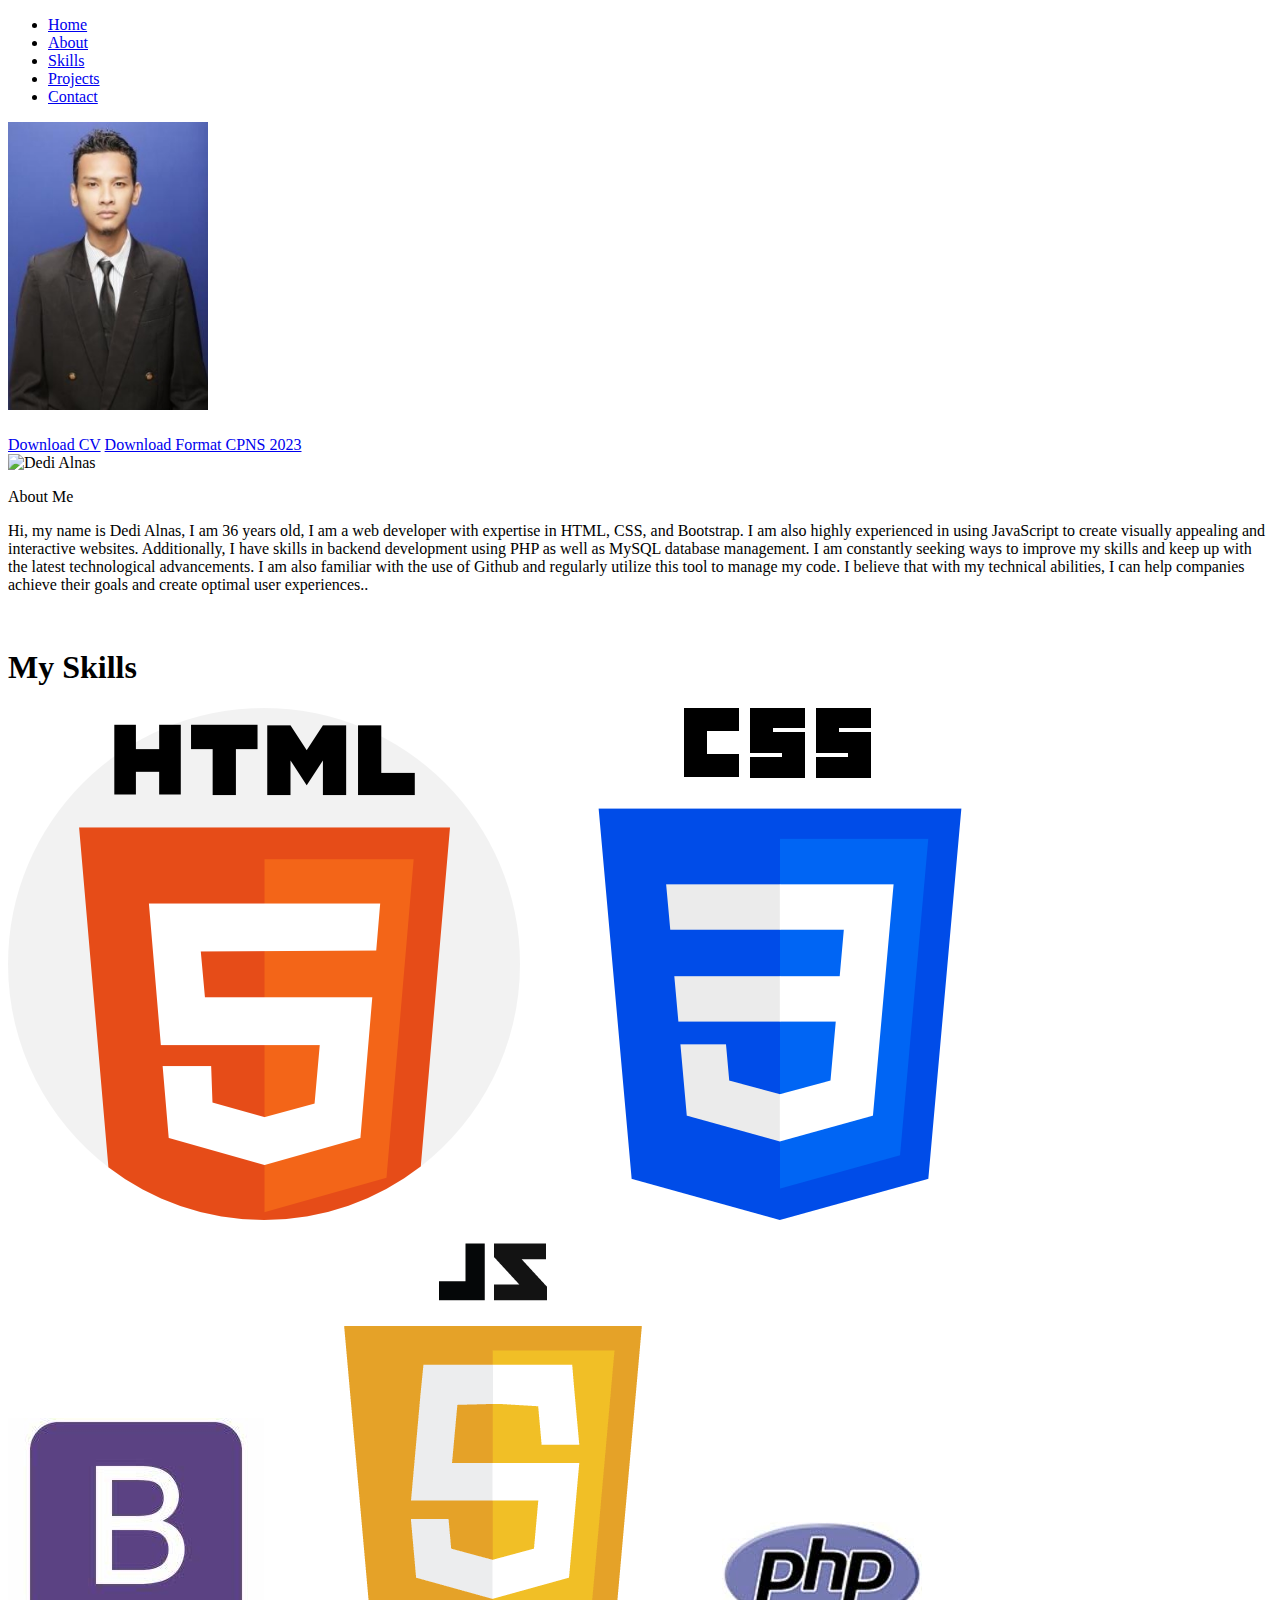
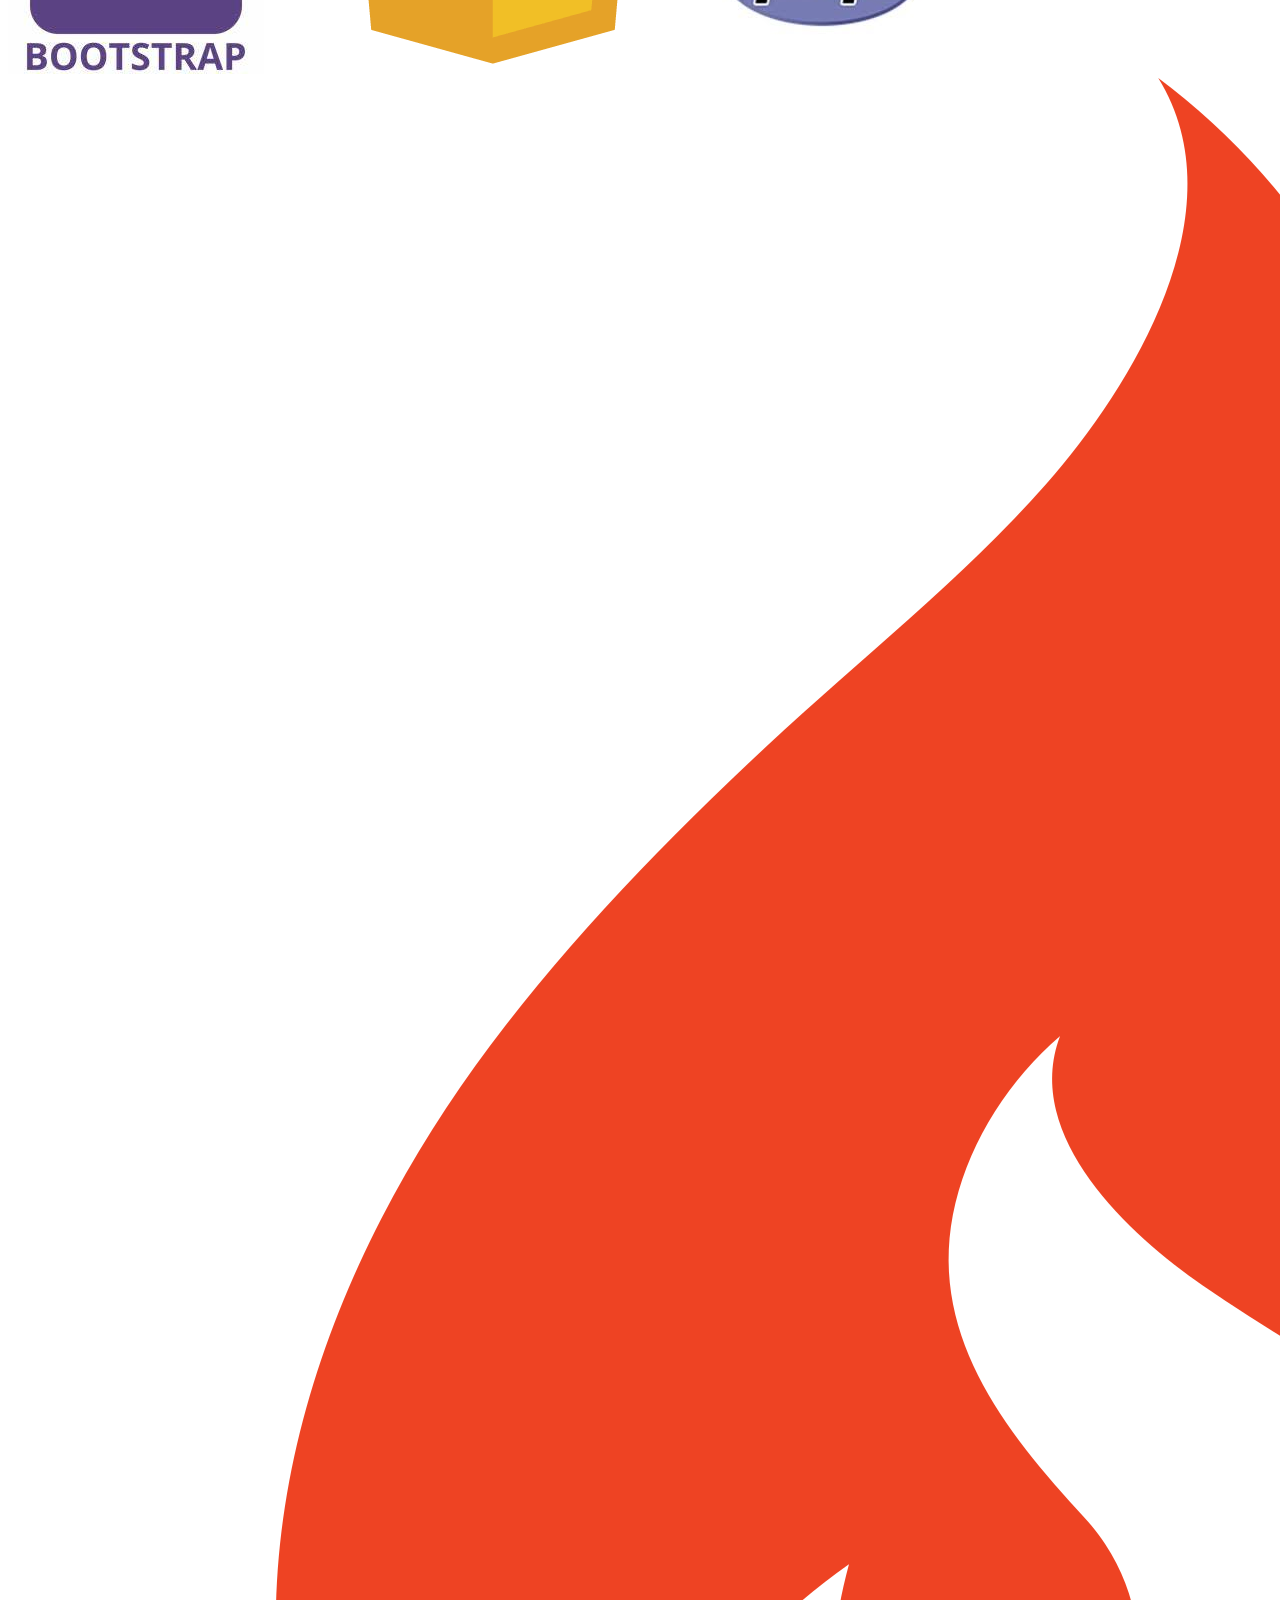
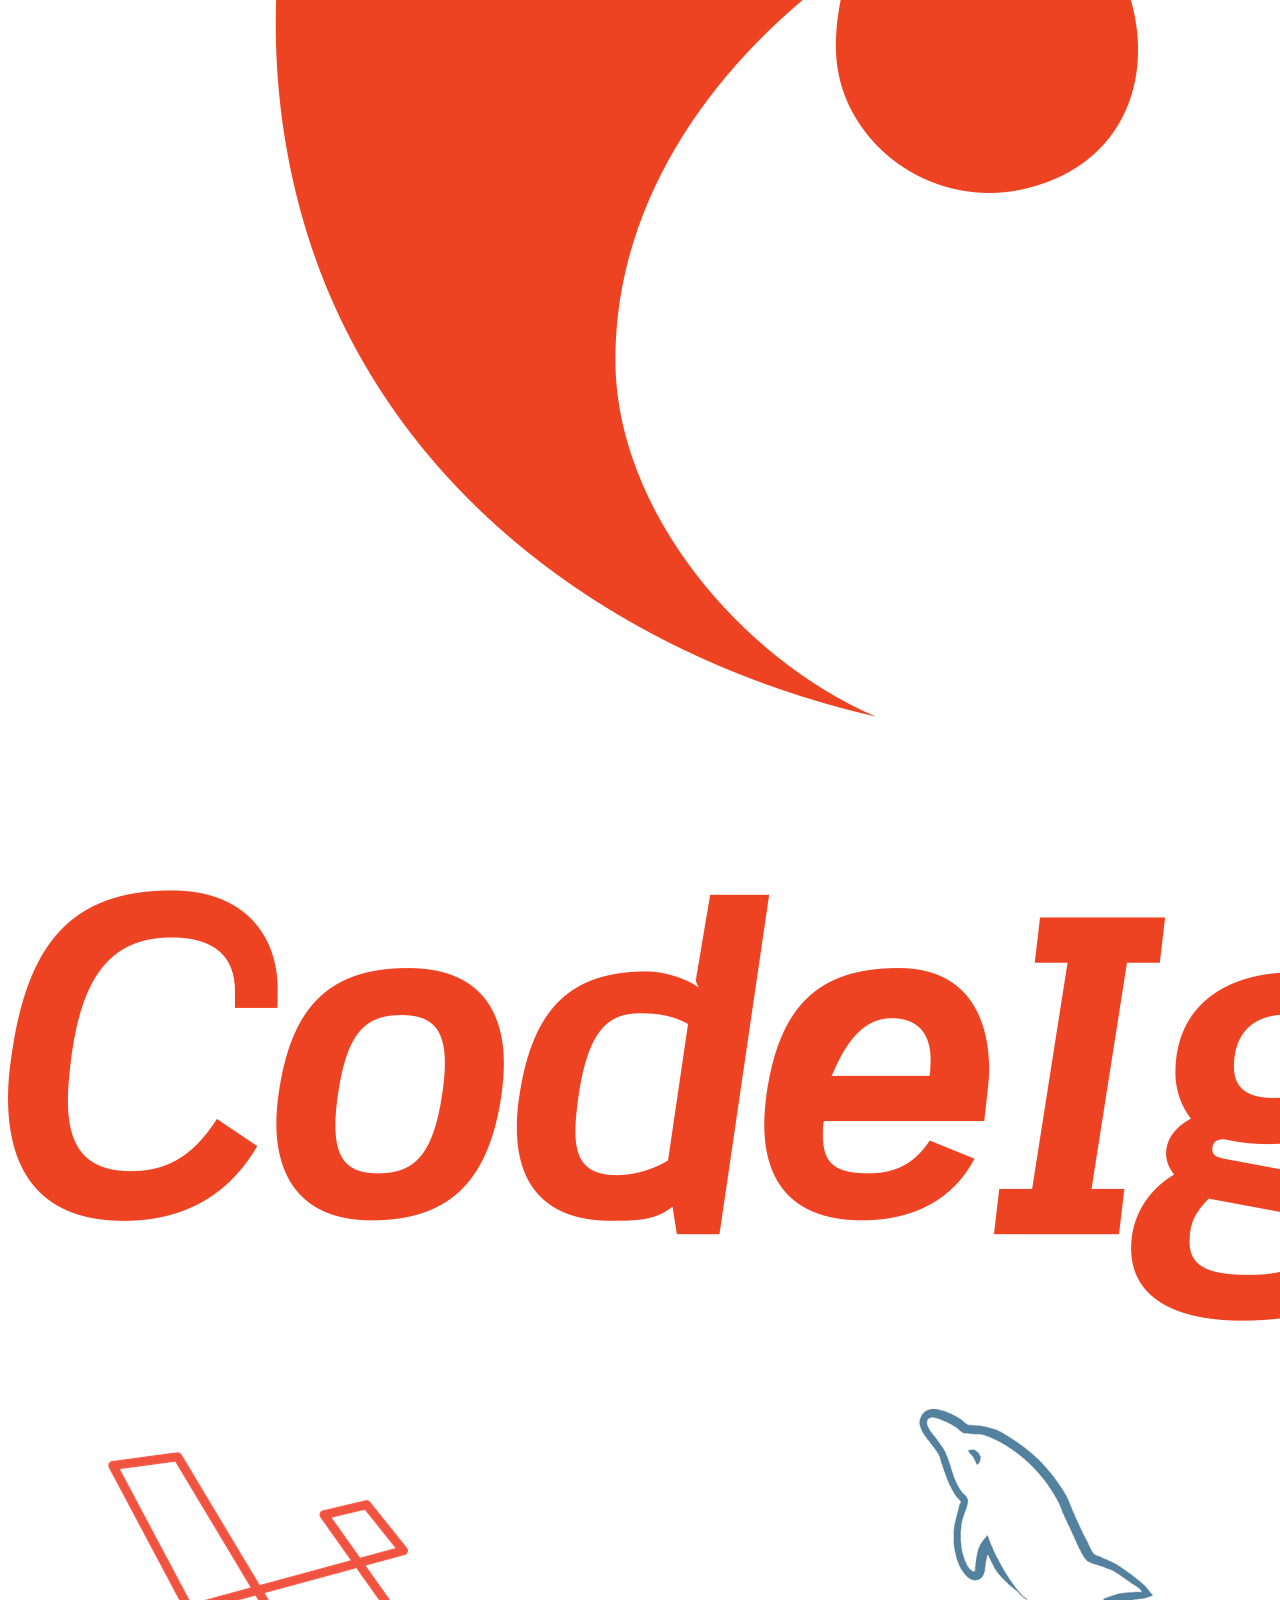
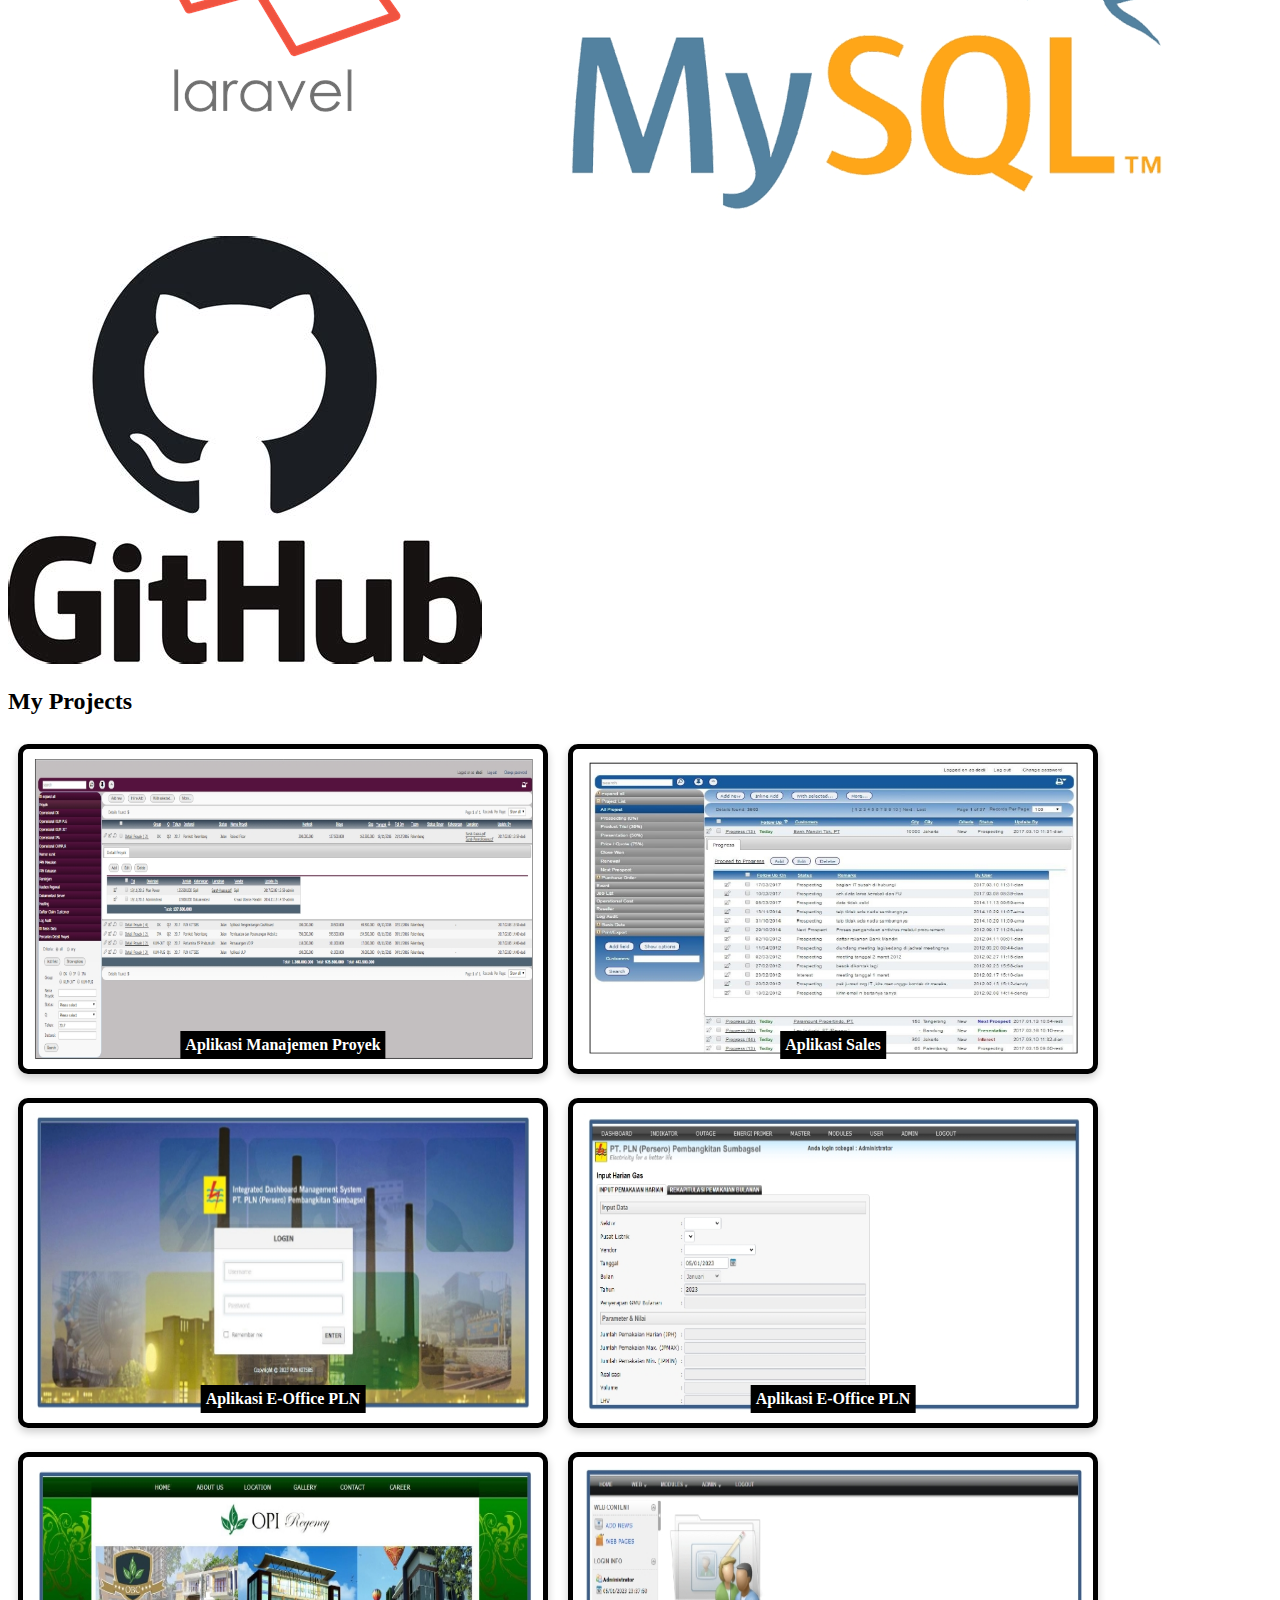
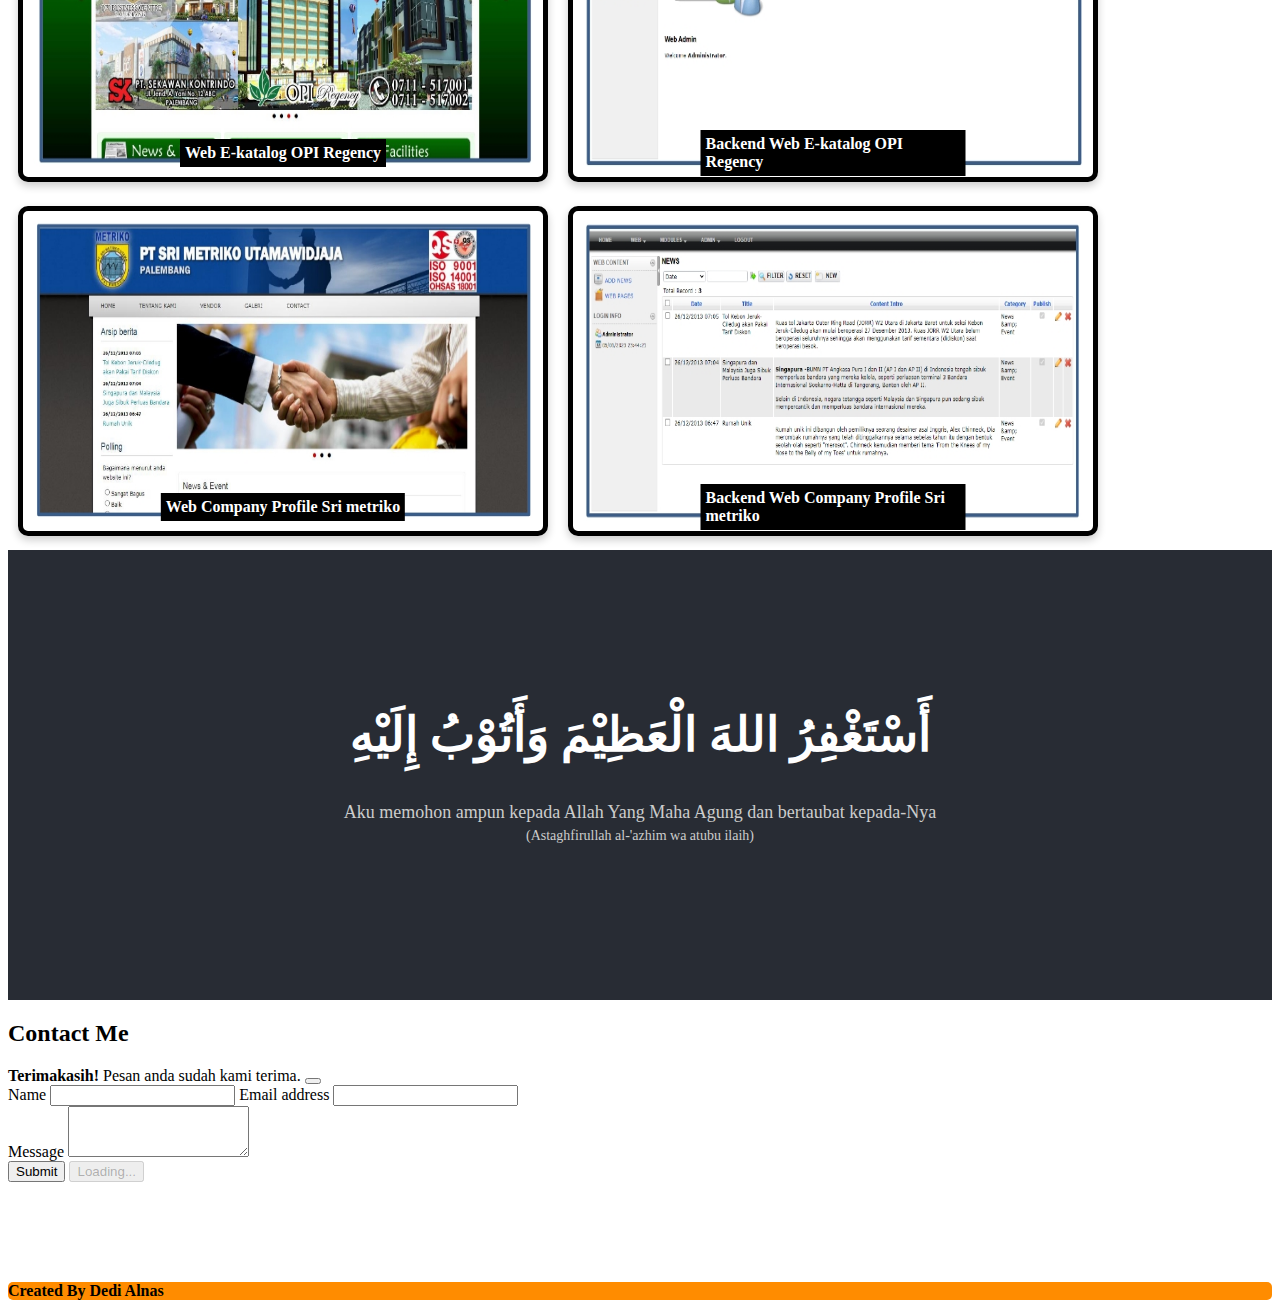
==== index.html @ 6c7654b0 "Update index.html" ====
<!doctype html>
<html lang="en">
<meta http-equiv="content-type" content="text/html;charset=utf-8" />
<head>
    <!-- Required meta tags -->
    <meta charset="utf-8">
    <meta name="viewport" content="width=device-width, initial-scale=1">
    <link href="style.css" rel="stylesheet" />
    <link href="istighfar-1.css" rel="stylesheet" />
    <!-- icons -->
    <link rel="stylesheet" href="bootstrap-icons.css">

    <!-- AOS -->
    <link href="aos.css" rel="stylesheet">

    <!-- Bootstrap CSS -->
     <!-- Bootstrap CSS -->
    <link href="https://cdn.jsdelivr.net/npm/bootstrap@5.3.0-alpha1/dist/css/bootstrap.min.css" rel="stylesheet" integrity="sha384-GLhlTQ8iRABdZLl6O3oVMWSktQOp6b7In1Zl3/Jr59b6EGGoI1aFkw7cmDA6j6gD" crossorigin="anonymous">


    <title>My portofolio</title>
  </head>
  <body id="body">
    <div class="container-fluid">
      <div class="sidebar closed">
          <div class="toggle-btn"><i class="bi bi-list"></i></div>
          <ul>
            <li>
              <a href="#home"><i class="bi bi-house-door"></i> Home</a>
            </li>
            <li>
              <a href="#about"><i class="bi bi-file-person"></i> About</a>
            </li>
            <li>
              <a href="#skills"><i class="bi bi-gear"></i> Skills</a>
            </li>
            <li>
              <a href="#projects"><i class="bi bi-cloud-check"></i> Projects</a>
            </li>
            <li>
              <a href="#contact"><i class="bi bi-envelope-at"></i> Contact</a>
            </li>
          </ul>
        </div>
  
        <div id="home">
          <div class="jumbotron text-center">
              <img src="img/my-photo1.jpg" alt="Dedi Alnas" class="rounded-circle" style="width: 200px;" data-aos="flip-left" data-aos-duration="2000"> 
              <h1 class="display-6 namaSaya" style="font-weight: bold;"></h1>
              <p class="lead"></p>
              <div class="mt-5">
                <a href="https://drive.google.com/file/d/1ObcVB09FexHU_BPFZRwDsA0HOUZtdjm6/view?usp=sharing" class="btn btn-warning" target="_blank"  rel="noopener">Download CV</a>
              <a href="https://drive.google.com/drive/folders/11OX5iCISYa-i_LTRpmwYRWUuKu_EbKeE?usp=sharing" class="btn btn-warning" target="_blank"  rel="noopener">Download Format CPNS 2023</a>
                 <!-- <a href="https://drive.google.com/file/d/12FAf31sppAxHsgdvw7uQ6G42cE6uHcXr/view?usp=sharing" class="btn btn-warning" target="_blank"  rel="noopener">Download Surat Lamaran Jambi</a>!-->
            
                 <!-- <a href="https://drive.google.com/file/d/1p8J8HXUqXCYweuojOw0kg6BB6MOT7AxT/view?usp=sharing" class="btn btn-warning" target="_blank"  rel="noopener">Download Alamat Surat Lamaran Jambi</a>!-->
              </div>
              <div class=" fs-3">
                <a href="https://web.facebook.com/dedialnas.7/" target="_blank"  rel="noopener"><i class="bi bi-facebook"></i> </a>
                <a href="https://wa.me/6287836783938" target="_blank"  rel="noopener"><i class="bi bi-whatsapp"></i> </a>
                <a href="https://www.instagram.com/dedi.alnas.7/" class="text-white" target="_blank"  rel="noopener"> <i class="bi bi-instagram"></i></a>
                <a href="https://t.me/dedialnas7" class="text-white" target="_blank"  rel="noopener"><i class="bi bi-telegram"></i></a>
                <a href="https://dedi-alnas86.github.io" class="text-white" target="_blank"  rel="noopener"><i class="bi bi-github"></i></a>
              </div>
          </div>
      </div>
  
      <container class=" text-white" data-aos="fade-up" data-aos-duration="2000" data-aos-offset="200">
        <div class="row pt-5 fs-3"  id="about">
            <div class="col text-center">
		     <img src="img/my-photo2.jpg" alt="Dedi Alnas" class="rounded-circle" style="width: 200px;" data-aos="flip-left" data-aos-duration="2000"> 
                <p class="text-light">About Me</p>
            </div>
        </div>
        <div class="row justify-content-center text-center">
            <div class="col-8">
                <p>Hi, my name is Dedi Alnas, I am 36 years old, I am a web developer with expertise in HTML, CSS, and Bootstrap. I am also highly experienced in using JavaScript to create visually appealing and interactive websites. Additionally, I have skills in backend development using PHP  as well as MySQL database management.

                  I am constantly seeking ways to improve my skills and keep up with the latest technological advancements. I am also familiar with the use of Github and regularly utilize this tool to manage my code. I believe that with my technical abilities, I can help companies achieve their goals and create optimal user experiences.. </p>
            </div>
        </div>
    </container>
    
      <br>
    
      <!-- skills -->
      <section id="skills">
        <div class="row justify-content-center" data-aos="fade-up" data-aos-duration="1500">
          <h1 class="text-center text-white" >My Skills</h1>
          <div class="col-md-6 col-8 bg-white d-block skills text-center">
            <img src="img/html.png" alt="">
            <img src="img/css.png" alt="">
            <img src="img/bootstrap.png" alt="">
            <img src="img/js.png" alt="">
            <img src="img/php.png" alt="">
	    <img src="img/ci.png" alt="">
	    <img src="img/laravel.png" alt="">
            <img src="img/mysql.png" alt="">
            <img src="img/github.png" alt="">
          </div>
          </div>
        </div>

      </section>
      
      <!-- projects -->
      <section id="projects">
          <div class="container text-light pt-5 col-md-10 col-10">
              <div class="row text-center " data-aos="fade-up" data-aos-duration="1500">
                  <div class="col mb-5">
                      <h2>My Projects</h2>
                  </div>
              </div>
<div style="display: flex; flex-wrap: wrap;">
 <div style="margin: 10px; position: relative;">
    <img src="img/proyek1.jpg" alt="Aplikasi Manajemen" style="border: 5px solid black; padding: 10px; box-shadow: 0 4px 8px 0 rgba(0, 0, 0, 0.2); border-radius: 10px; width: 500px; height: 300px;">
    <div style="position: absolute; top: 90%; left: 50%; transform: translate(-50%, -50%); background-color: black; color: white; padding: 5px;">
      <h2 style="font-size: 16px; margin: 0;">Aplikasi Manajemen Proyek</h2>
    </div>
  </div>
   <div style="margin: 10px; position: relative;">
    <img src="img/proyek2.jpg" alt="Aplikasi Sales" style="border: 5px solid black; padding: 10px; box-shadow: 0 4px 8px 0 rgba(0, 0, 0, 0.2); border-radius: 10px; width: 500px; height: 300px;">
    <div style="position: absolute; top: 90%; left: 50%; transform: translate(-50%, -50%); background-color: black; color: white; padding: 5px;">
      <h2 style="font-size: 16px; margin: 0;">Aplikasi Sales</h2>
    </div>
  </div>
   <div style="margin: 10px; position: relative;">
    <img src="img/proyek3.jpg" alt="Aplikasi E-Office PLN" style="border: 5px solid black; padding: 10px; box-shadow: 0 4px 8px 0 rgba(0, 0, 0, 0.2); border-radius: 10px; width: 500px; height: 300px;">
    <div style="position: absolute; top: 90%; left: 50%; transform: translate(-50%, -50%); background-color: black; color: white; padding: 5px;">
      <h2 style="font-size: 16px; margin: 0;">Aplikasi E-Office PLN</h2>
    </div>
  </div>
   <div style="margin: 10px; position: relative;">
    <img src="img/proyek4.jpg" alt="Aplikasi E-Office PLN" style="border: 5px solid black; padding: 10px; box-shadow: 0 4px 8px 0 rgba(0, 0, 0, 0.2); border-radius: 10px; width: 500px; height: 300px;">
    <div style="position: absolute; top: 90%; left: 50%; transform: translate(-50%, -50%); background-color: black; color: white; padding: 5px;">
      <h2 style="font-size: 16px; margin: 0;">Aplikasi E-Office PLN</h2>
    </div>
  </div>
    <div style="margin: 10px; position: relative;">
    <img src="img/proyek5.jpg" alt="Aplikasi Web E-katalog OPI Regency" style="border: 5px solid black; padding: 10px; box-shadow: 0 4px 8px 0 rgba(0, 0, 0, 0.2); border-radius: 10px; width: 500px; height: 300px;">
    <div style="position: absolute; top: 90%; left: 50%; transform: translate(-50%, -50%); background-color: black; color: white; padding: 5px;">
      <h2 style="font-size: 16px; margin: 0;">Web E-katalog OPI Regency</h2>
    </div>
  </div>
   <div style="margin: 10px; position: relative;">
    <img src="img/proyek6.jpg" alt="Aplikasi Web E-katalog OPI Regency" style="border: 5px solid black; padding: 10px; box-shadow: 0 4px 8px 0 rgba(0, 0, 0, 0.2); border-radius: 10px; width: 500px; height: 300px;">
    <div style="position: absolute; top: 90%; left: 50%; transform: translate(-50%, -50%); background-color: black; color: white; padding: 5px;">
      <h2 style="font-size: 16px; margin: 0;">Backend Web E-katalog OPI Regency</h2>
    </div>
  </div>
    <div style="margin: 10px; position: relative;">
    <img src="img/proyek7.jpg" alt="Aplikasi WebCompany Profile Sri metriko" style="border: 5px solid black; padding: 10px; box-shadow: 0 4px 8px 0 rgba(0, 0, 0, 0.2); border-radius: 10px; width: 500px; height: 300px;">
    <div style="position: absolute; top: 90%; left: 50%; transform: translate(-50%, -50%); background-color: black; color: white; padding: 5px;">
      <h2 style="font-size: 16px; margin: 0;">Web Company Profile Sri metriko</h2>
    </div>
  </div>
   <div style="margin: 10px; position: relative;">
    <img src="img/proyek8.jpg" alt="Aplikasi WebCompany Profile Sri metriko" style="border: 5px solid black; padding: 10px; box-shadow: 0 4px 8px 0 rgba(0, 0, 0, 0.2); border-radius: 10px; width: 500px; height: 300px;">
    <div style="position: absolute; top: 90%; left: 50%; transform: translate(-50%, -50%); background-color: black; color: white; padding: 5px;">
      <h2 style="font-size: 16px; margin: 0;">Backend Web Company Profile Sri metriko</h2>
    </div>
  </div>
  
</div>
				
    
      </section>
   <section id="project">
  <div class="dedicontainer">
		<span class="lafadz">أَسْتَغْفِرُ اللهَ الْعَظِيْمَ وَأَتُوْبُ إِلَيْهِ</span>
		<span class="terjemahan">Aku memohon ampun kepada Allah Yang Maha Agung dan bertaubat kepada-Nya</span>
		<span class="latin">(Astaghfirullah al-'azhim wa atubu ilaih)</span>
	</div>
   </section>
 
      <!-- Contact -->
      <section id="contact" class=" text-white pt-5">
          <div class="container justify-content-center">
              <div class="row  text-center mb-3">
                  <div class="col">
                      <h2>Contact Me</h2>
                  </div>
              </div>
              <div class="row justify-content-center">
                  <div class="col-md-6 col-10">
                    <div class="alert alert-primary alert-dismissible fade show d-none" role="alert">
                      <strong>Terimakasih!</strong> Pesan anda sudah kami terima.
                      <button type="button" class="btn-close" data-bs-dismiss="alert" aria-label="Close"></button>
                    </div>
                      <form id="myForm" name="my-portofolio-form">
                          <div class="mb-3">
                            <label for="name" class="form-label">Name</label>
                            <input type="text" class="form-control" id="name" aria-describedby="nama" name="nama">
                            <label for="email" class="form-label">Email address</label>
                            <input type="email" class="form-control" id="Email1" aria-describedby="emailHelp" name="email">
                            <div class="mb-3">
                              <label for="message" class="form-label">Message</label>
                              <textarea class="form-control" id="message" rows="3" name="pesan"></textarea>
                            </div>
                          <button type="submit" class="btn btn-warning btn-kirim">Submit</button>
                          <button class="btn btn-warning btn-loading d-none" type="button" disabled>
                            <span class="spinner-border spinner-border-sm" role="status" aria-hidden="true"></span>
                            Loading...
                          </button>
                        </form>
                  </div>
              </div>
          </div>
      </section>
  
     <!-- footer -->
     <div class="justify-content-center">
        <footer class='text-center text-white' >
            <div class="container col-md-8 col-8" style="background-color: #ff8c00;  border-radius: 5px; margin-top: 100px;">
                <p><b>Created By Dedi Alnas</b></p>
            </div>
        </footer>
     </div>
   
    </div>
<!-- Script untuk mengirim pesan ke nomor WhatsApp -->
<script>
  const form = document.querySelector('#myForm');
  form.addEventListener('submit', (event) => {
    event.preventDefault(); // mencegah form mengirim data secara normal

    const name = form.elements['nama'].value;
    const phoneNumber = '6287836783938'; // nomor telepon yang telah ditentukan
    const email = form.elements['email'].value;
    const message = form.elements['pesan'].value;

    // format pesan WhatsApp
    const whatsappMessage = `Halo, saya ${name} dengan email ${email}. Saya ingin bertanya tentang ${message}. Terima kasih!`;

    // membuka chat di WhatsApp menggunakan URL wa.me
    window.open(`https://wa.me/${phoneNumber}?text=${encodeURIComponent(whatsappMessage)}`, '_blank');
  });
</script>
       
    <!-- AOS -->
    <script src="https://unpkg.com/aos@2.3.1/dist/aos.js"></script>
    <script>
        AOS.init();
    </script>

    <!-- GSAP -->
    <script src="https://cdnjs.cloudflare.com/ajax/libs/gsap/3.11.4/gsap.min.js"></script>
    <script src="https://cdnjs.cloudflare.com/ajax/libs/gsap/3.11.4/TextPlugin.min.js"></script>
    <script>
        gsap.registerPlugin(TextPlugin);
        gsap.to('.namaSaya', {duration: 2, delay: 1.5, text:'Dedi Alnas'});
        gsap.to('.lead', {duration: 2, delay: 3.5, text:'Web Programmer'});
    </script>

    <script>
        const toggleBtn = document.querySelector(".toggle-btn");
        const sidebar = document.querySelector(".sidebar");

        toggleBtn.addEventListener("click", () => {
        sidebar.classList.toggle("closed");
        sidebar.classList.toggle("open");
        });
    </script>

  <script>
    const scriptURL = 'https://script.google.com/macros/s/AKfycbwP9Jght-1t6X1AUlAY5HAukcW0KbuoWo2IVGdk7WSLvIsR-WNMR3EM1KkATSB2Up_YGQ/exec'
    const form = document.forms['my-portofolio-form'];
    const btnKirim = document.querySelector('.btn-kirim');
    const btnLoading = document.querySelector('.btn-loading');
    const alert = document.querySelector('.alert');


    form.addEventListener('submit', e => {
      e.preventDefault();
      btnLoading.classList.toggle('d-none');
      btnKirim.classList.toggle('d-none');
      fetch(scriptURL, { method: 'POST', body: new FormData(form)})
        .then(response => {
          btnLoading.classList.toggle('d-none');
          btnKirim.classList.toggle('d-none');
          alert.classList.toggle('d-none');
          form.reset();
          console.log('Success!', response)})
        .catch(error => console.error('Error!', error.message))
    })
  </script>

    <!-- akhir dari jumbotron -->

    <!-- Optional JavaScript; choose one of the two! -->

   <!-- Option 1: Bootstrap Bundle with Popper -->
    <script src="https://cdn.jsdelivr.net/npm/bootstrap@5.3.0-alpha1/dist/js/bootstrap.bundle.min.js" integrity="sha384-w76AqPfDkMBDXo30jS1Sgez6pr3x5MlQ1ZAGC+nuZB+EYdgRZgiwxhTBTkF7CXvN" crossorigin="anonymous"></script>


    <!-- Option 2: Separate Popper and Bootstrap JS -->
    <!--
    <script src="https://cdn.jsdelivr.net/npm/@popperjs/core@2.9.2/dist/umd/popper.min.js" integrity="sha384-IQsoLXl5PILFhosVNubq5LC7Qb9DXgDA9i+tQ8Zj3iwWAwPtgFTxbJ8NT4GN1R8p" crossorigin="anonymous"></script>
    <script src="https://cdn.jsdelivr.net/npm/bootstrap@5.0.2/dist/js/bootstrap.min.js" integrity="sha384-cVKIPhGWiC2Al4u+LWgxfKTRIcfu0JTxR+EQDz/bgldoEyl4H0zUF0QKbrJ0EcQF" crossorigin="anonymous"></script>
    -->
  </body>


</html>
---- istighfar-1.css ----
.dedicontainer {
  display: flex;
  flex-direction: column;
  justify-content: center;
  align-items: center;
  height: 50vh;
  background-color: #282c34;
}

.lafadz {
  font-family: 'Amiri', serif;
  font-size: 48px;
  font-weight: bold;
  color: #fff;
  animation-name: istighfar;
  animation-duration: 3s;
  animation-timing-function: ease-in-out;
  animation-iteration-count: infinite;
  margin-bottom: 30px;
}

@keyframes istighfar {
  0% {
    transform: scale(1);
    color: #fff;
  }
  50% {
    transform: scale(1.5);
    color: #e74c3c;
  }
  100% {
    transform: scale(1);
    color: #fff;
  }
}

.terjemahan {
  font-size: 18px;
  color: #ccc;
  margin-top: 10px;
}

.latin {
  font-size: 14px;
  color: #ccc;
  margin-top: 5px;
}
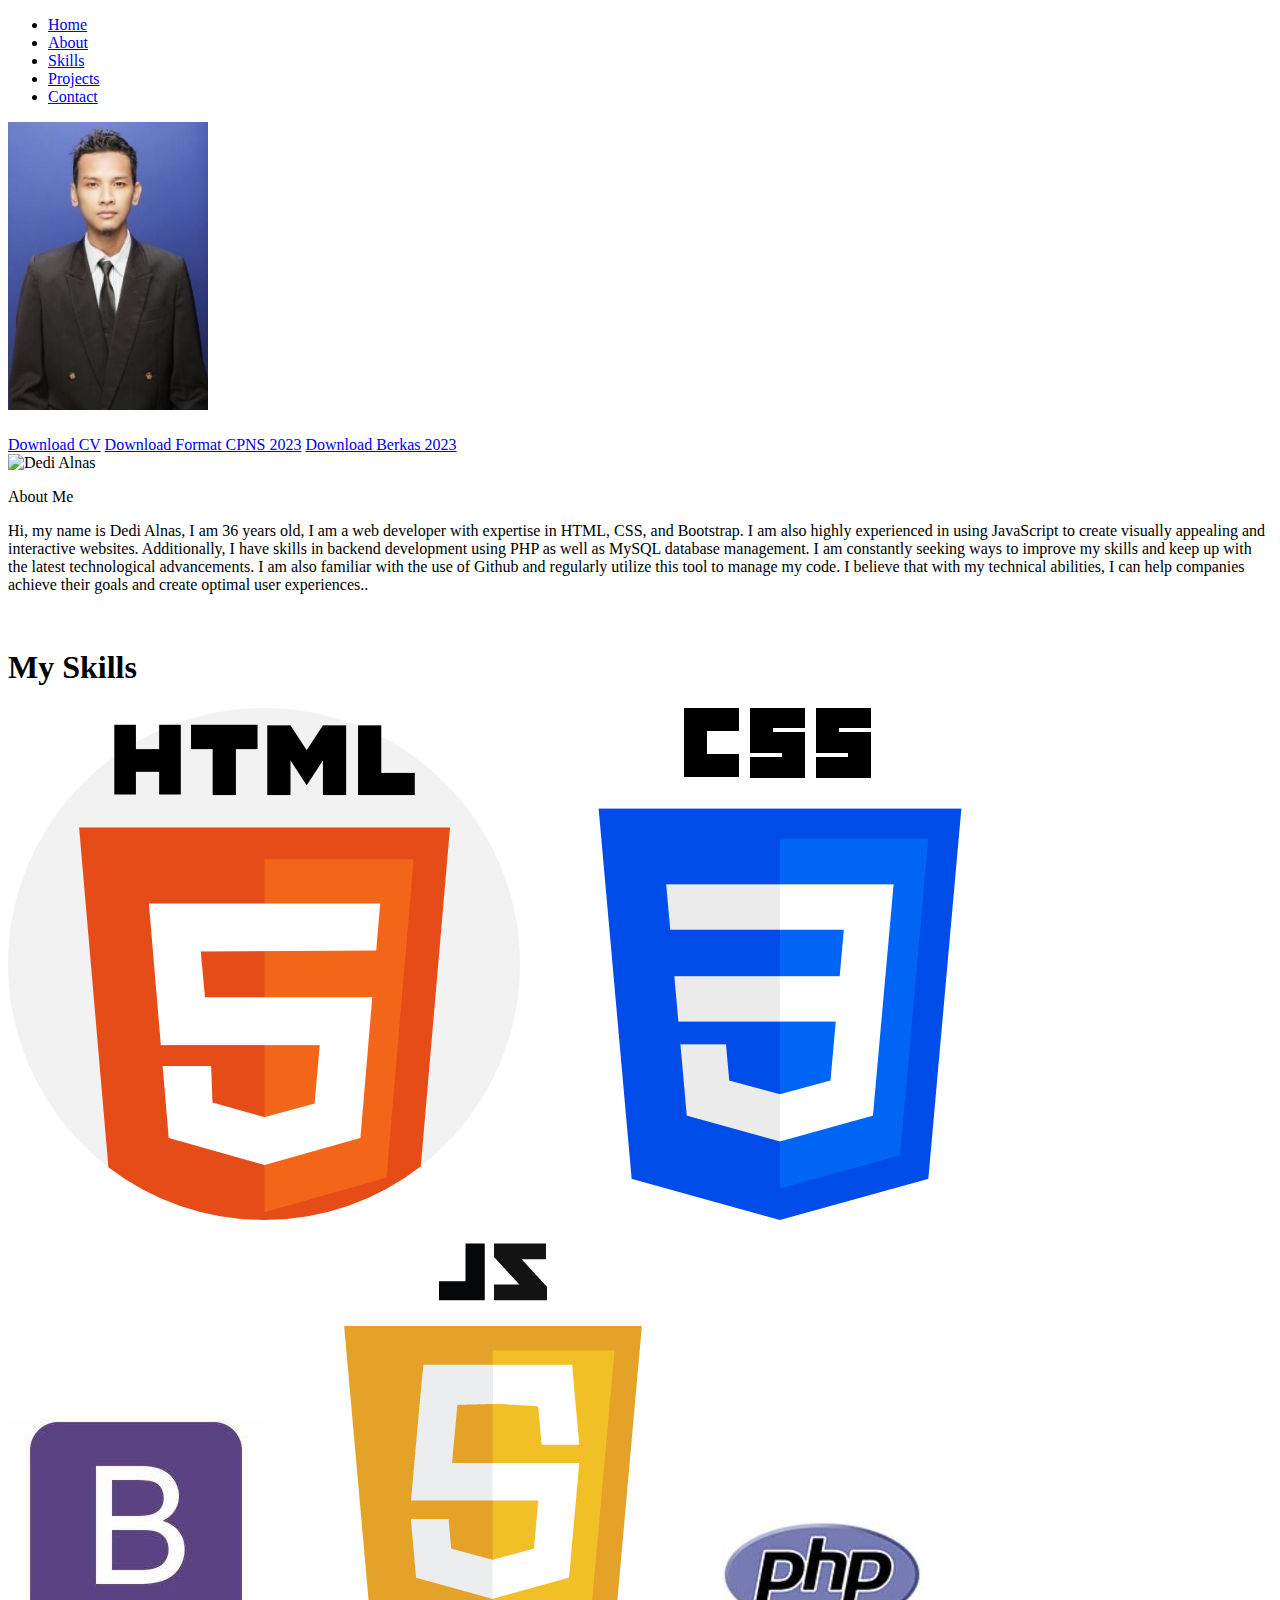
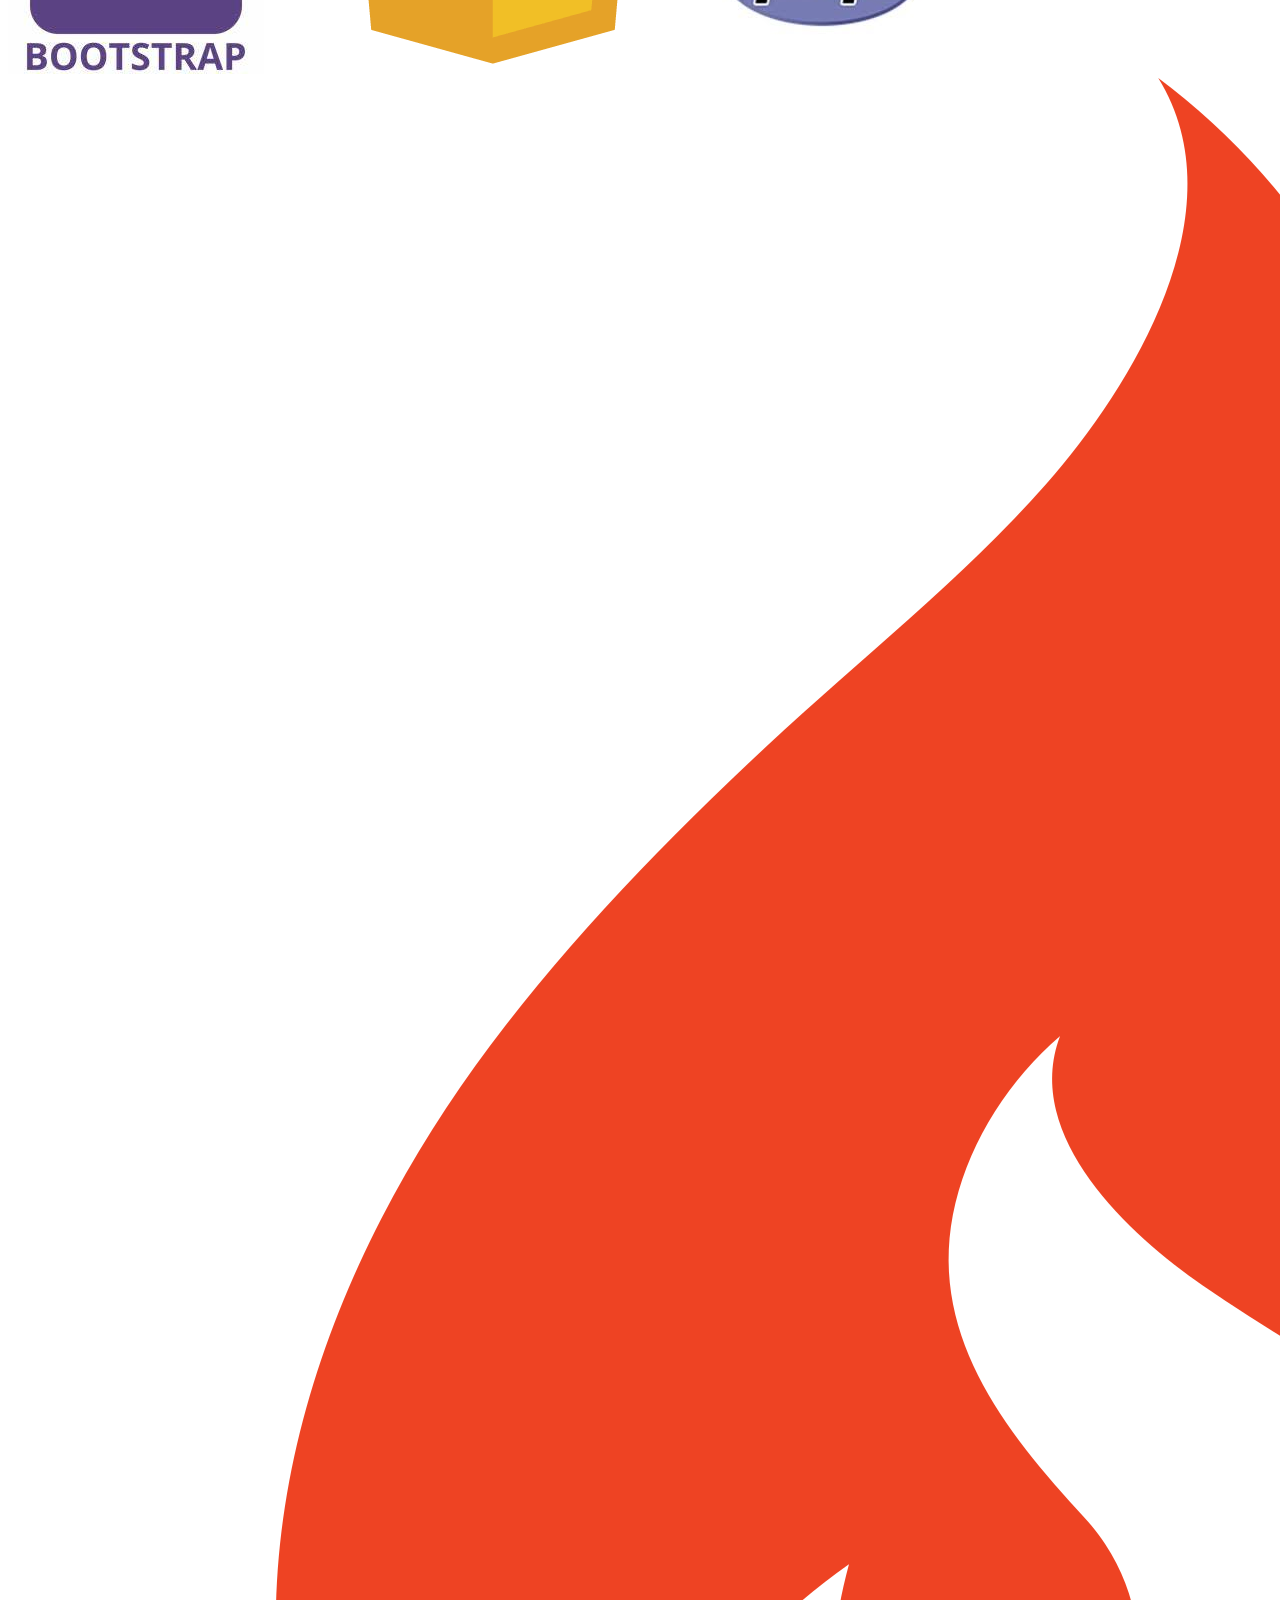
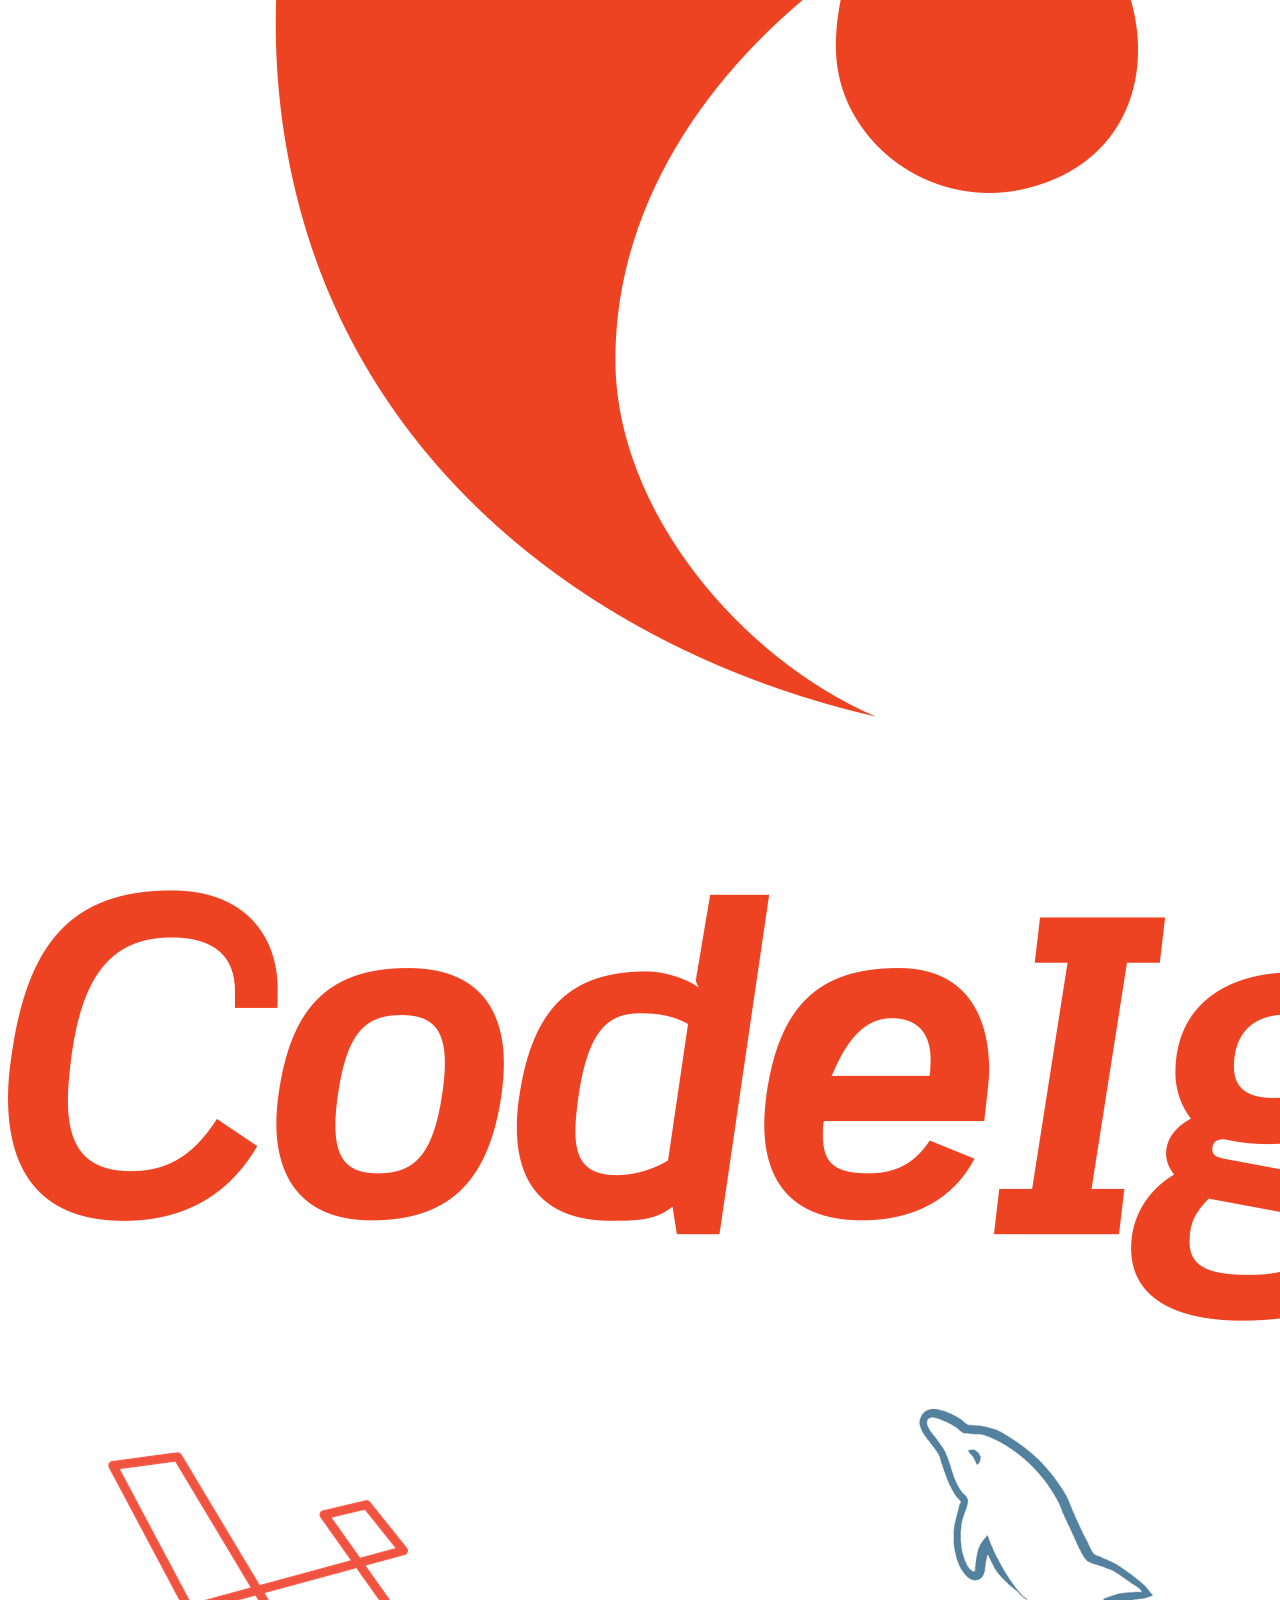
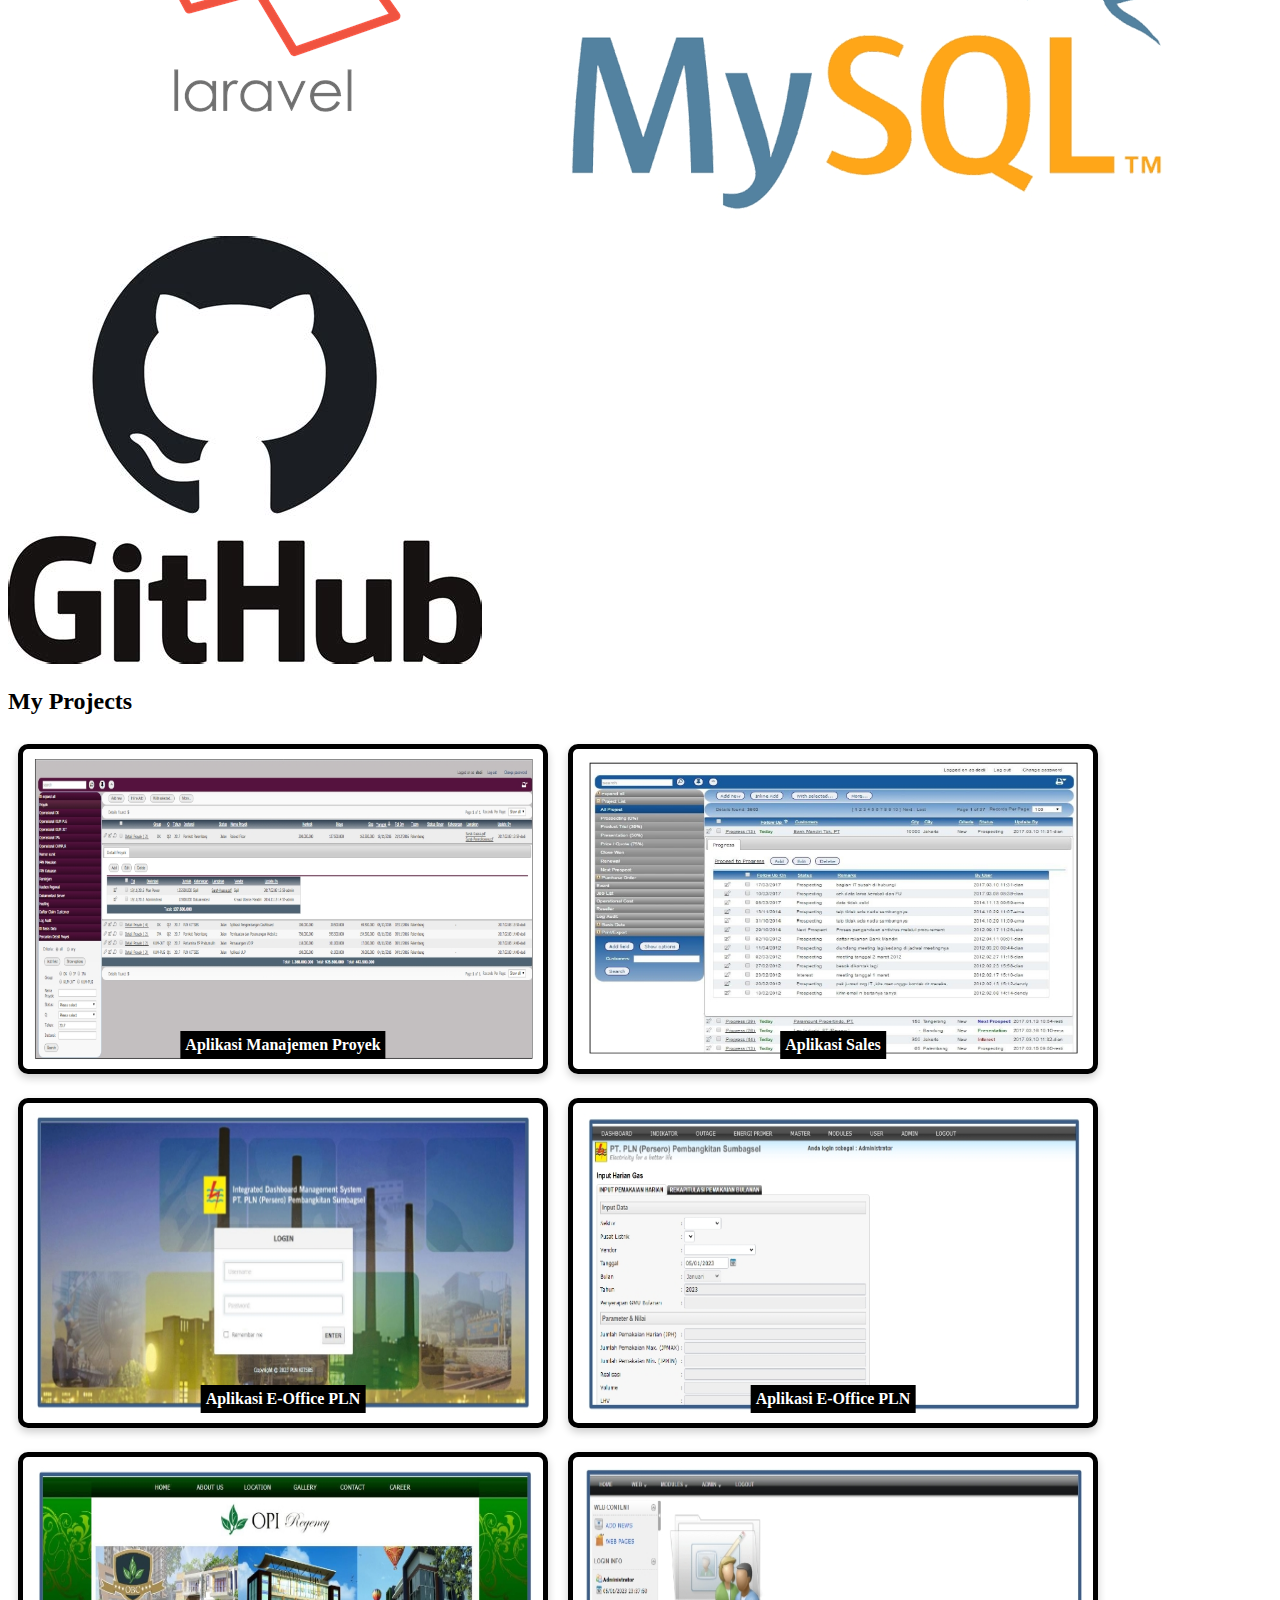
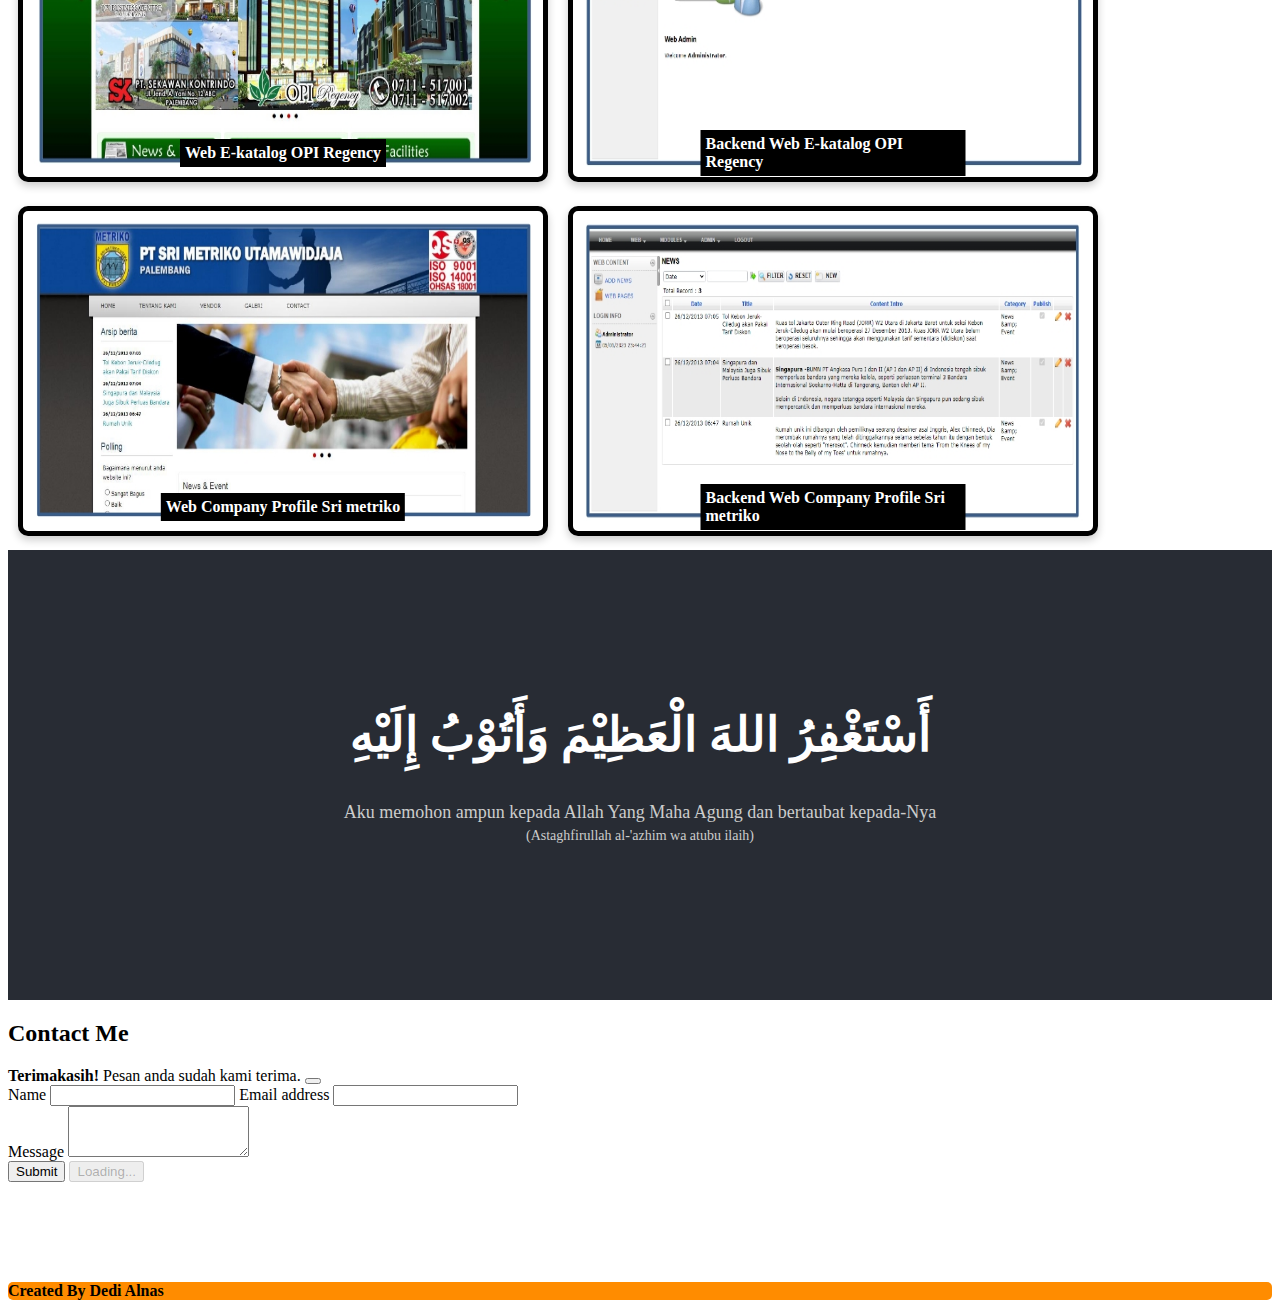
==== commit 08be6904: "Update index.html" ====
--- a/index.html
+++ b/index.html
@@ -51,6 +51,7 @@
               <div class="mt-5">
                 <a href="https://drive.google.com/file/d/1ObcVB09FexHU_BPFZRwDsA0HOUZtdjm6/view?usp=sharing" class="btn btn-warning" target="_blank"  rel="noopener">Download CV</a>
               <a href="https://drive.google.com/drive/folders/11OX5iCISYa-i_LTRpmwYRWUuKu_EbKeE?usp=sharing" class="btn btn-warning" target="_blank"  rel="noopener">Download Format CPNS 2023</a>
+		     <a href="https://drive.google.com/drive/folders/1hymvB_NoiC24GOta5oCnGQEcuuYCeIk2?usp=sharing" class="btn btn-warning" target="_blank"  rel="noopener">Download Berkas 2023</a>  
                  <!-- <a href="https://drive.google.com/file/d/12FAf31sppAxHsgdvw7uQ6G42cE6uHcXr/view?usp=sharing" class="btn btn-warning" target="_blank"  rel="noopener">Download Surat Lamaran Jambi</a>!-->
             
                  <!-- <a href="https://drive.google.com/file/d/1p8J8HXUqXCYweuojOw0kg6BB6MOT7AxT/view?usp=sharing" class="btn btn-warning" target="_blank"  rel="noopener">Download Alamat Surat Lamaran Jambi</a>!-->
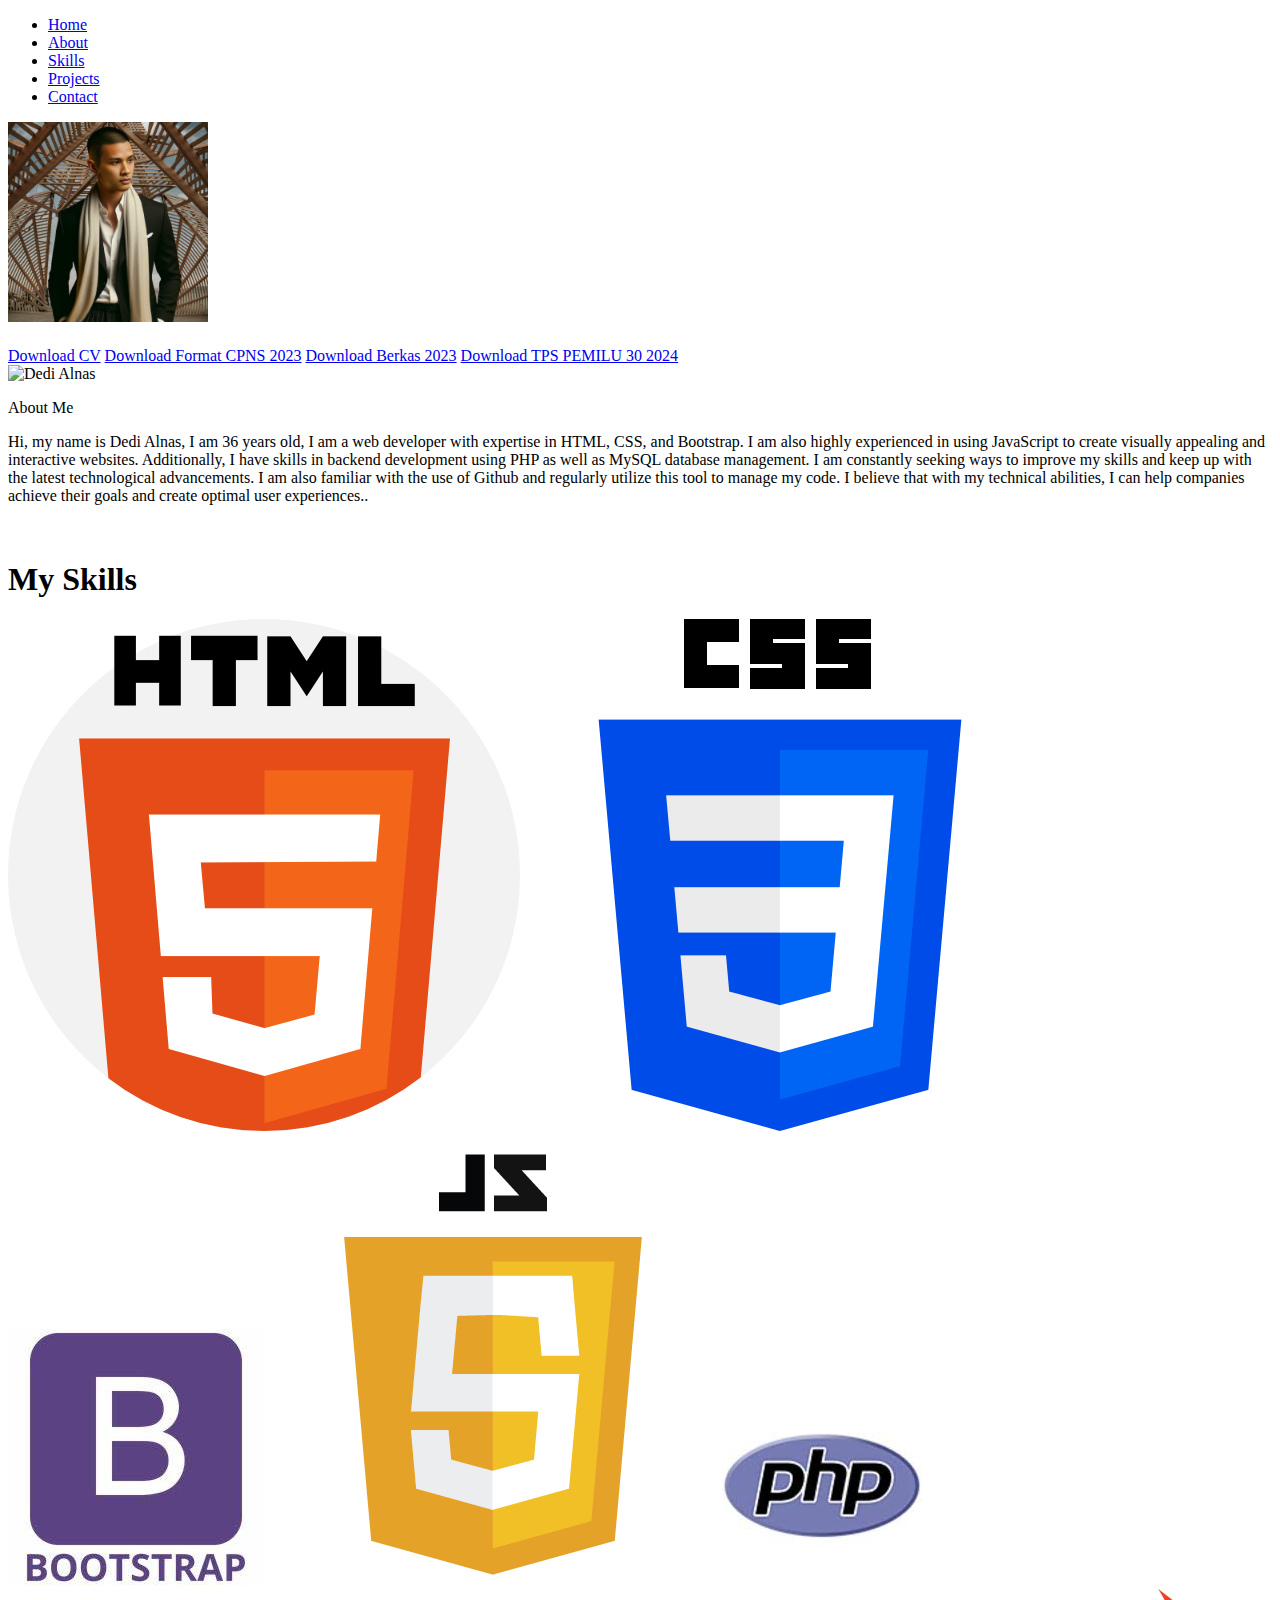
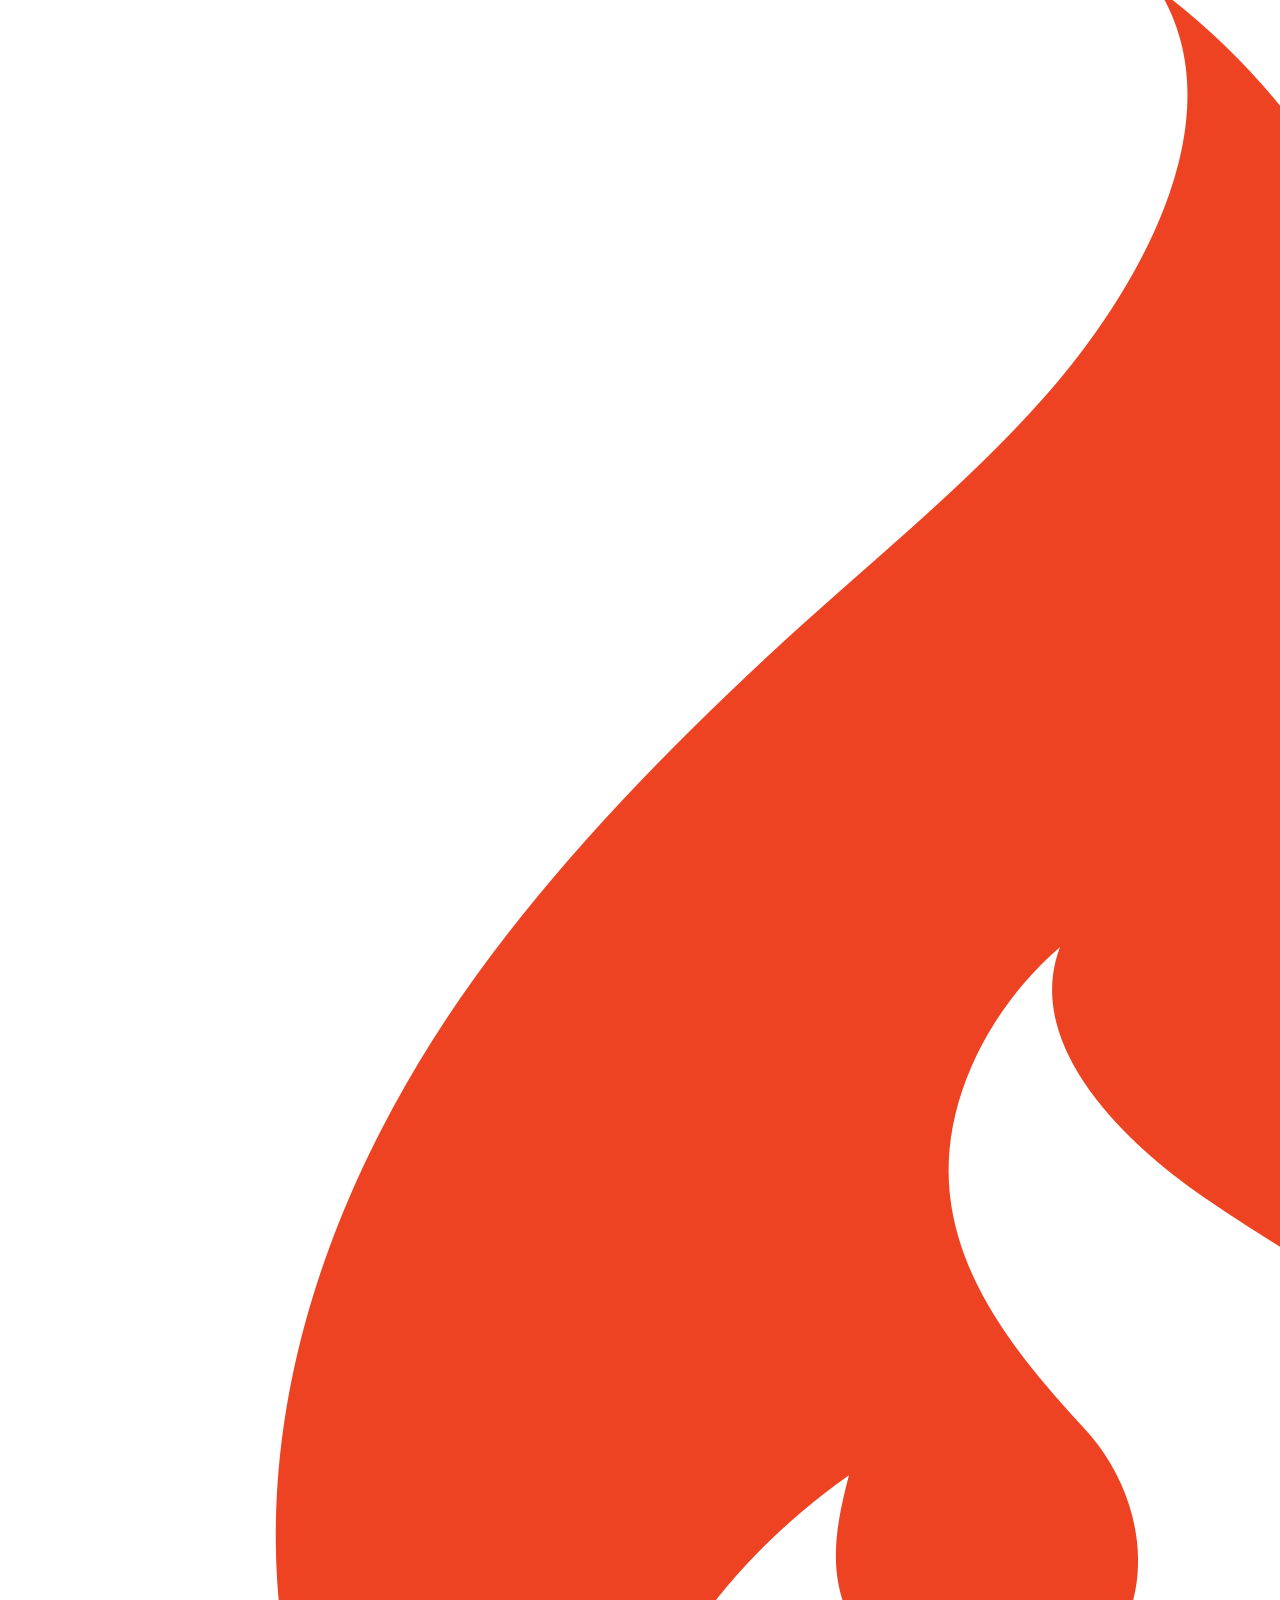
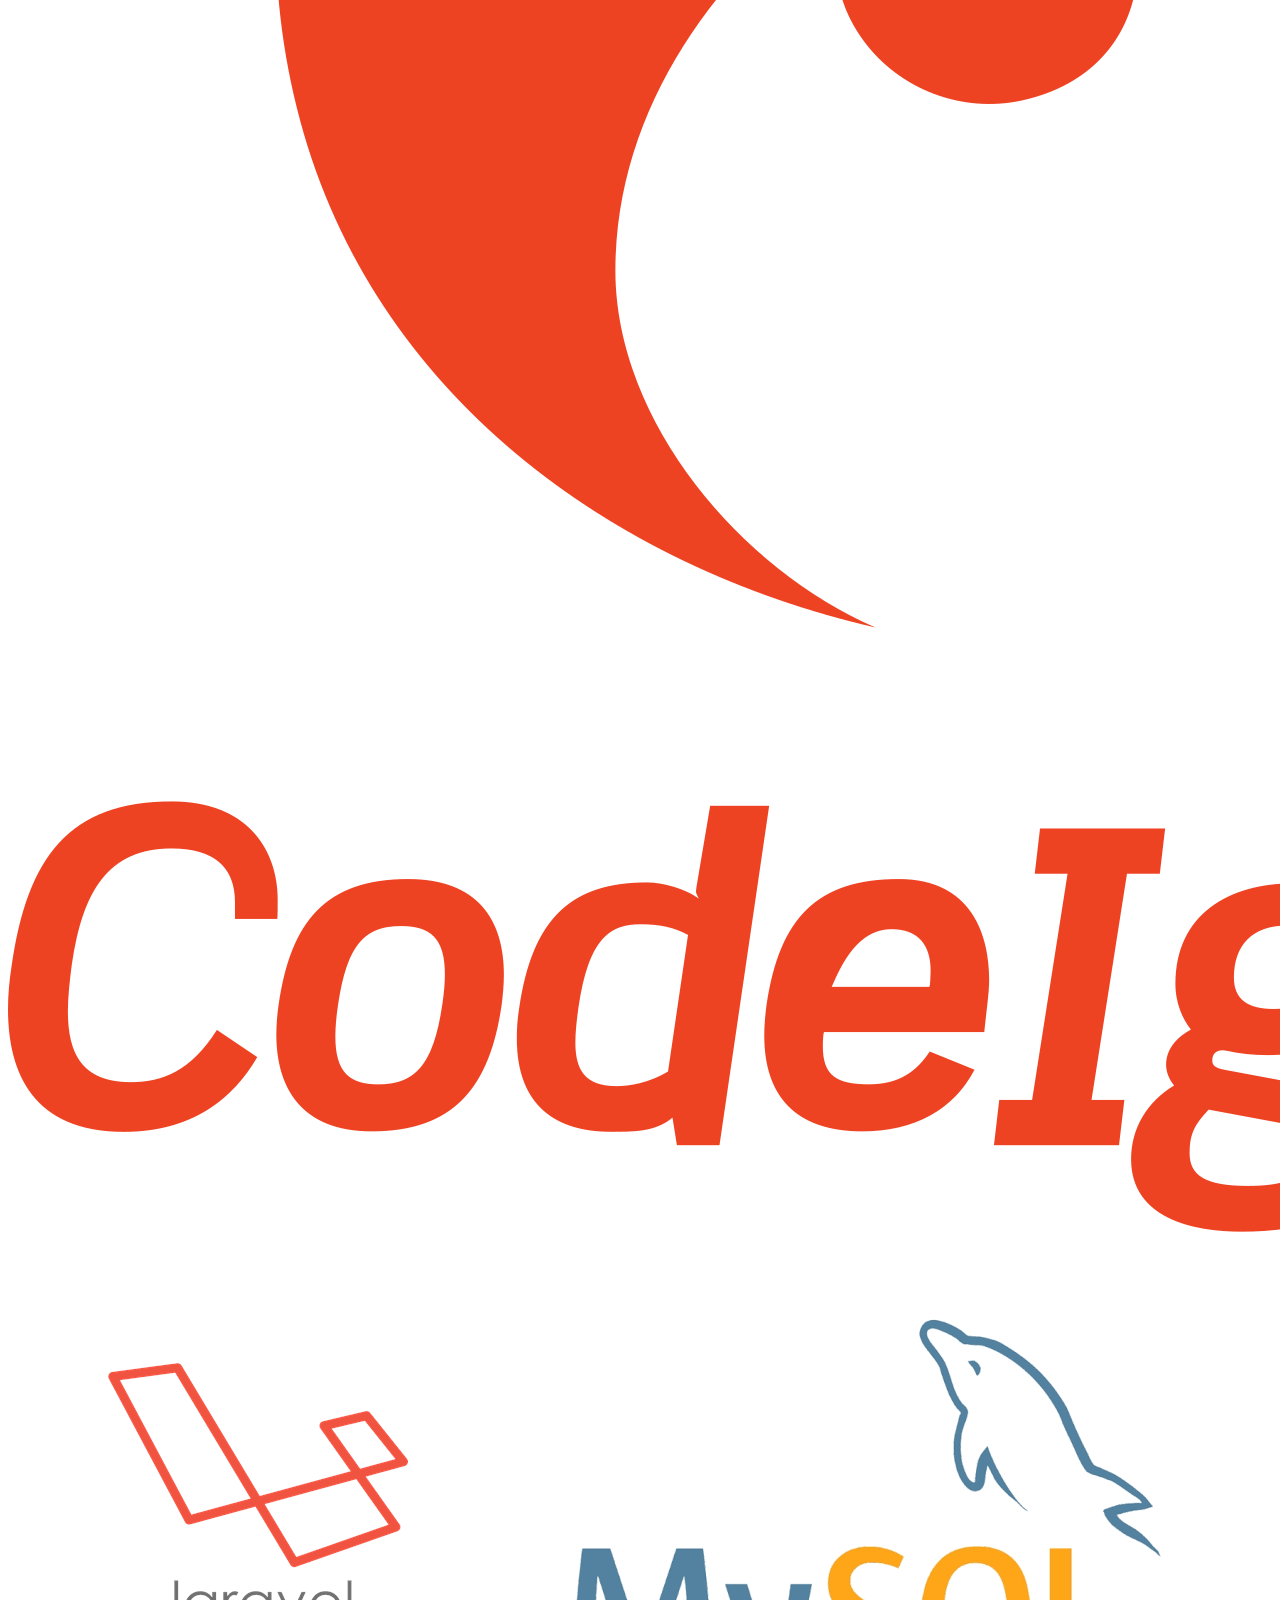
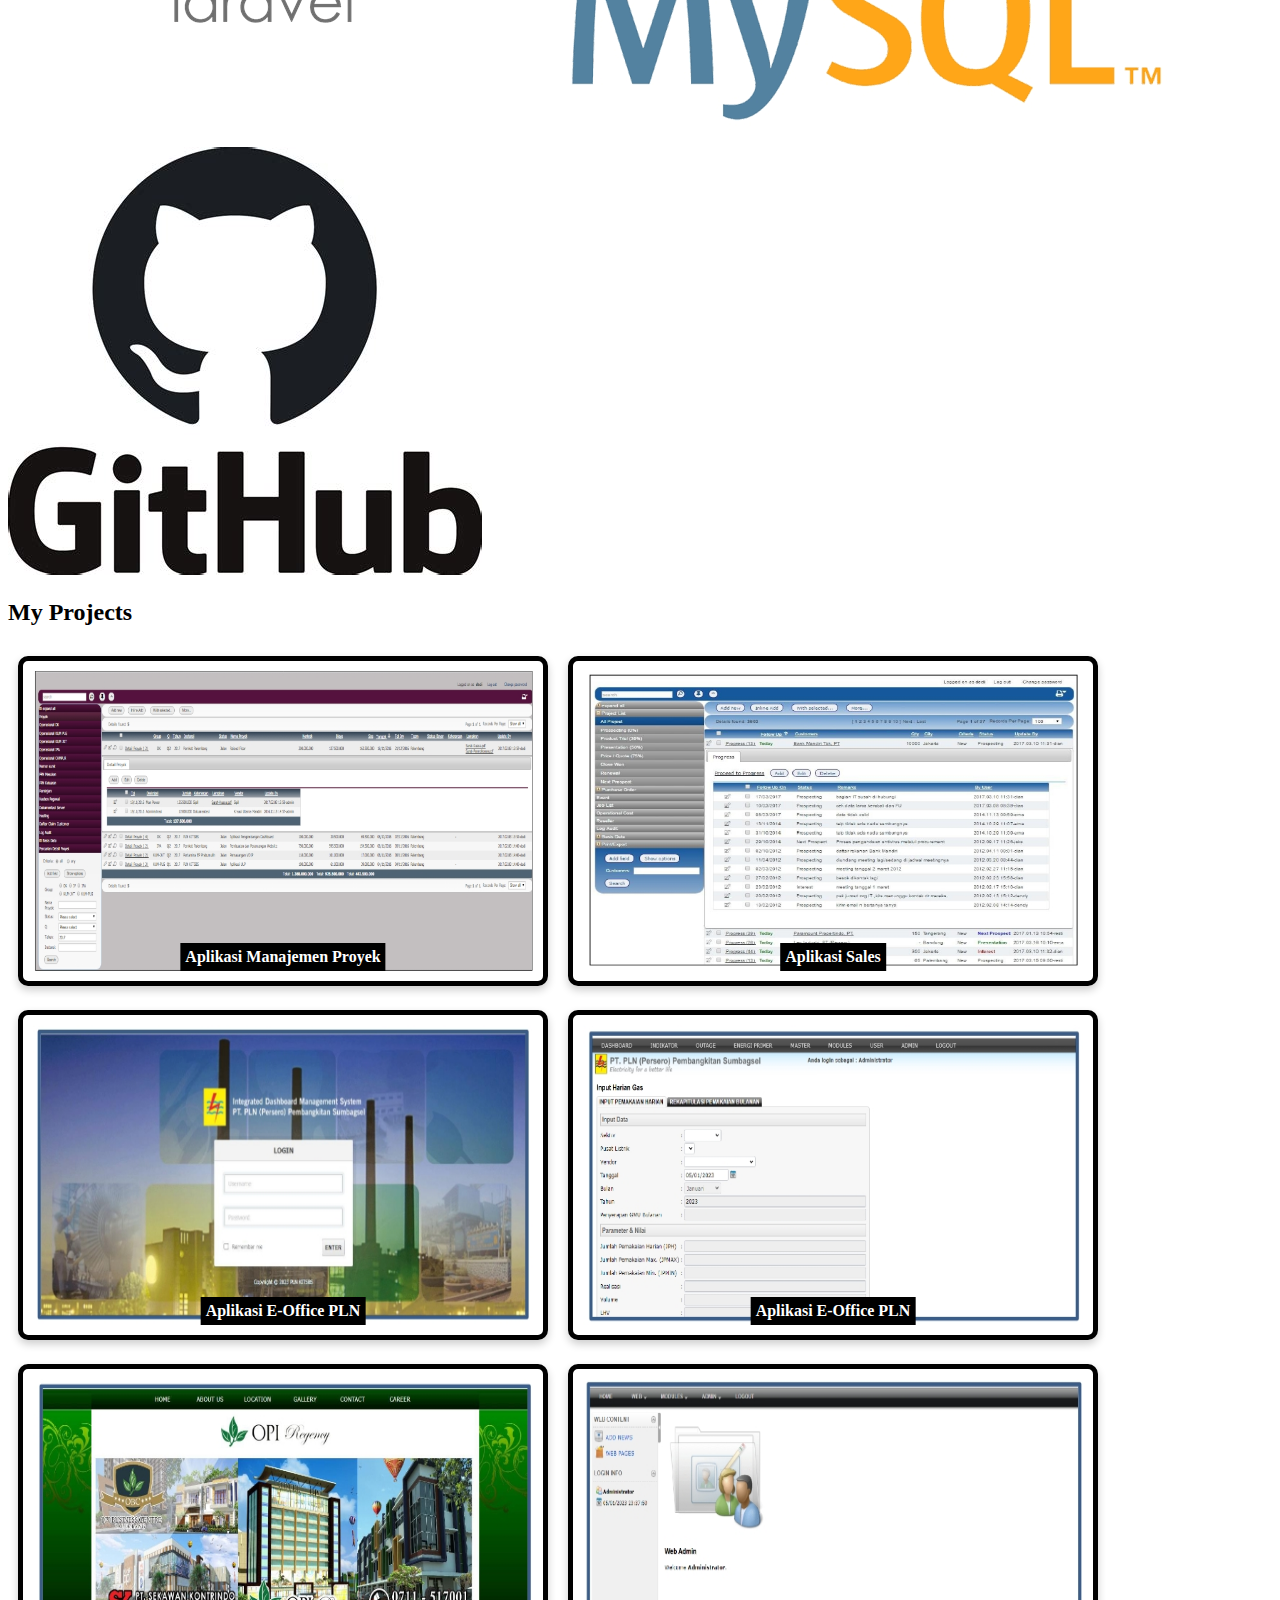
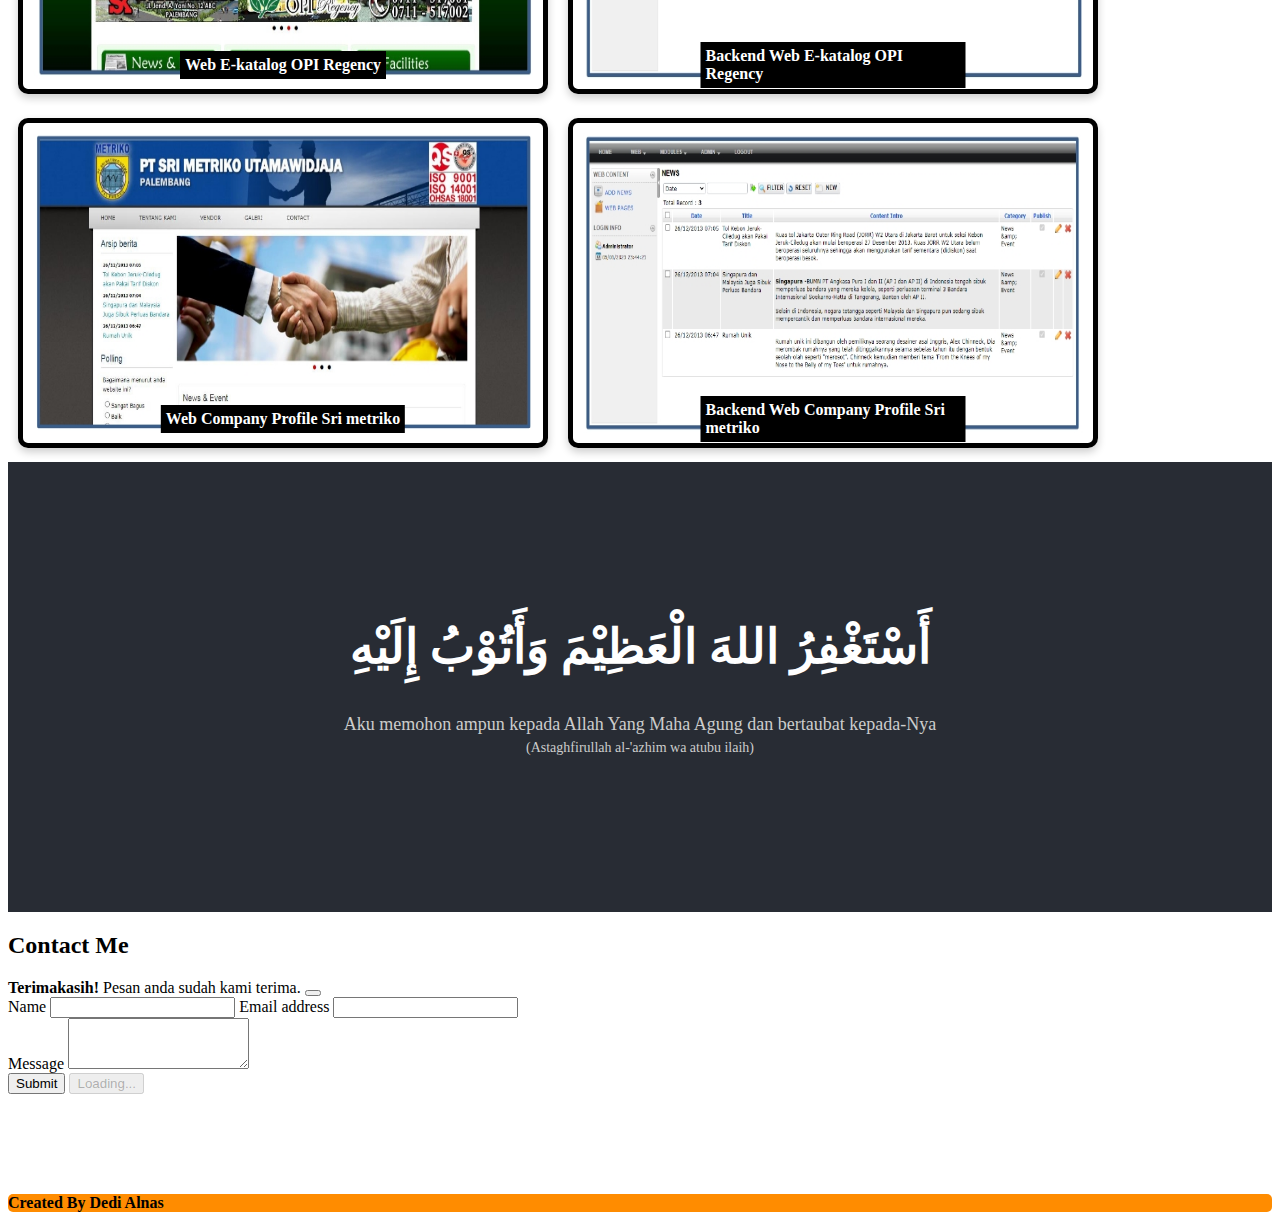
==== commit 475e2892: "Update index.html" ====
--- a/index.html
+++ b/index.html
@@ -45,13 +45,14 @@
   
         <div id="home">
           <div class="jumbotron text-center">
-              <img src="img/my-photo1.jpg" alt="Dedi Alnas" class="rounded-circle" style="width: 200px;" data-aos="flip-left" data-aos-duration="2000"> 
+              <img src="img/dedi-3.png" alt="Dedi Alnas" class="rounded-circle" style="width: 200px;" data-aos="flip-left" data-aos-duration="2000"> 
               <h1 class="display-6 namaSaya" style="font-weight: bold;"></h1>
               <p class="lead"></p>
               <div class="mt-5">
                 <a href="https://drive.google.com/file/d/1ObcVB09FexHU_BPFZRwDsA0HOUZtdjm6/view?usp=sharing" class="btn btn-warning" target="_blank"  rel="noopener">Download CV</a>
               <a href="https://drive.google.com/drive/folders/11OX5iCISYa-i_LTRpmwYRWUuKu_EbKeE?usp=sharing" class="btn btn-warning" target="_blank"  rel="noopener">Download Format CPNS 2023</a>
-		     <a href="https://drive.google.com/drive/folders/1hymvB_NoiC24GOta5oCnGQEcuuYCeIk2?usp=sharing" class="btn btn-warning" target="_blank"  rel="noopener">Download Berkas 2023</a>  
+		     <a href="https://drive.google.com/drive/folders/1hymvB_NoiC24GOta5oCnGQEcuuYCeIk2?usp=sharing" class="btn btn-warning" target="_blank"  rel="noopener">Download Berkas 2023</a> 
+		       <a href="https://drive.google.com/drive/folders/1WU-8kdDUcH6vaq9xGUfDH9_2qd6PGZGE?usp=sharing" class="btn btn-warning" target="_blank"  rel="noopener">Download TPS PEMILU 30 2024</a> 
                  <!-- <a href="https://drive.google.com/file/d/12FAf31sppAxHsgdvw7uQ6G42cE6uHcXr/view?usp=sharing" class="btn btn-warning" target="_blank"  rel="noopener">Download Surat Lamaran Jambi</a>!-->
             
                  <!-- <a href="https://drive.google.com/file/d/1p8J8HXUqXCYweuojOw0kg6BB6MOT7AxT/view?usp=sharing" class="btn btn-warning" target="_blank"  rel="noopener">Download Alamat Surat Lamaran Jambi</a>!-->
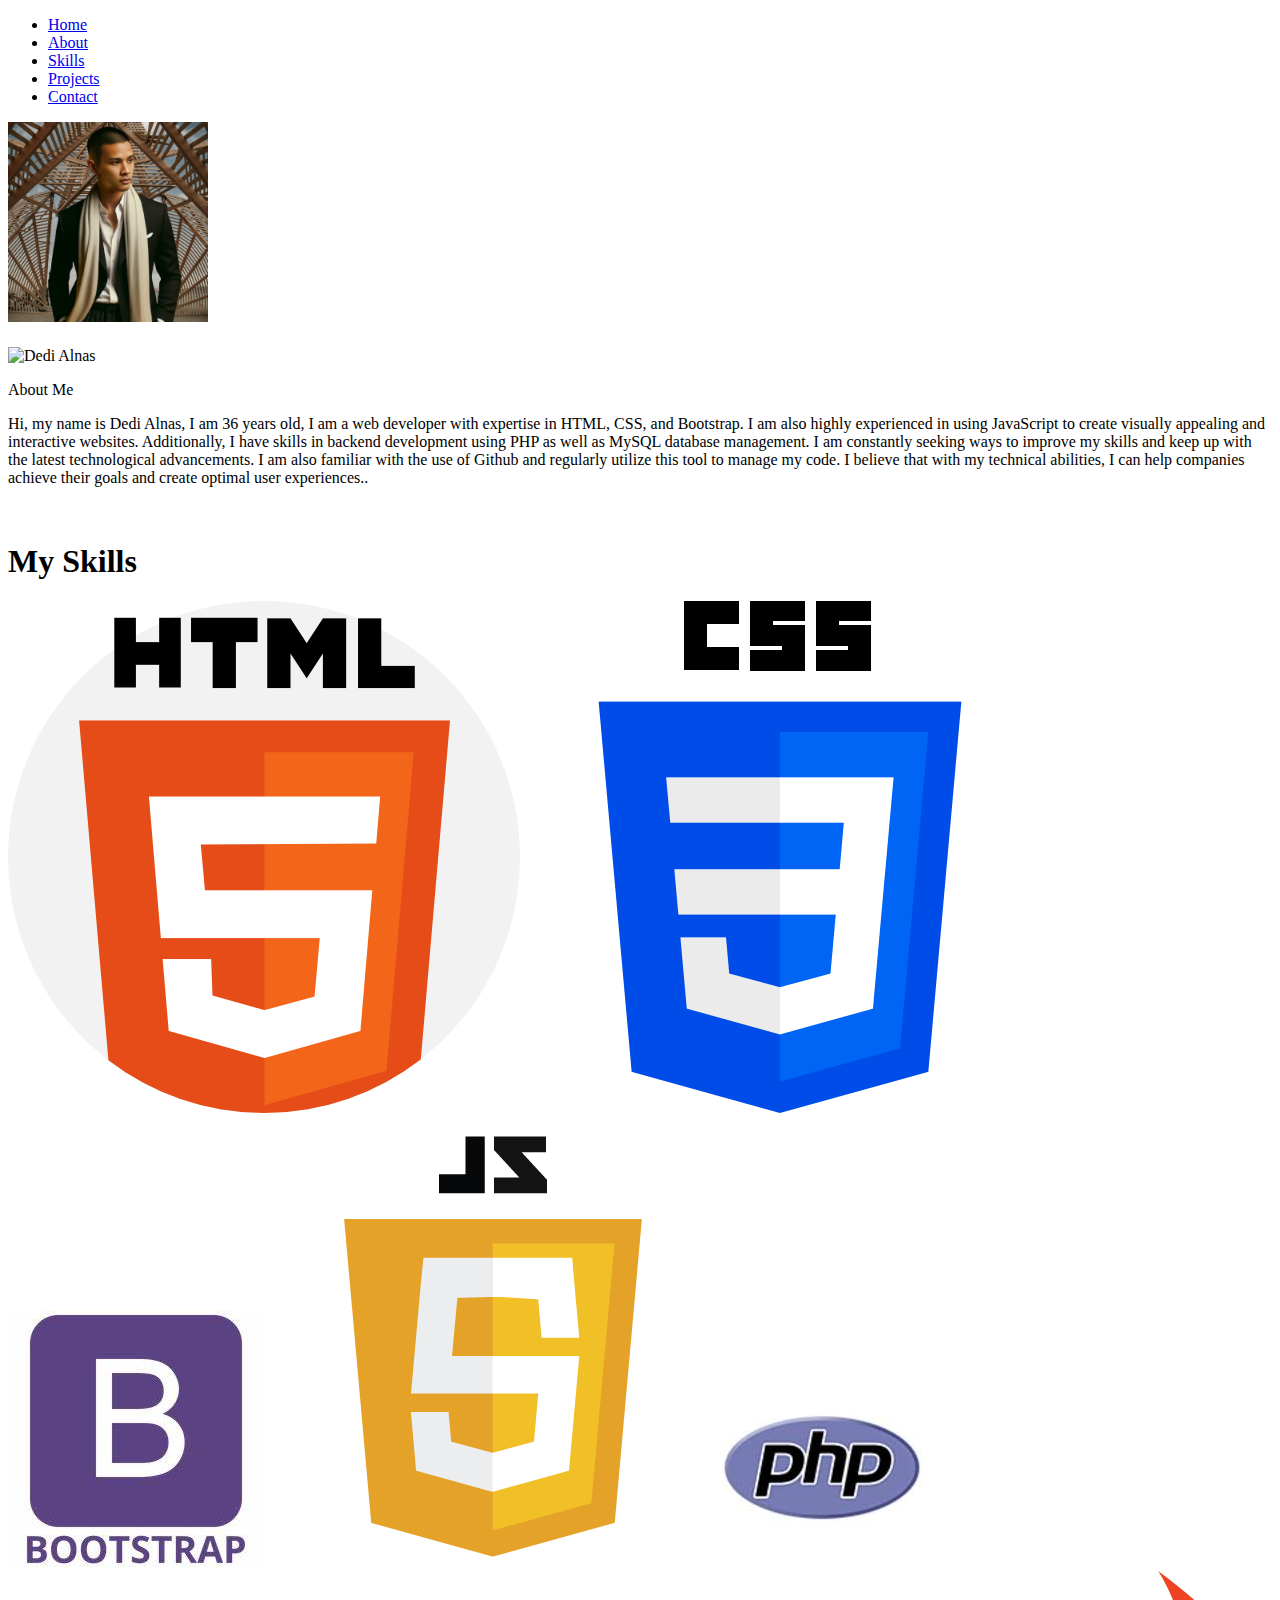
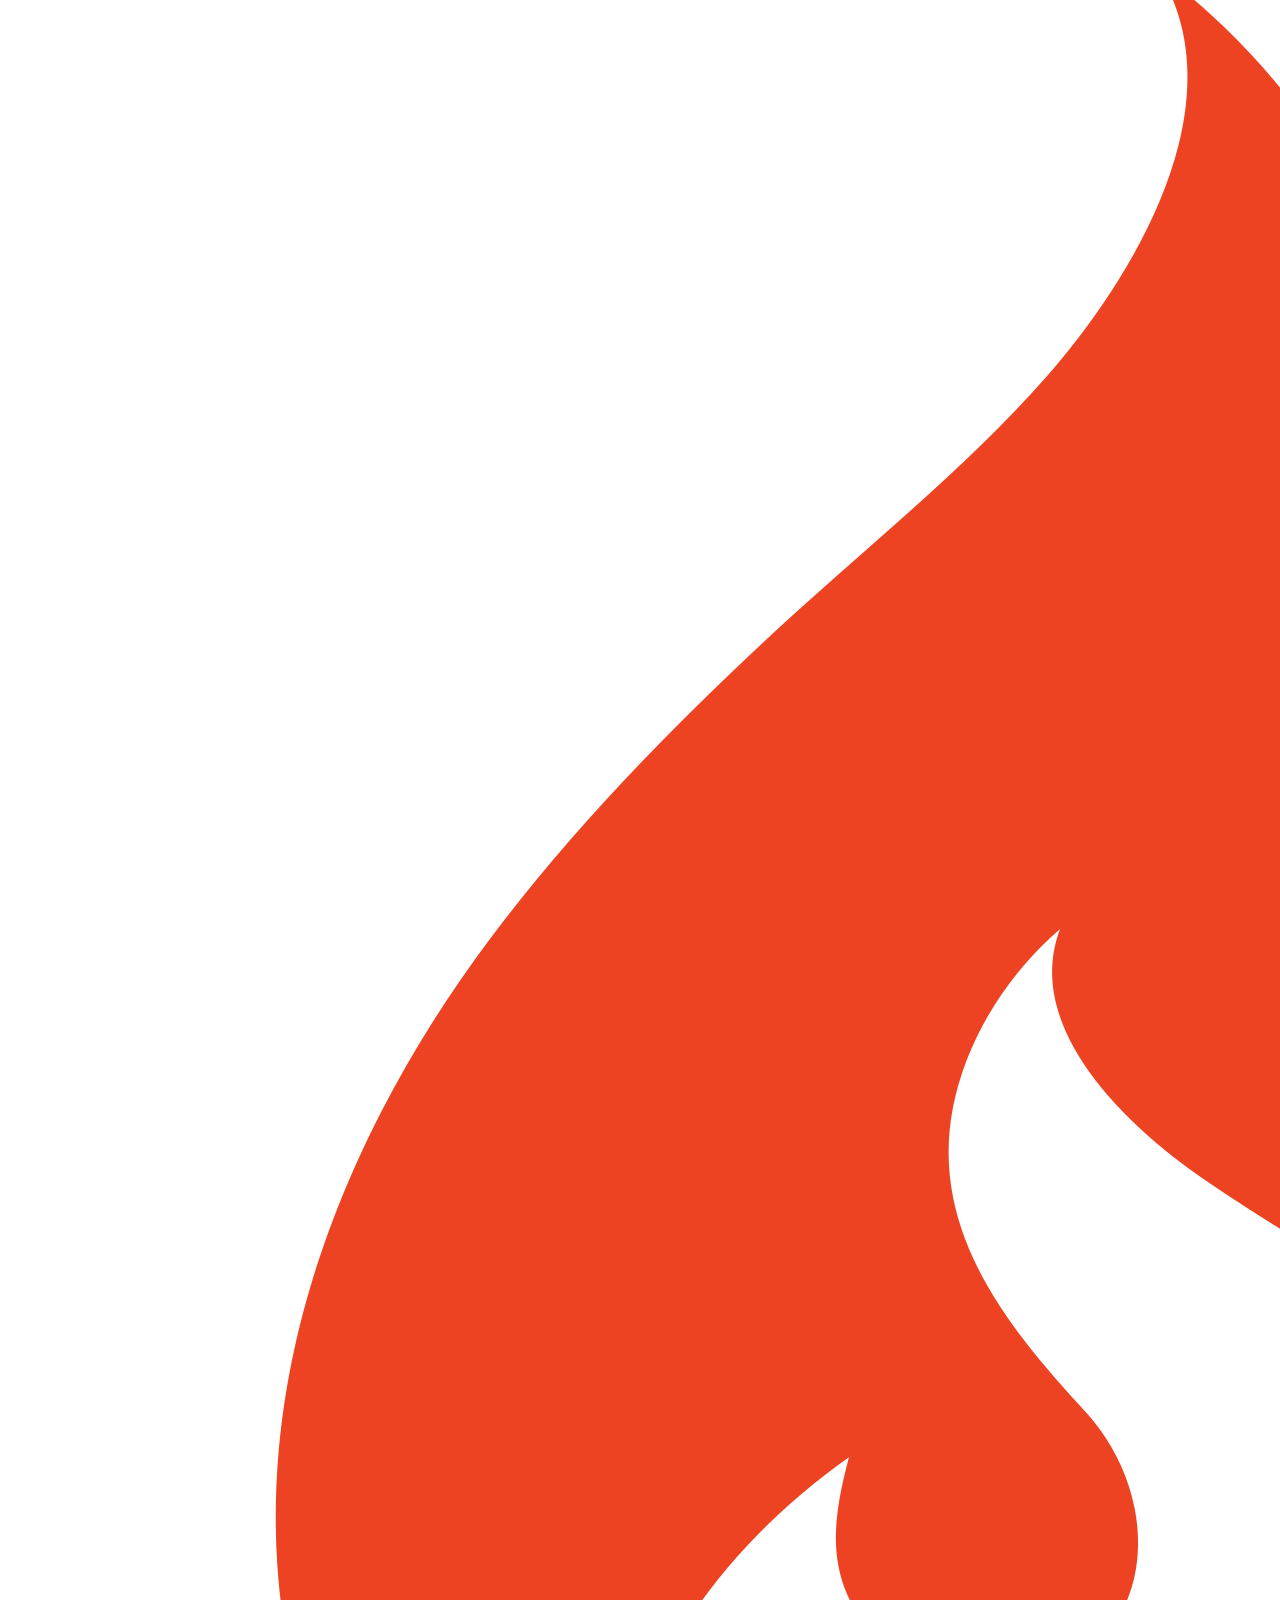
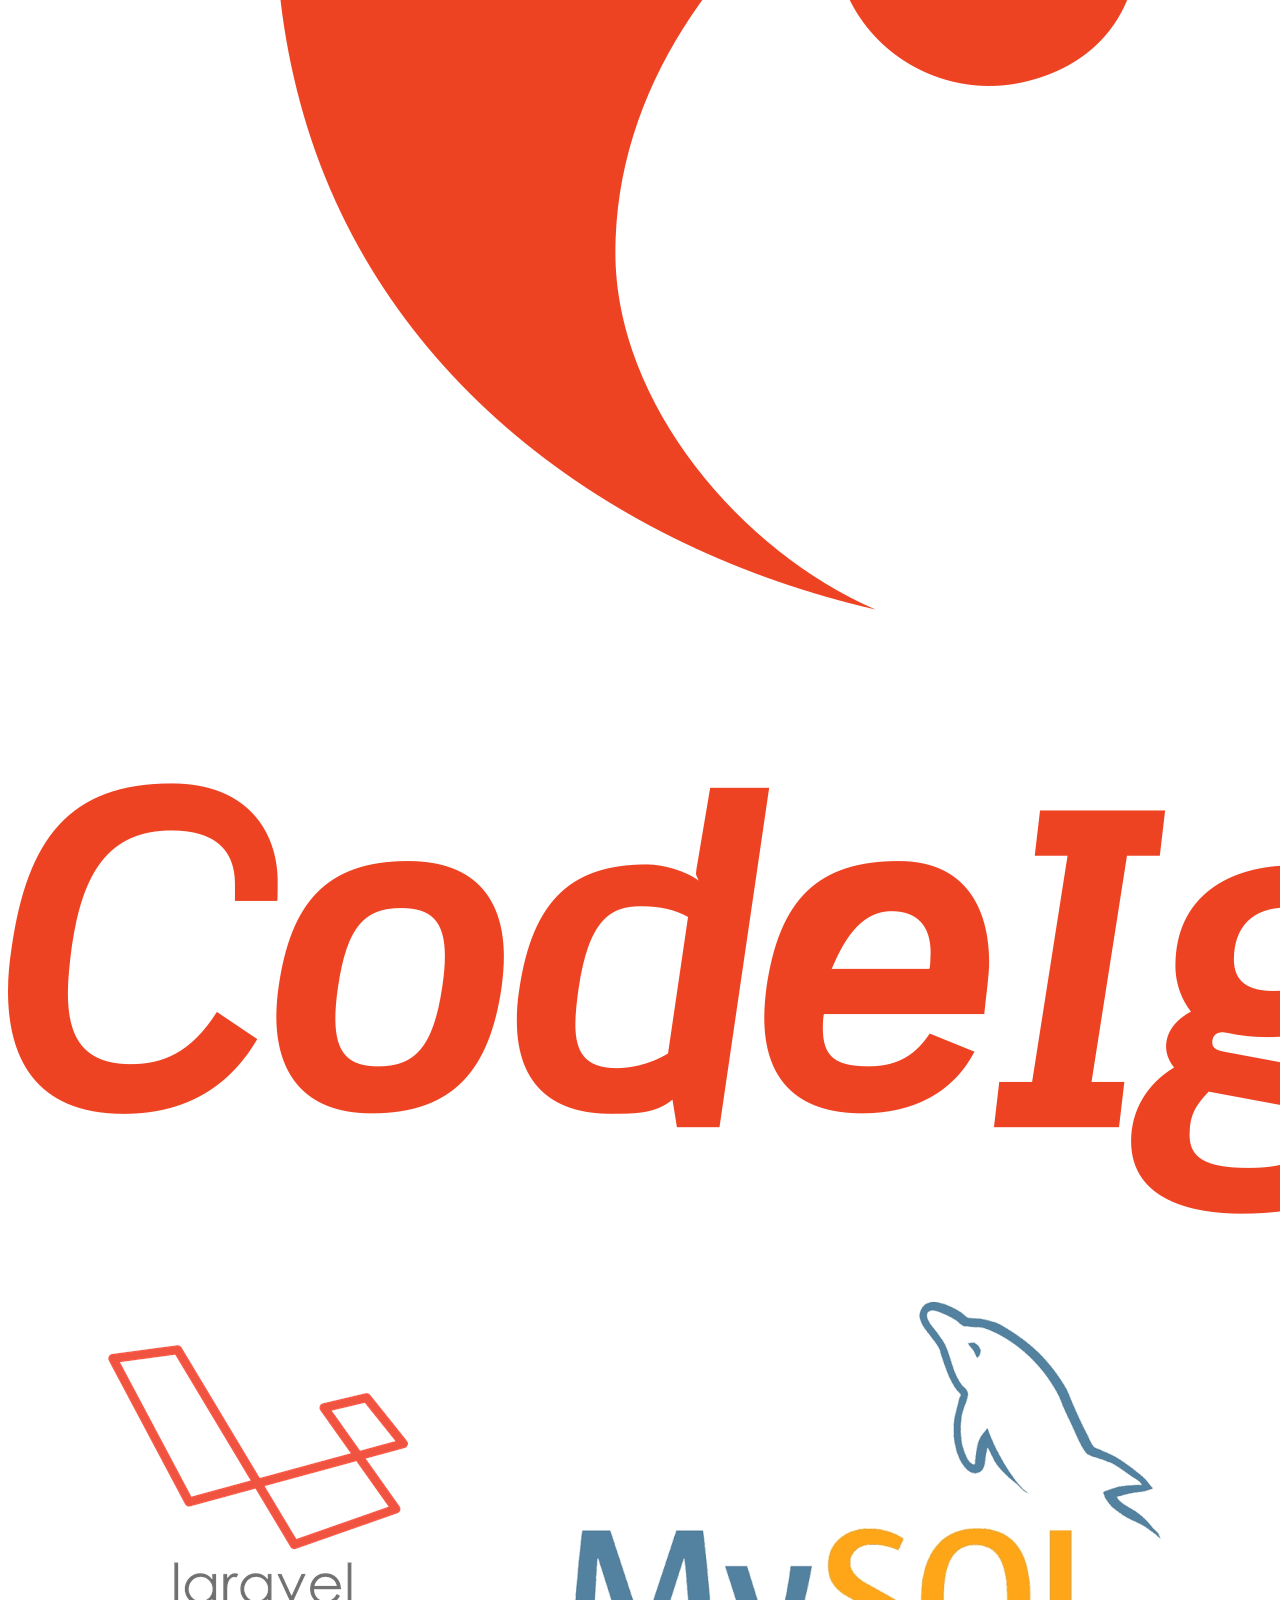
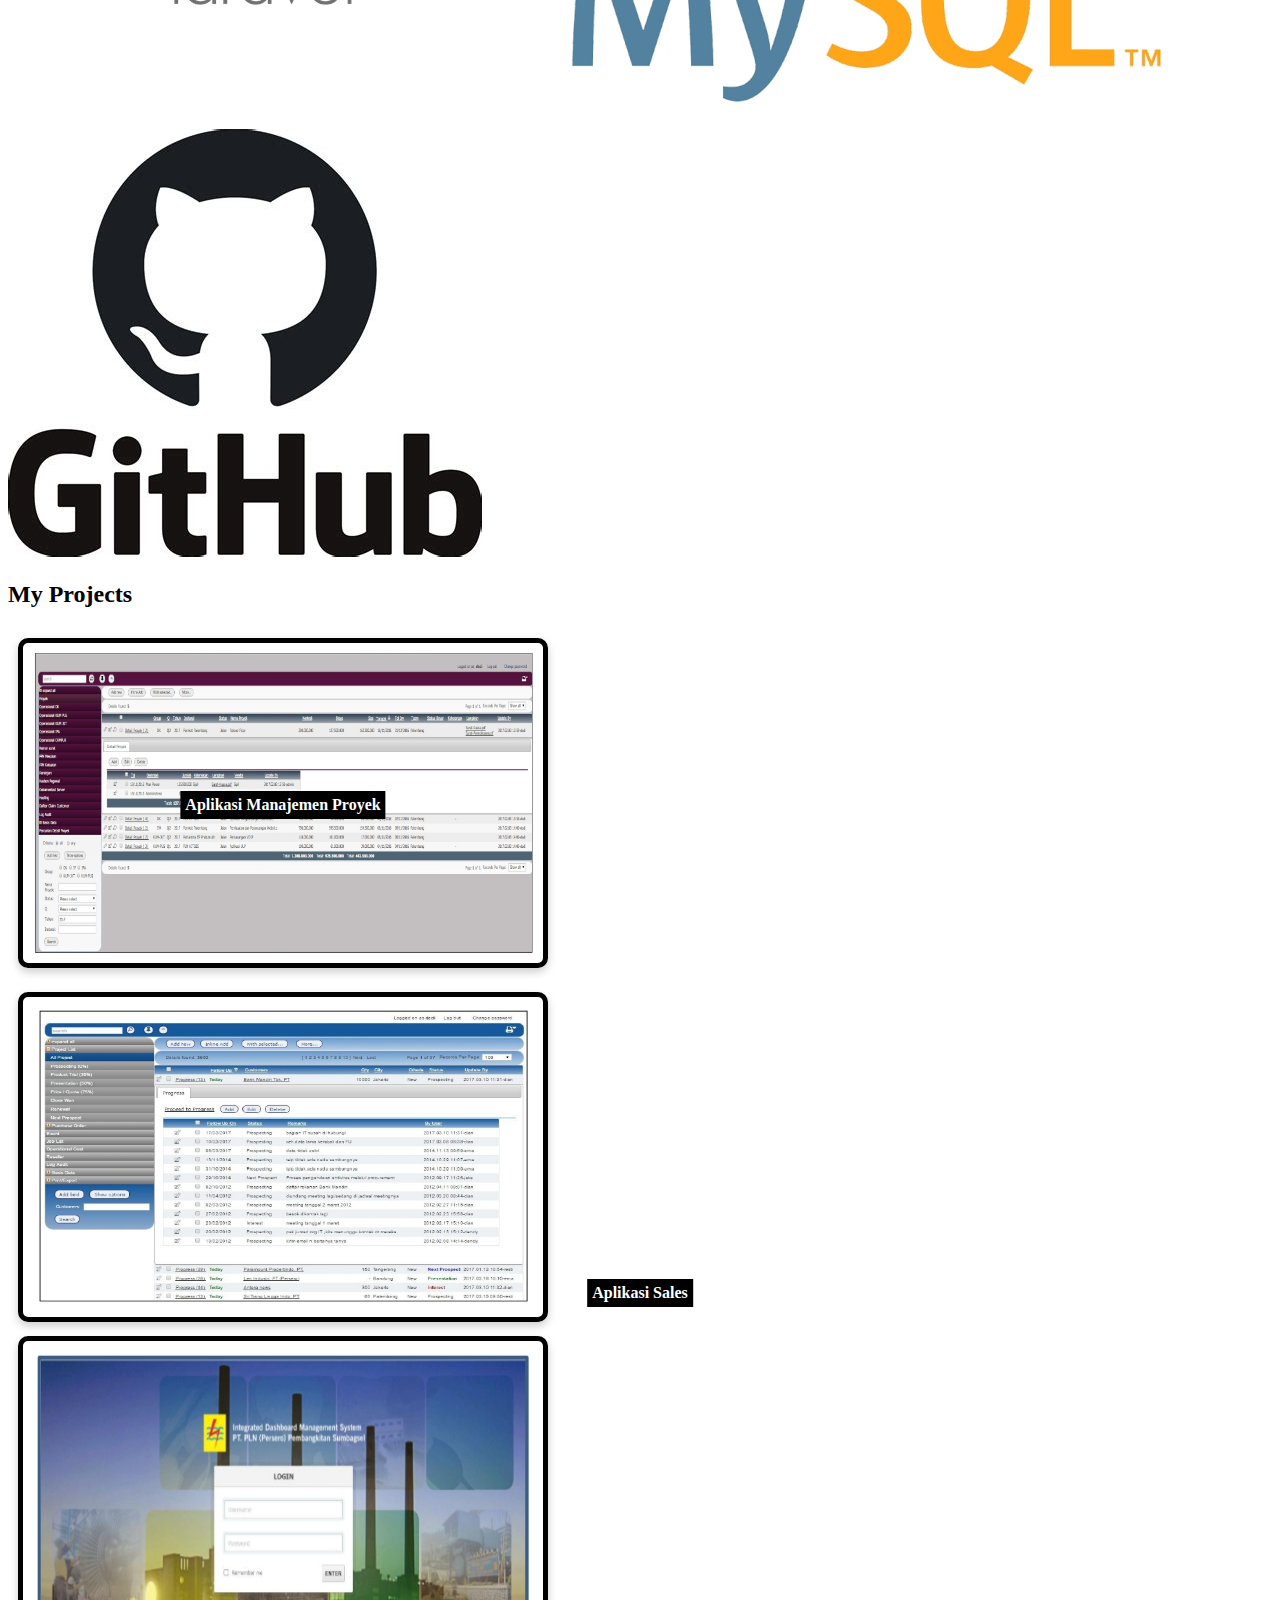
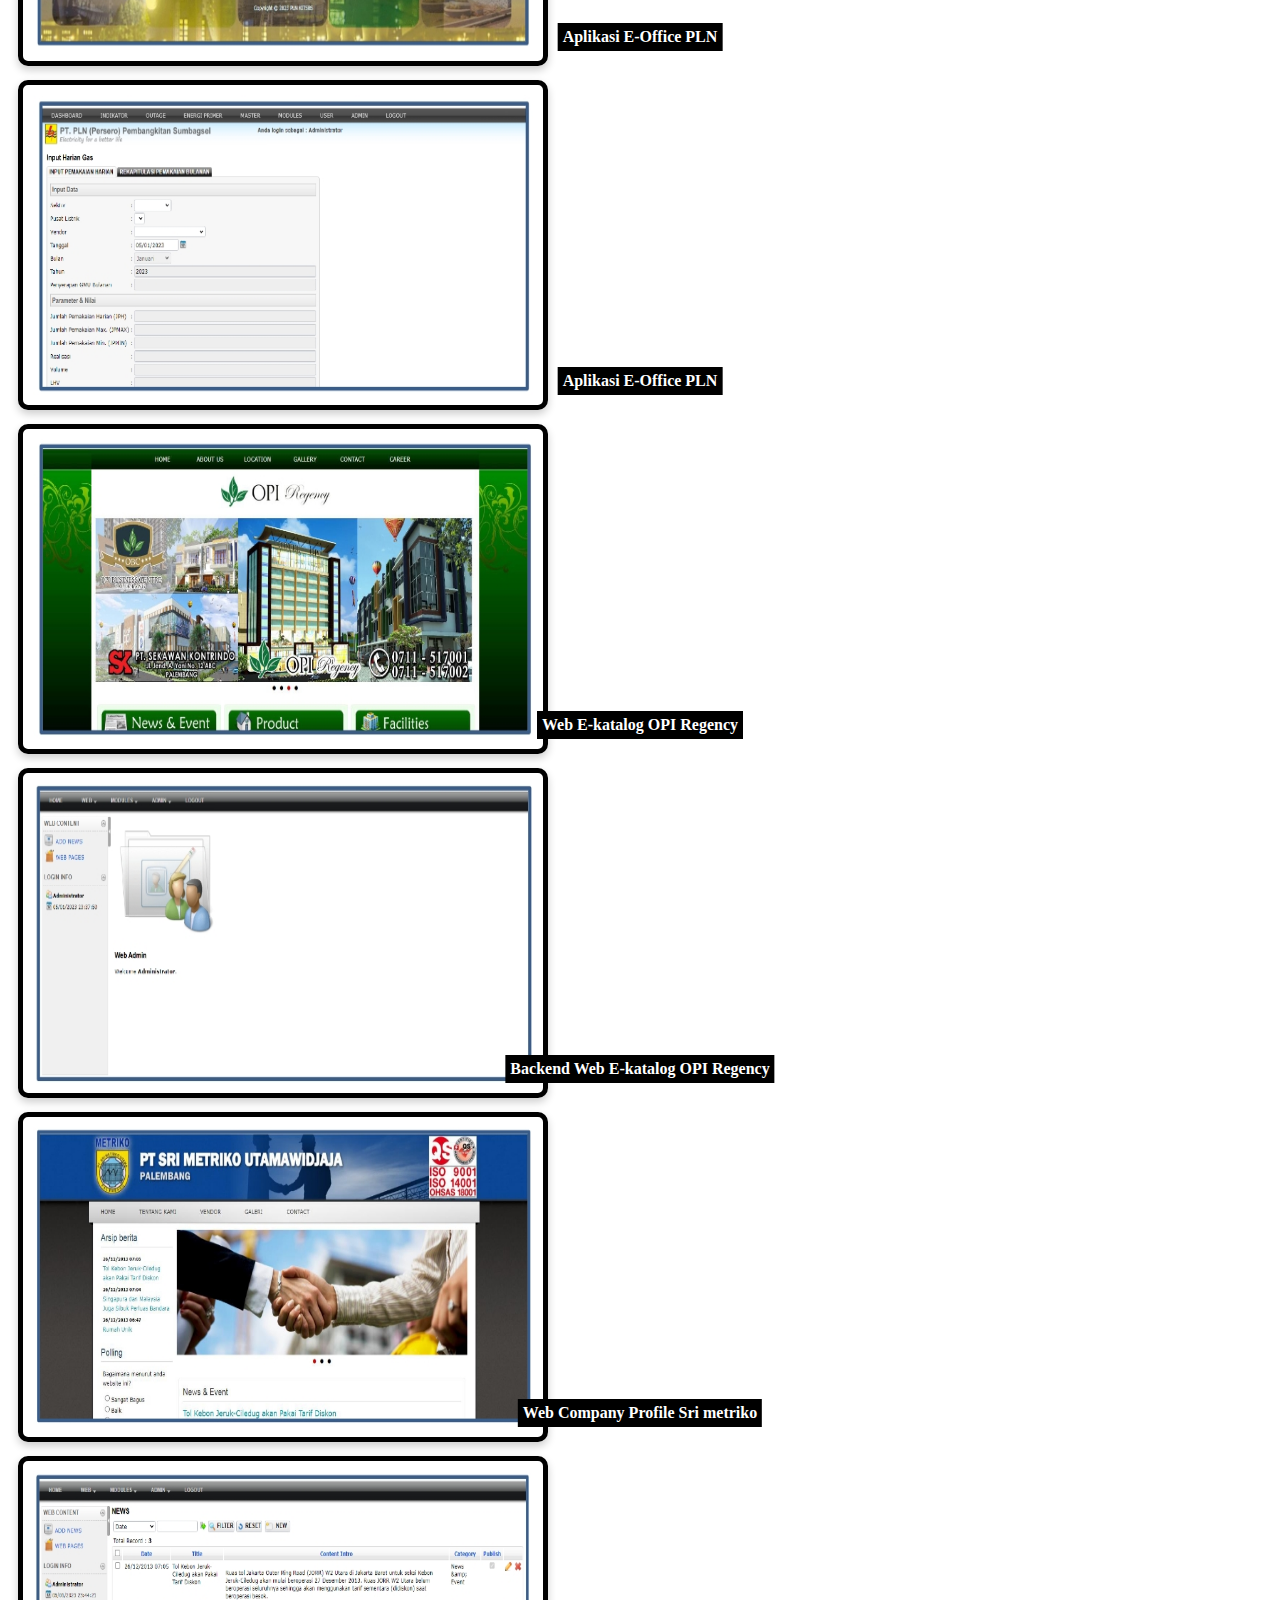
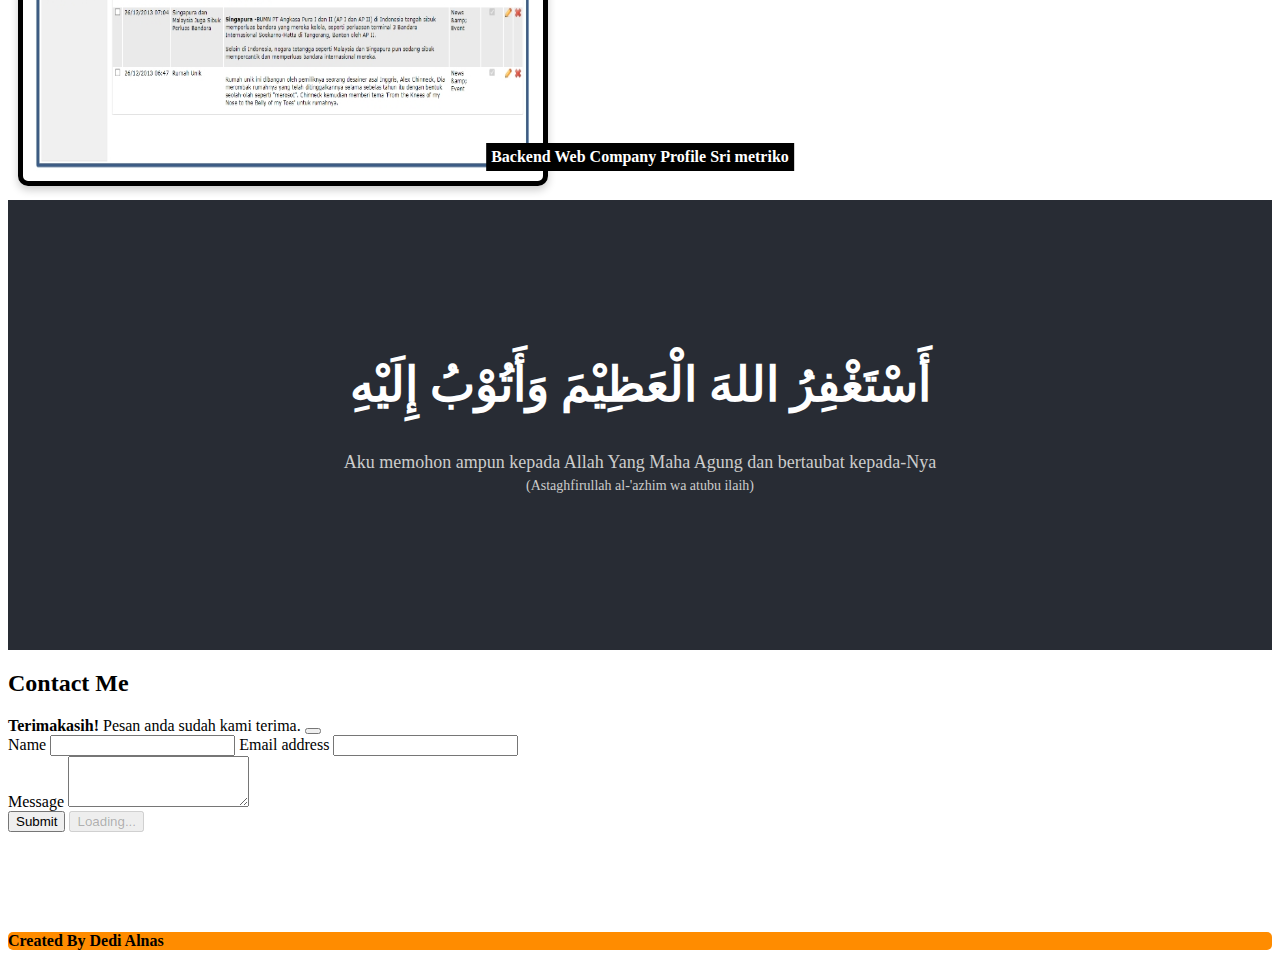
==== commit 51163f04: "Update index.html" ====
--- a/index.html
+++ b/index.html
@@ -49,10 +49,10 @@
               <h1 class="display-6 namaSaya" style="font-weight: bold;"></h1>
               <p class="lead"></p>
               <div class="mt-5">
-                <a href="https://drive.google.com/file/d/1ObcVB09FexHU_BPFZRwDsA0HOUZtdjm6/view?usp=sharing" class="btn btn-warning" target="_blank"  rel="noopener">Download CV</a>
-              <a href="https://drive.google.com/drive/folders/11OX5iCISYa-i_LTRpmwYRWUuKu_EbKeE?usp=sharing" class="btn btn-warning" target="_blank"  rel="noopener">Download Format CPNS 2023</a>
-		     <a href="https://drive.google.com/drive/folders/1hymvB_NoiC24GOta5oCnGQEcuuYCeIk2?usp=sharing" class="btn btn-warning" target="_blank"  rel="noopener">Download Berkas 2023</a> 
-		       <a href="https://drive.google.com/drive/folders/1WU-8kdDUcH6vaq9xGUfDH9_2qd6PGZGE?usp=sharing" class="btn btn-warning" target="_blank"  rel="noopener">Download TPS PEMILU 30 2024</a> 
+              <!--   <a href="https://drive.google.com/file/d/1ObcVB09FexHU_BPFZRwDsA0HOUZtdjm6/view?usp=sharing" class="btn btn-warning" target="_blank"  rel="noopener">Download CV</a>!-->
+           <!--    <a href="https://drive.google.com/drive/folders/11OX5iCISYa-i_LTRpmwYRWUuKu_EbKeE?usp=sharing" class="btn btn-warning" target="_blank"  rel="noopener">Download Format CPNS 2023</a>!-->
+		   <!--   <a href="https://drive.google.com/drive/folders/1hymvB_NoiC24GOta5oCnGQEcuuYCeIk2?usp=sharing" class="btn btn-warning" target="_blank"  rel="noopener">Download Berkas 2023</a>!--> 
+		     <!--   <a href="https://drive.google.com/drive/folders/1WU-8kdDUcH6vaq9xGUfDH9_2qd6PGZGE?usp=sharing" class="btn btn-warning" target="_blank"  rel="noopener">Download TPS PEMILU 30 2024</a>!-->
                  <!-- <a href="https://drive.google.com/file/d/12FAf31sppAxHsgdvw7uQ6G42cE6uHcXr/view?usp=sharing" class="btn btn-warning" target="_blank"  rel="noopener">Download Surat Lamaran Jambi</a>!-->
             
                  <!-- <a href="https://drive.google.com/file/d/1p8J8HXUqXCYweuojOw0kg6BB6MOT7AxT/view?usp=sharing" class="btn btn-warning" target="_blank"  rel="noopener">Download Alamat Surat Lamaran Jambi</a>!-->
@@ -114,11 +114,12 @@
                   </div>
               </div>
 <div style="display: flex; flex-wrap: wrap;">
- <div style="margin: 10px; position: relative;">
+<div style="margin: 10px; position: relative; text-align: center;">
     <img src="img/proyek1.jpg" alt="Aplikasi Manajemen" style="border: 5px solid black; padding: 10px; box-shadow: 0 4px 8px 0 rgba(0, 0, 0, 0.2); border-radius: 10px; width: 500px; height: 300px;">
-    <div style="position: absolute; top: 90%; left: 50%; transform: translate(-50%, -50%); background-color: black; color: white; padding: 5px;">
-      <h2 style="font-size: 16px; margin: 0;">Aplikasi Manajemen Proyek</h2>
-    </div>
+    <div style="position: absolute; top: 50%; left: 50%; transform: translate(-50%, -50%); background-color: black; color: white; padding: 5px;">
+        <h2 style="font-size: 16px; margin: 0;">Aplikasi Manajemen Proyek</h2>
+    </div>
+</div>
   </div>
    <div style="margin: 10px; position: relative;">
     <img src="img/proyek2.jpg" alt="Aplikasi Sales" style="border: 5px solid black; padding: 10px; box-shadow: 0 4px 8px 0 rgba(0, 0, 0, 0.2); border-radius: 10px; width: 500px; height: 300px;">
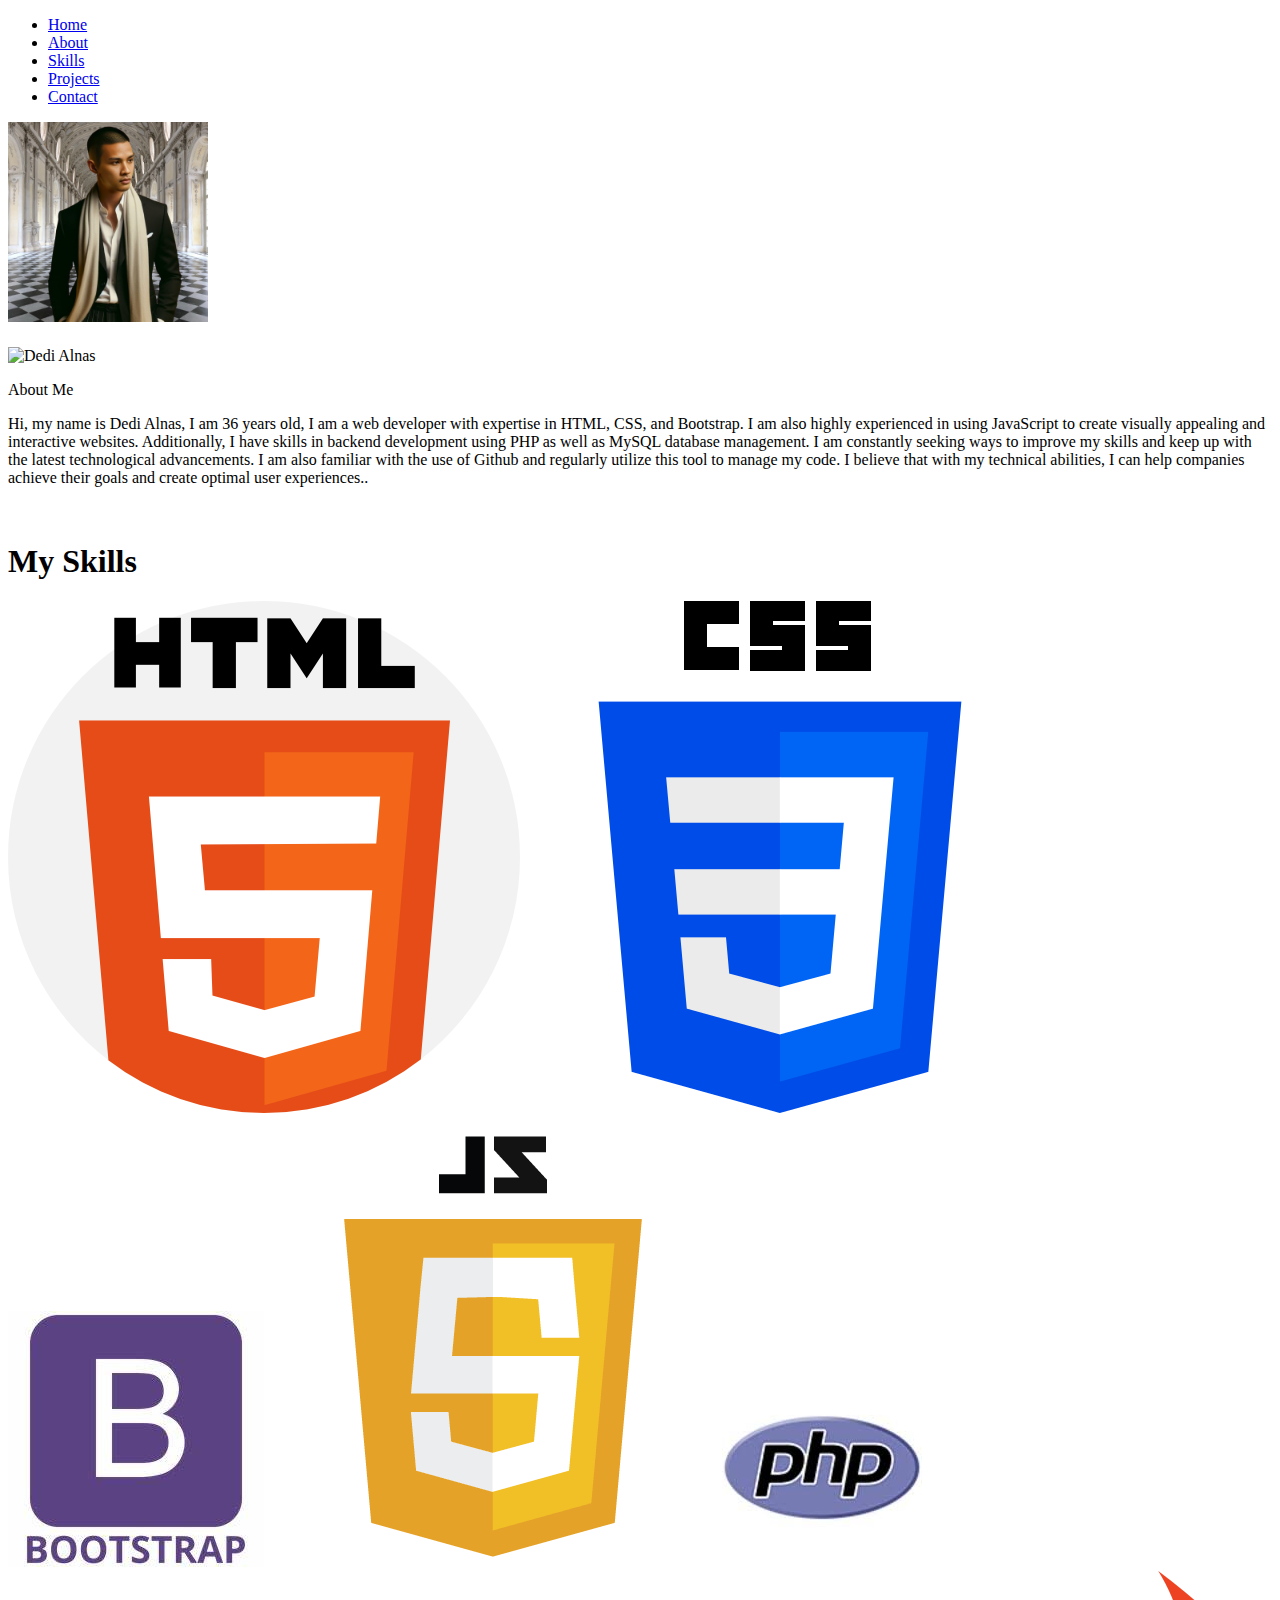
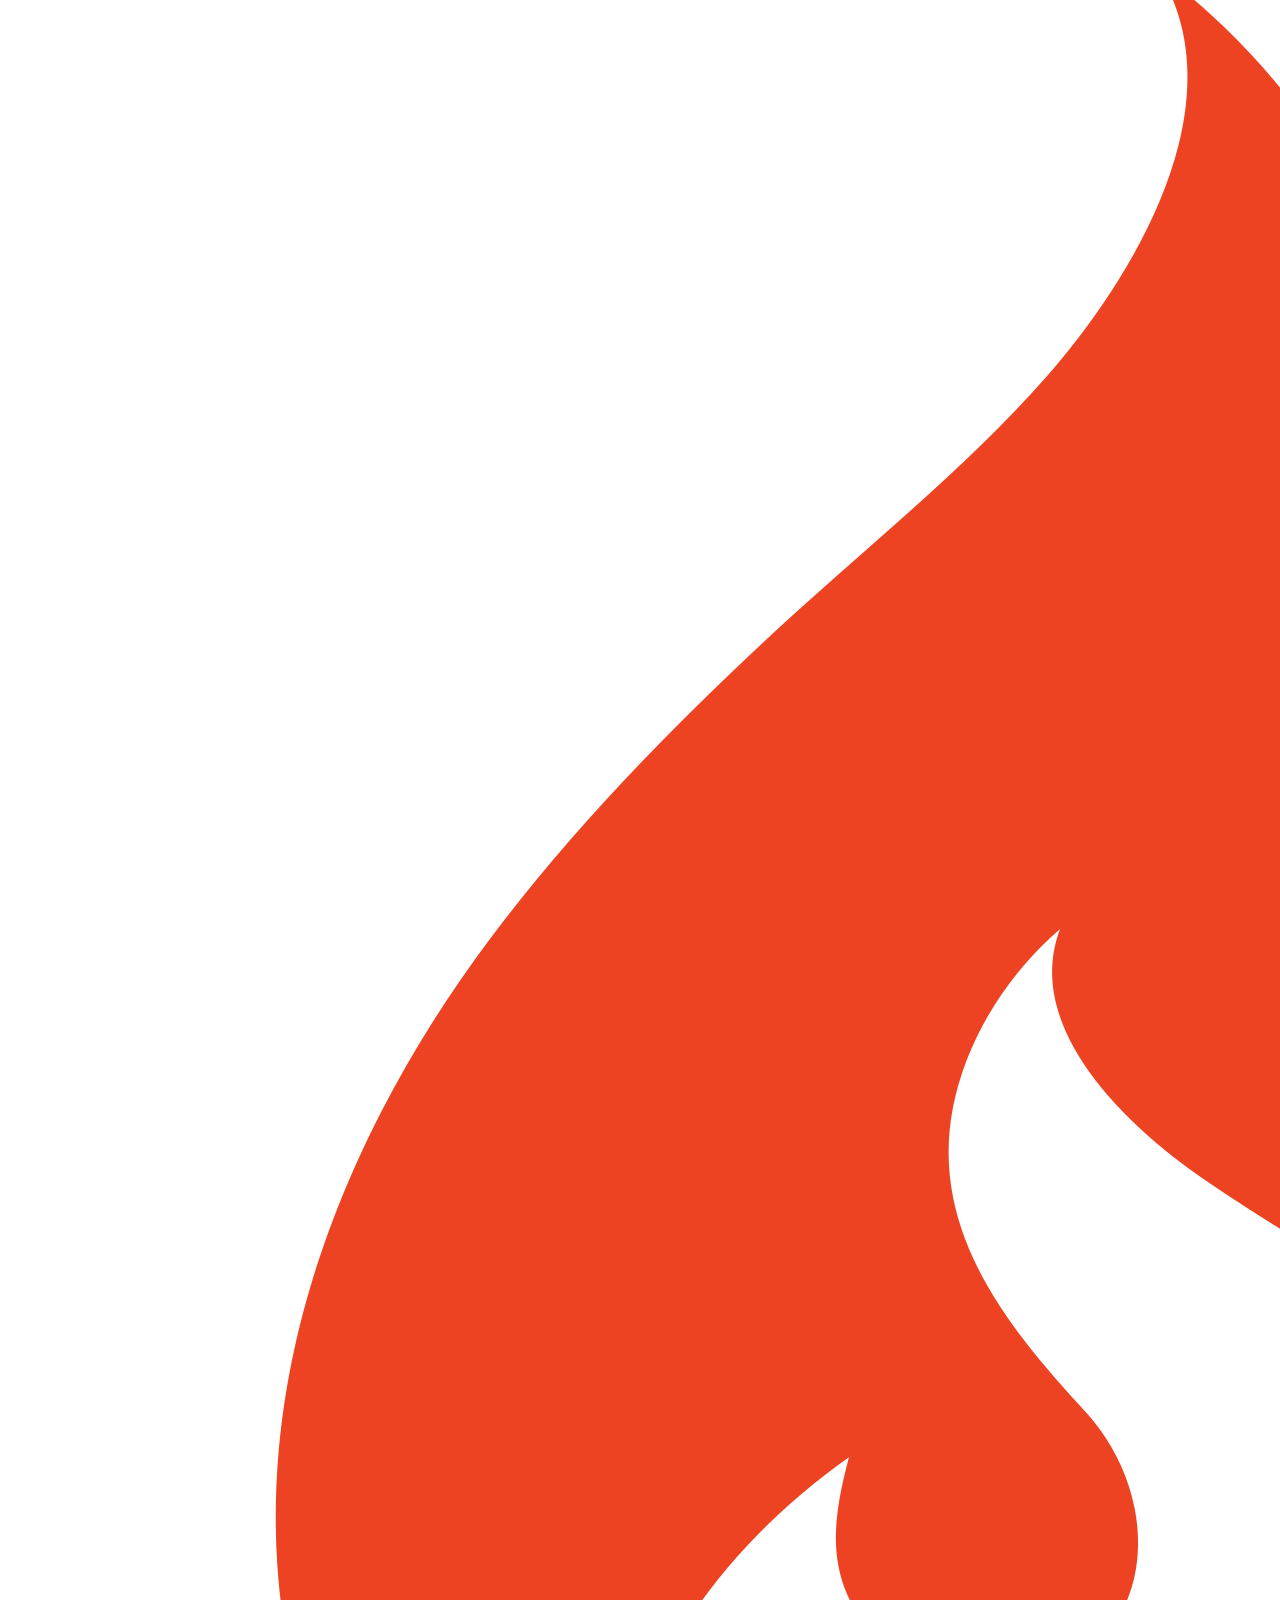
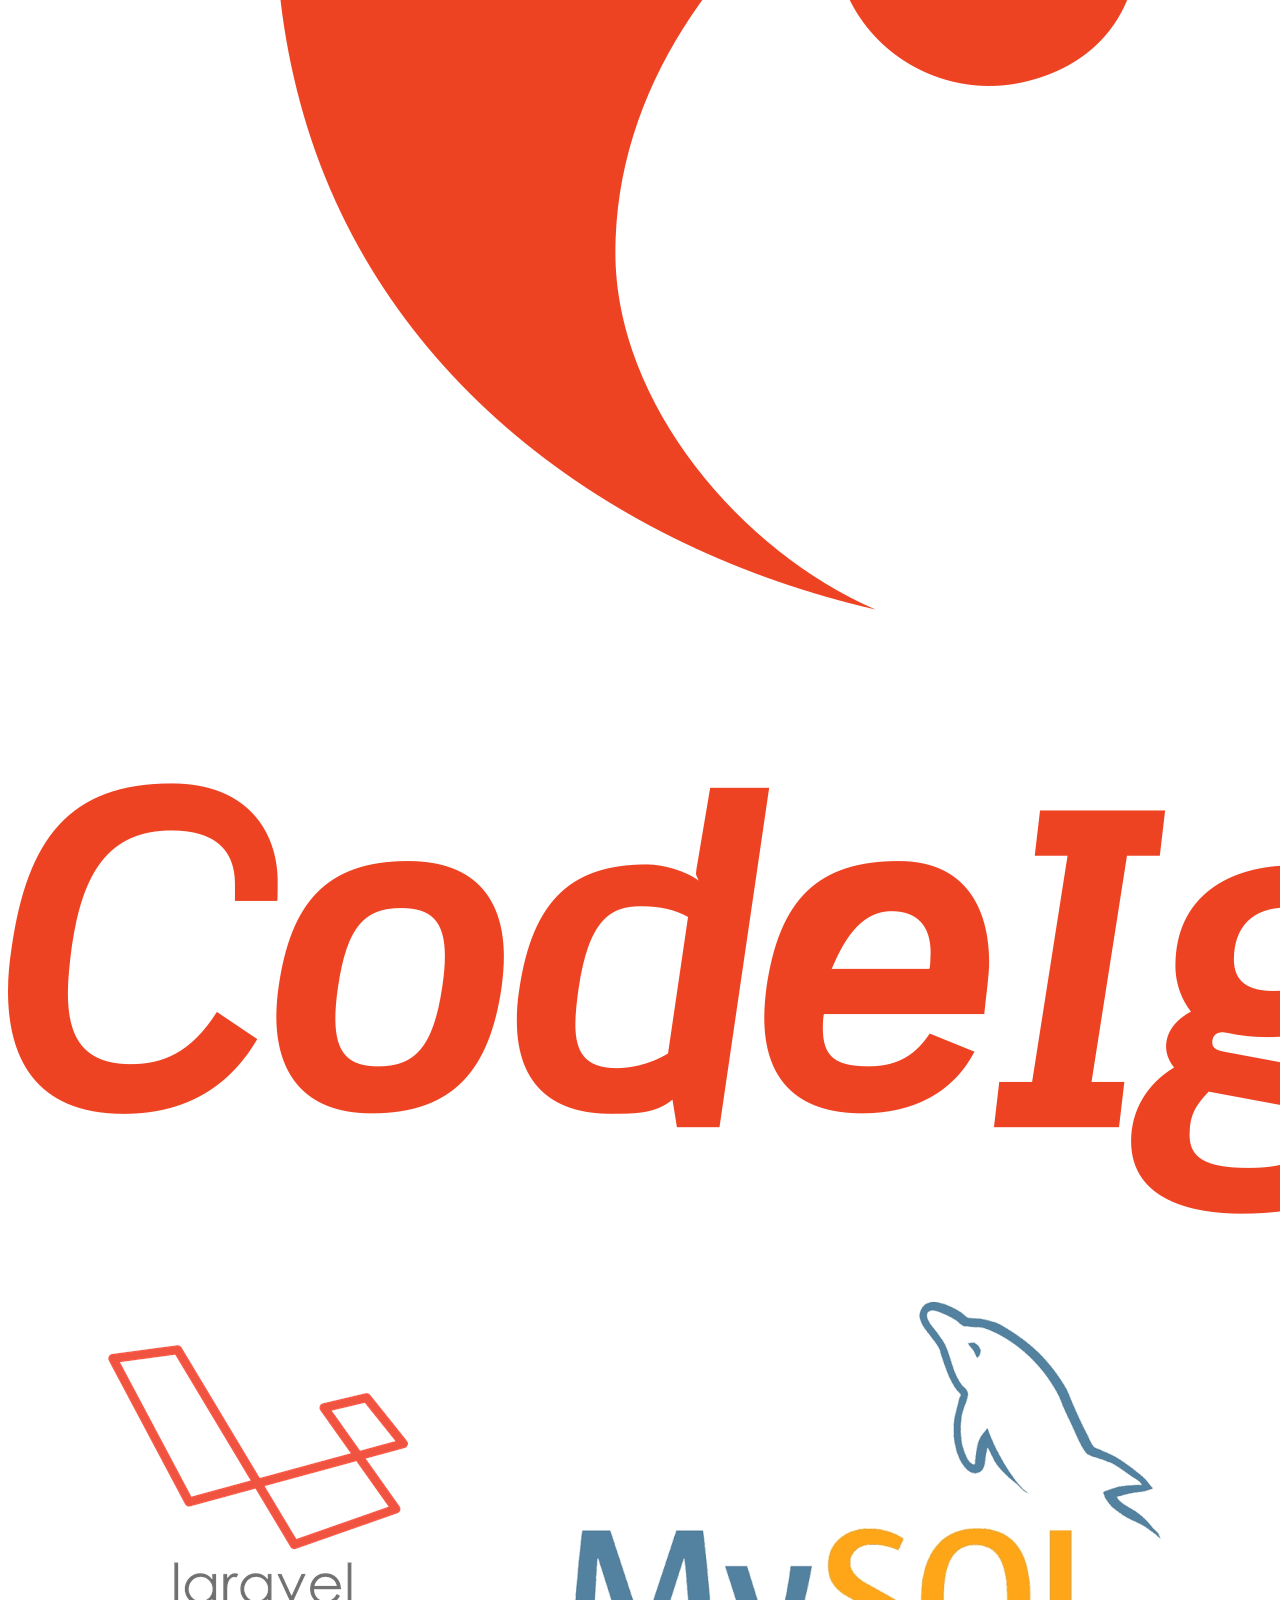
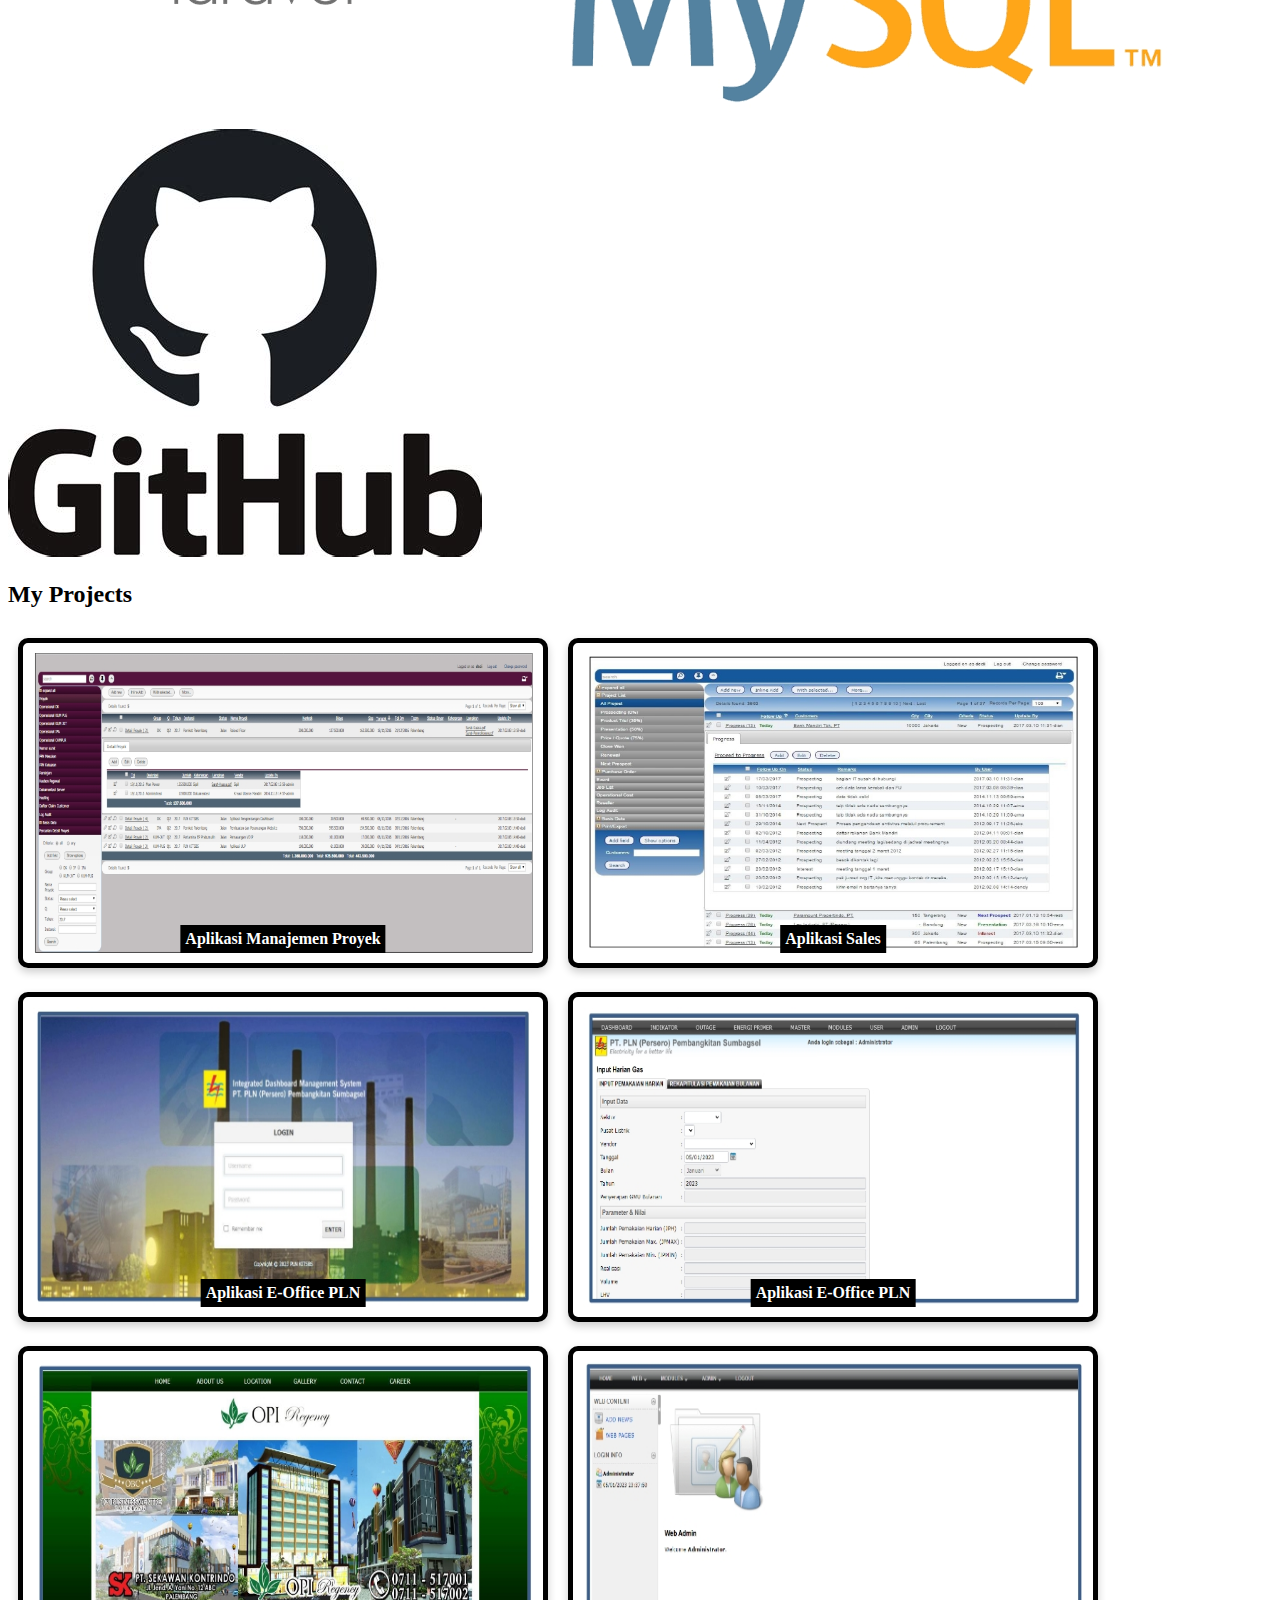
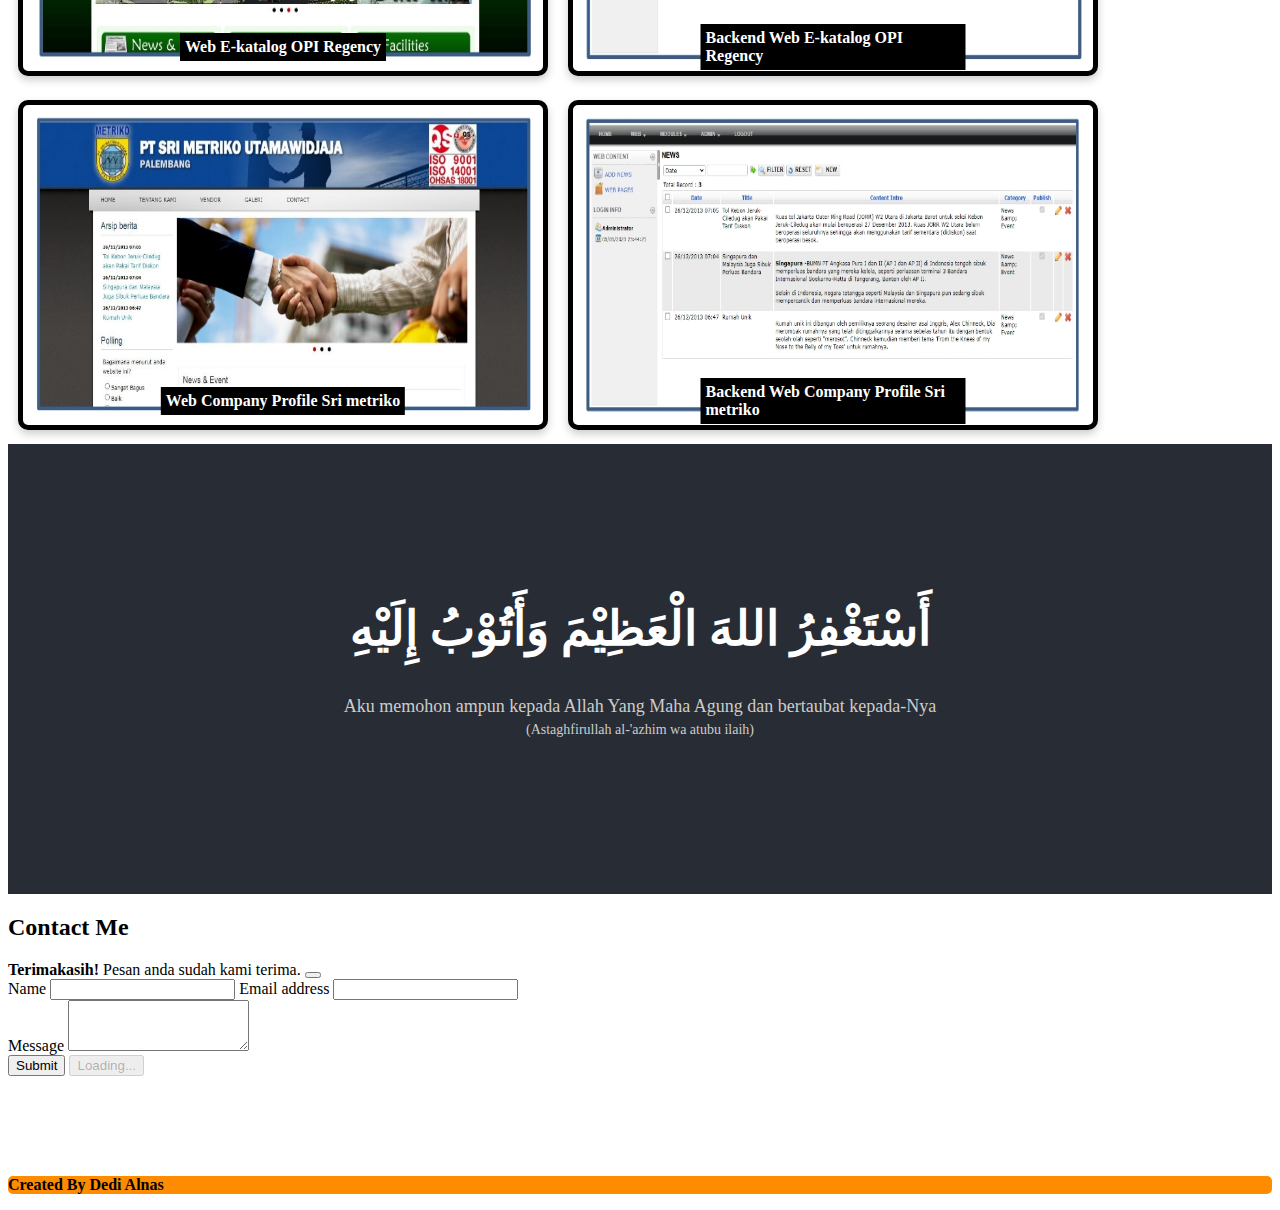
==== commit d9018c33: "Update index.html" ====
--- a/index.html
+++ b/index.html
@@ -45,7 +45,7 @@
   
         <div id="home">
           <div class="jumbotron text-center">
-              <img src="img/dedi-3.png" alt="Dedi Alnas" class="rounded-circle" style="width: 200px;" data-aos="flip-left" data-aos-duration="2000"> 
+              <img src="img/dedi-2.png" alt="Dedi Alnas" class="rounded-circle" style="width: 200px;" data-aos="flip-left" data-aos-duration="2000"> 
               <h1 class="display-6 namaSaya" style="font-weight: bold;"></h1>
               <p class="lead"></p>
               <div class="mt-5">
@@ -114,13 +114,12 @@
                   </div>
               </div>
 <div style="display: flex; flex-wrap: wrap;">
-<div style="margin: 10px; position: relative; text-align: center;">
+<div style="margin: 10px; position: relative;">
     <img src="img/proyek1.jpg" alt="Aplikasi Manajemen" style="border: 5px solid black; padding: 10px; box-shadow: 0 4px 8px 0 rgba(0, 0, 0, 0.2); border-radius: 10px; width: 500px; height: 300px;">
-    <div style="position: absolute; top: 50%; left: 50%; transform: translate(-50%, -50%); background-color: black; color: white; padding: 5px;">
-        <h2 style="font-size: 16px; margin: 0;">Aplikasi Manajemen Proyek</h2>
+    <div style="position: absolute; top: 90%; left: 50%; transform: translate(-50%, -50%); background-color: black; color: white; padding: 5px;">
+      <h2 style="font-size: 16px; margin: 0;">Aplikasi Manajemen Proyek</h2>
     </div>
 </div>
-  </div>
    <div style="margin: 10px; position: relative;">
     <img src="img/proyek2.jpg" alt="Aplikasi Sales" style="border: 5px solid black; padding: 10px; box-shadow: 0 4px 8px 0 rgba(0, 0, 0, 0.2); border-radius: 10px; width: 500px; height: 300px;">
     <div style="position: absolute; top: 90%; left: 50%; transform: translate(-50%, -50%); background-color: black; color: white; padding: 5px;">
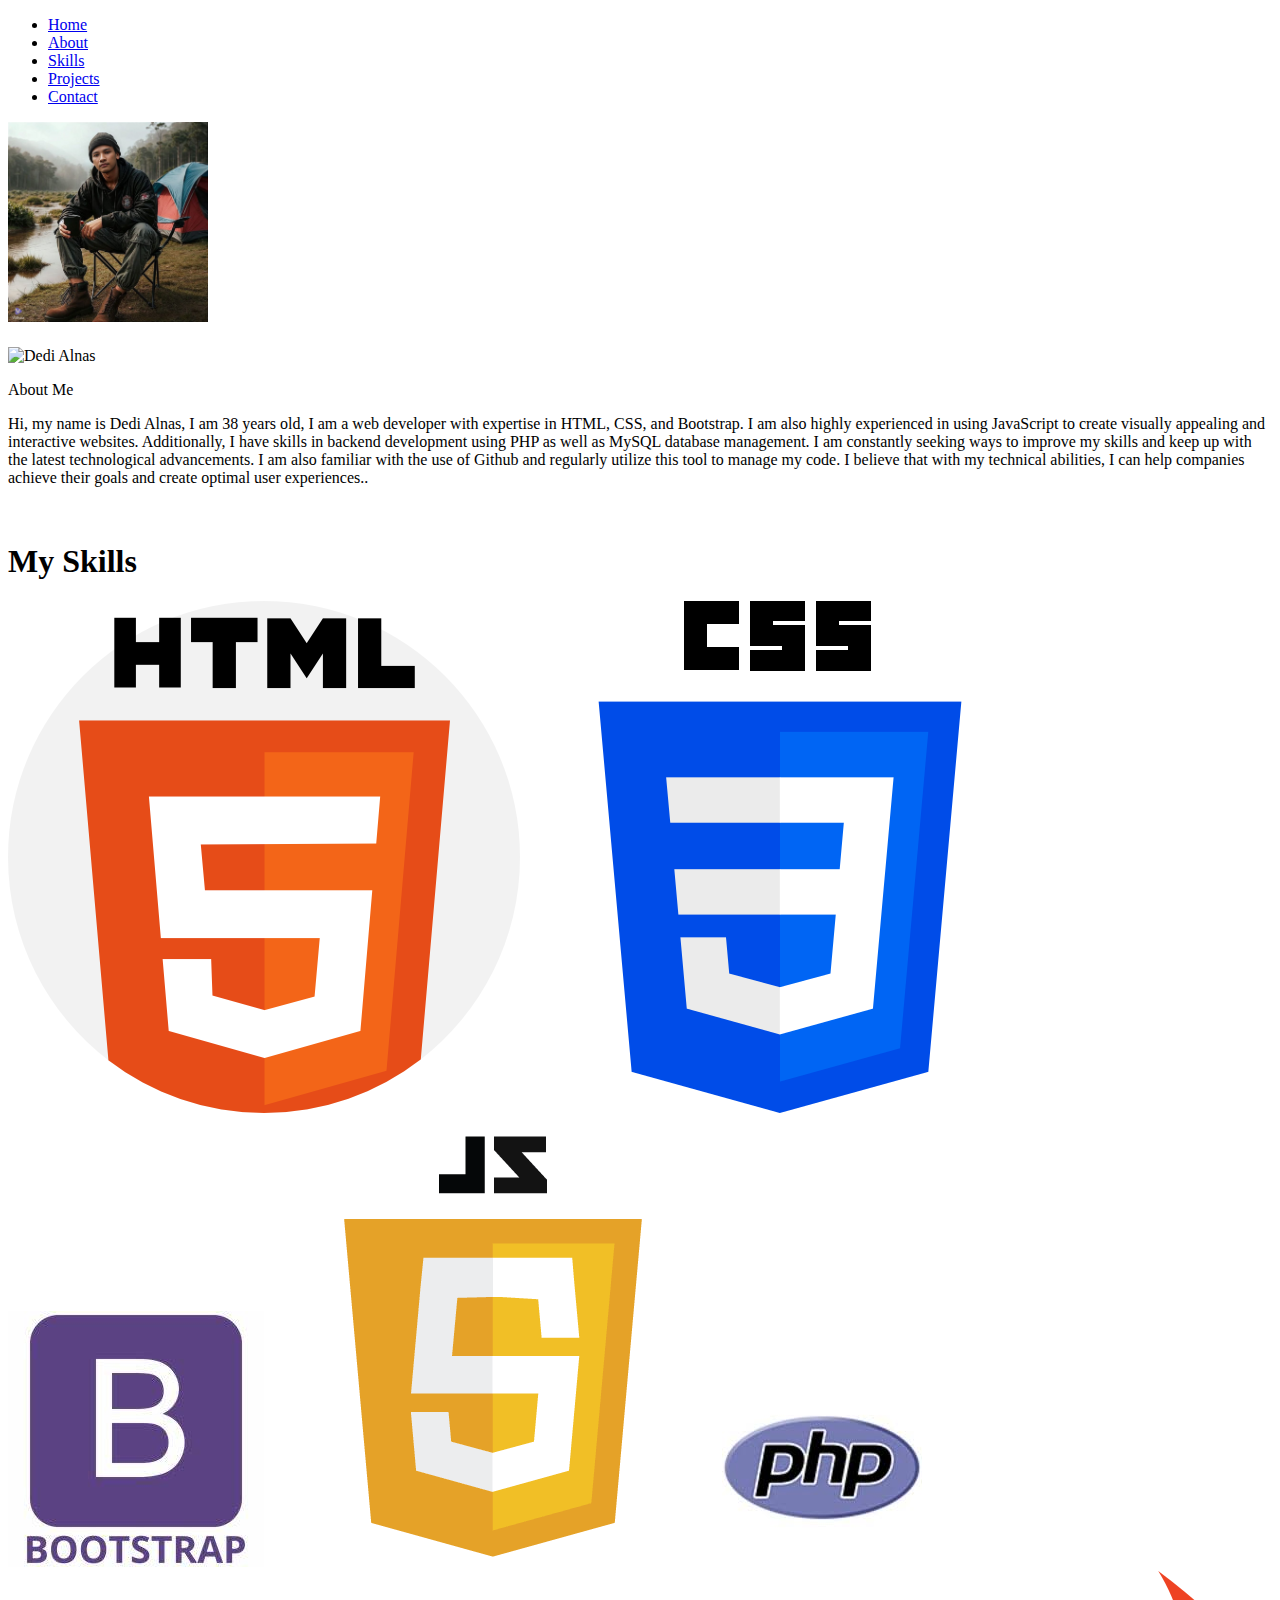
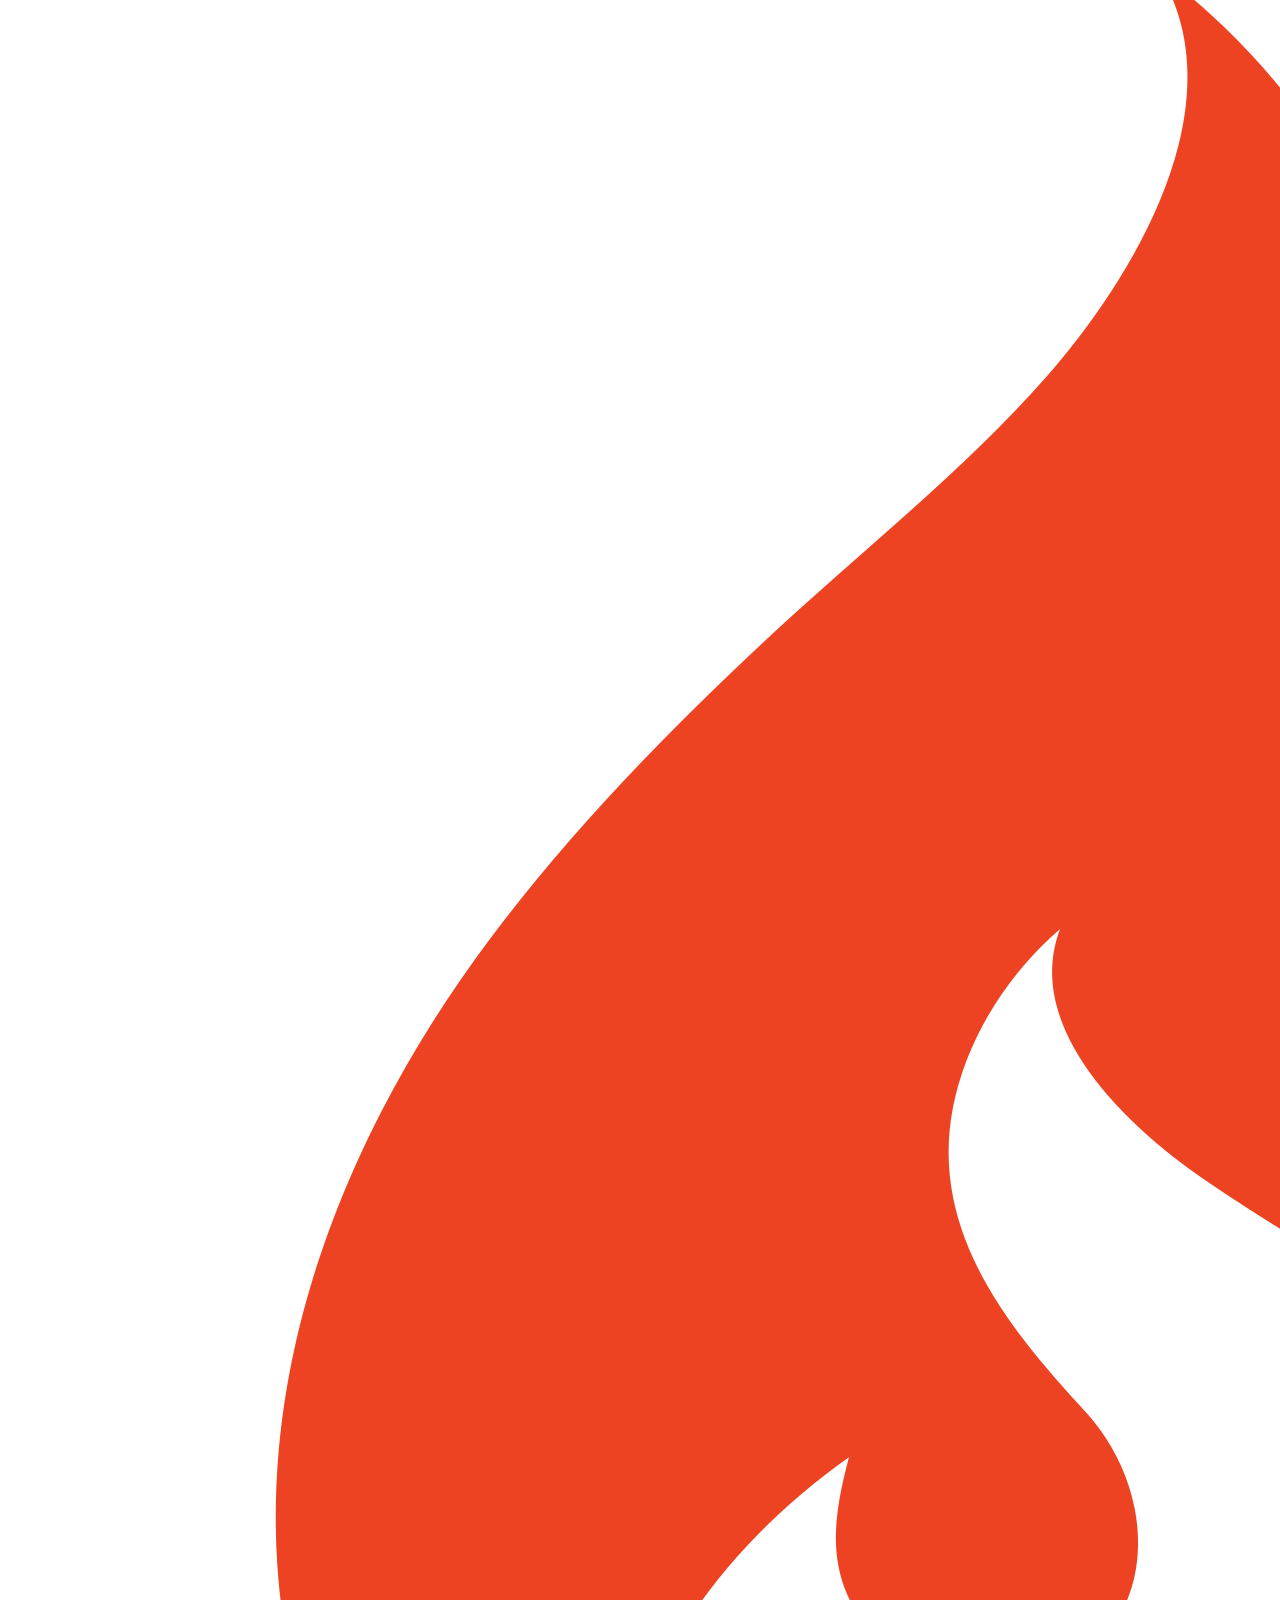
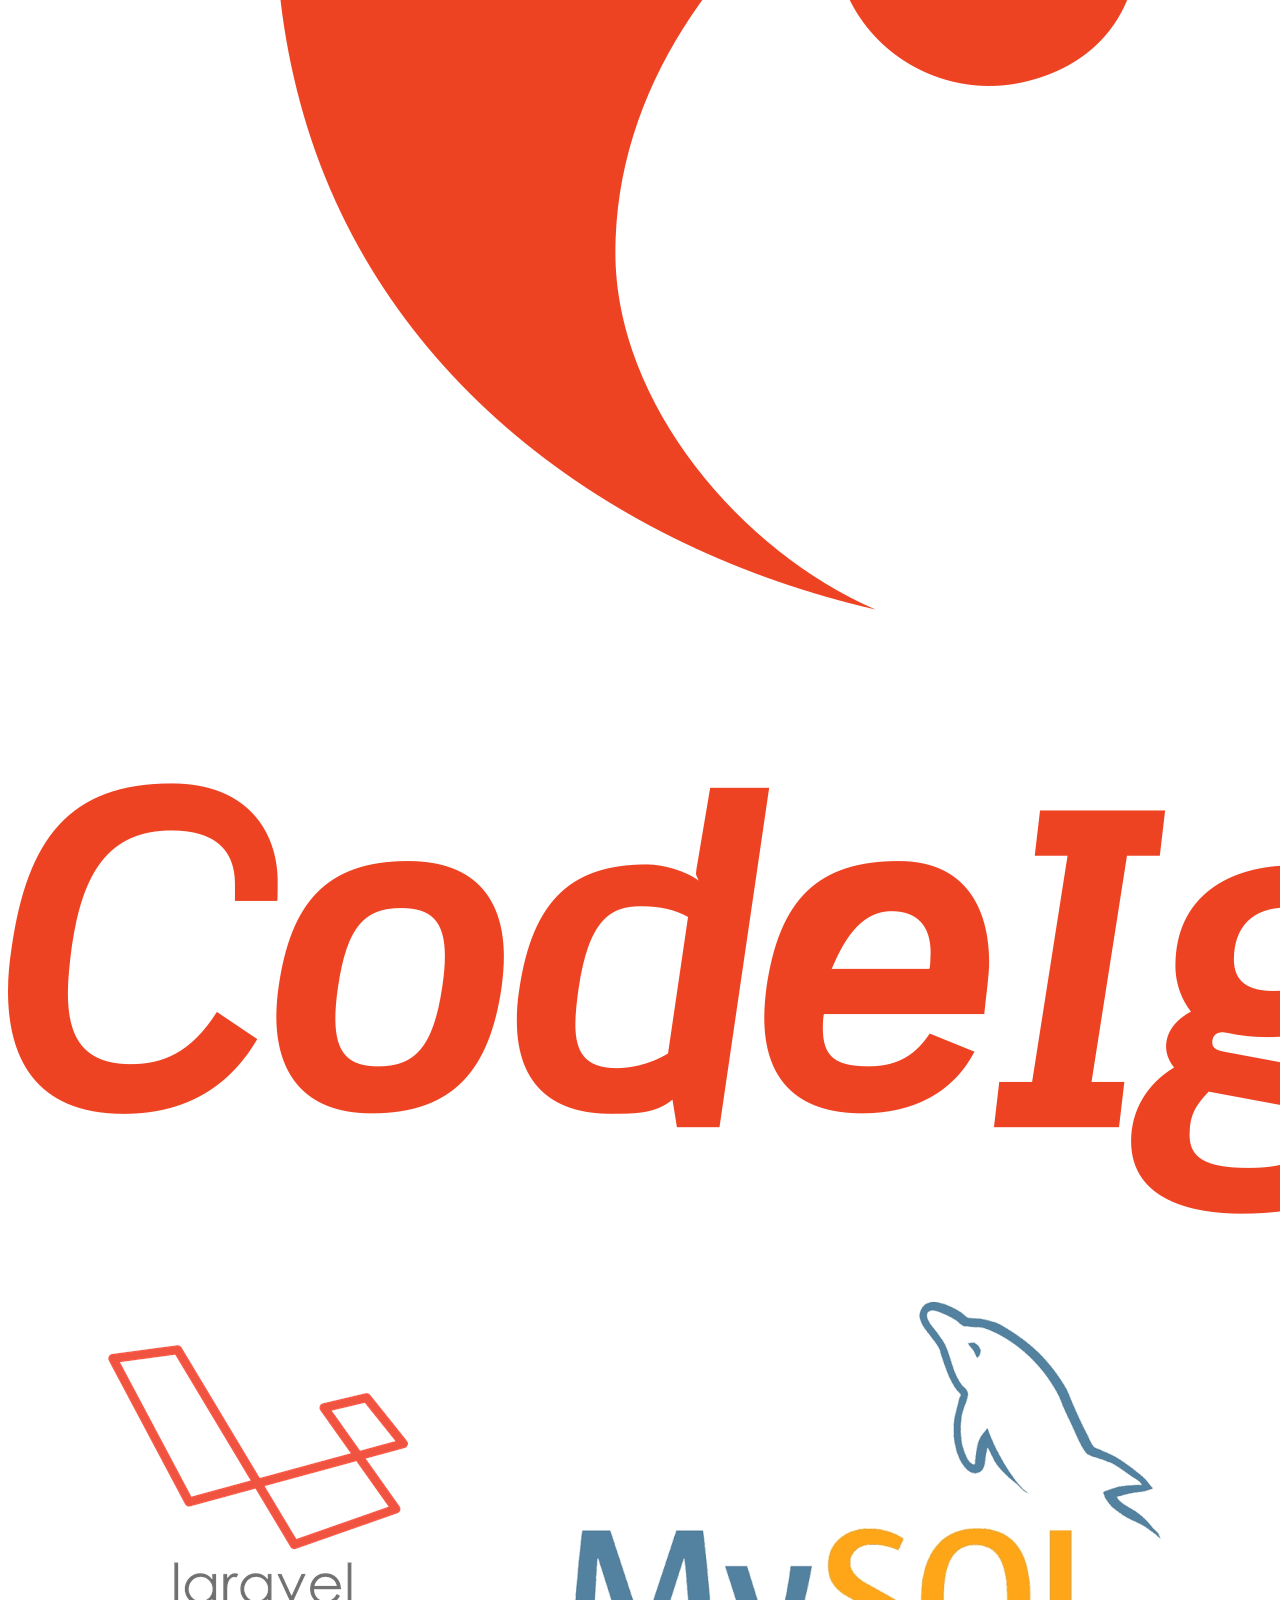
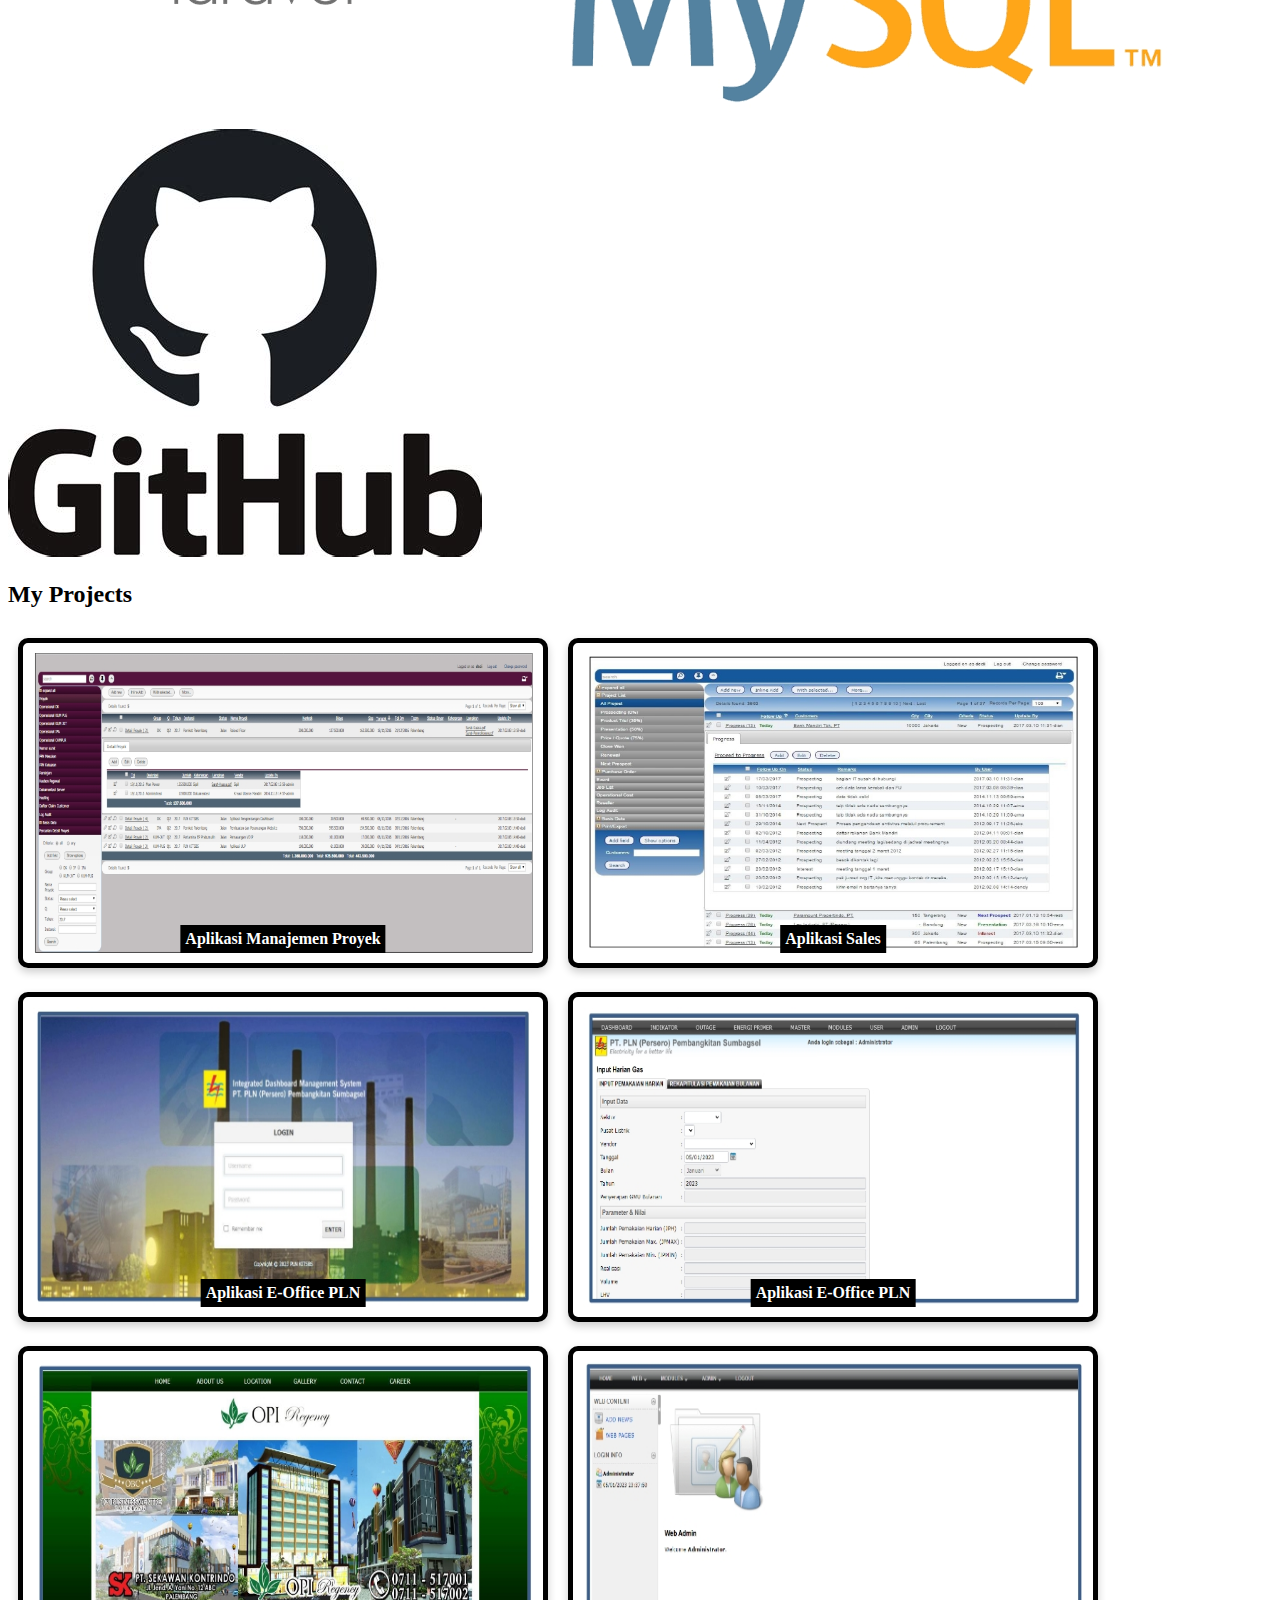
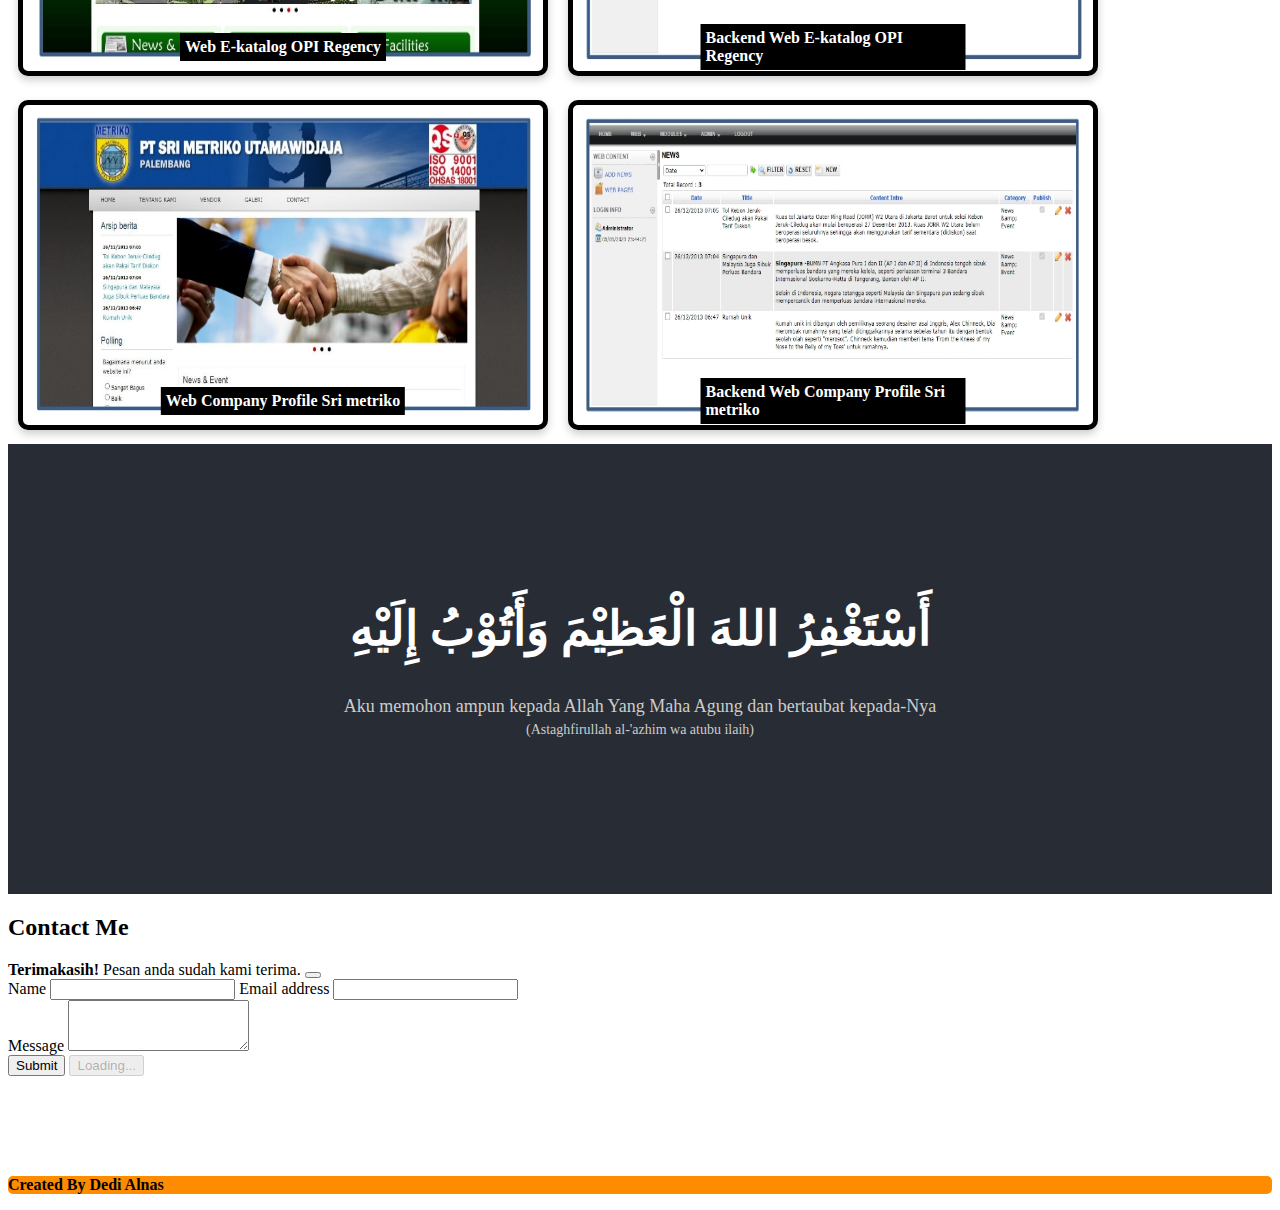
==== commit 27ba4433: "Update index.html" ====
--- a/index.html
+++ b/index.html
@@ -45,7 +45,7 @@
   
         <div id="home">
           <div class="jumbotron text-center">
-              <img src="img/dedi-2.png" alt="Dedi Alnas" class="rounded-circle" style="width: 200px;" data-aos="flip-left" data-aos-duration="2000"> 
+              <img src="img/dedi-5.png" alt="Dedi Alnas" class="rounded-circle" style="width: 200px;" data-aos="flip-left" data-aos-duration="2000"> 
               <h1 class="display-6 namaSaya" style="font-weight: bold;"></h1>
               <p class="lead"></p>
               <div class="mt-5">
@@ -76,7 +76,7 @@
         </div>
         <div class="row justify-content-center text-center">
             <div class="col-8">
-                <p>Hi, my name is Dedi Alnas, I am 36 years old, I am a web developer with expertise in HTML, CSS, and Bootstrap. I am also highly experienced in using JavaScript to create visually appealing and interactive websites. Additionally, I have skills in backend development using PHP  as well as MySQL database management.
+                <p>Hi, my name is Dedi Alnas, I am 38 years old, I am a web developer with expertise in HTML, CSS, and Bootstrap. I am also highly experienced in using JavaScript to create visually appealing and interactive websites. Additionally, I have skills in backend development using PHP  as well as MySQL database management.
 
                   I am constantly seeking ways to improve my skills and keep up with the latest technological advancements. I am also familiar with the use of Github and regularly utilize this tool to manage my code. I believe that with my technical abilities, I can help companies achieve their goals and create optimal user experiences.. </p>
             </div>
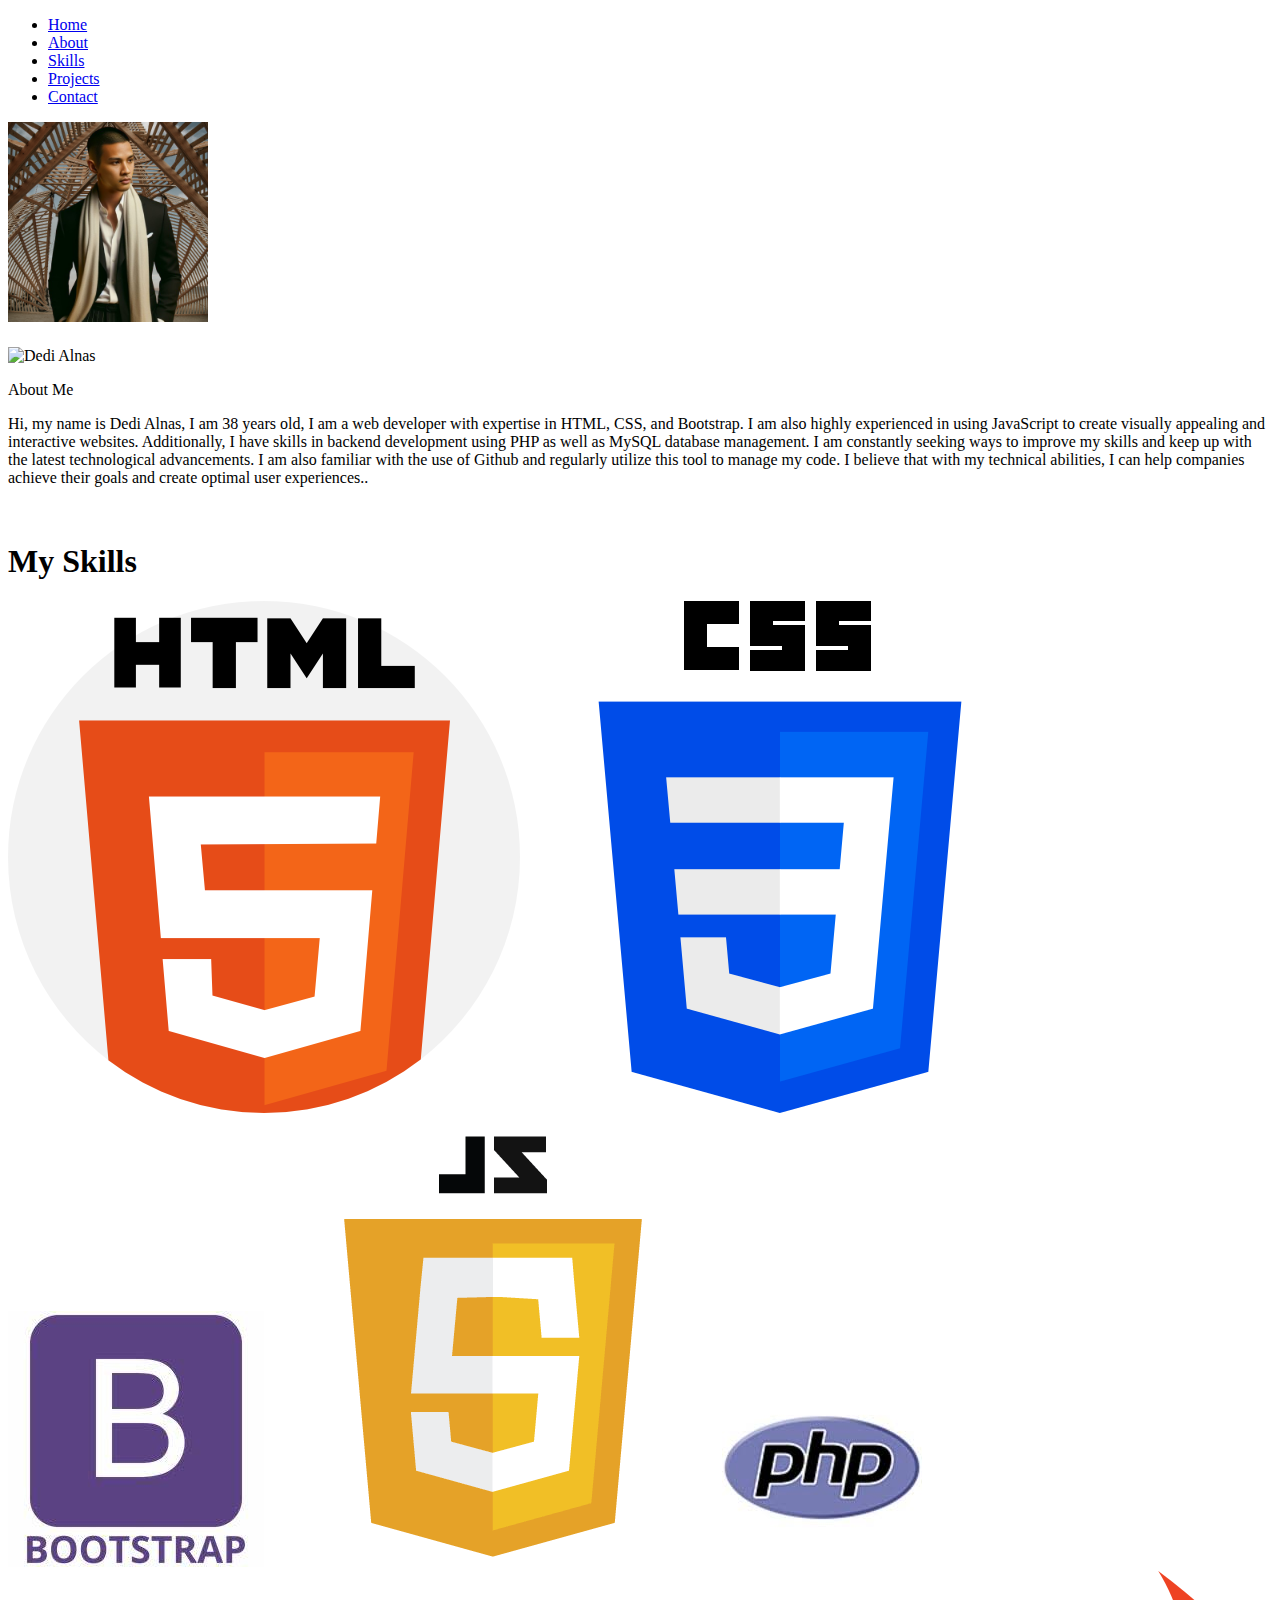
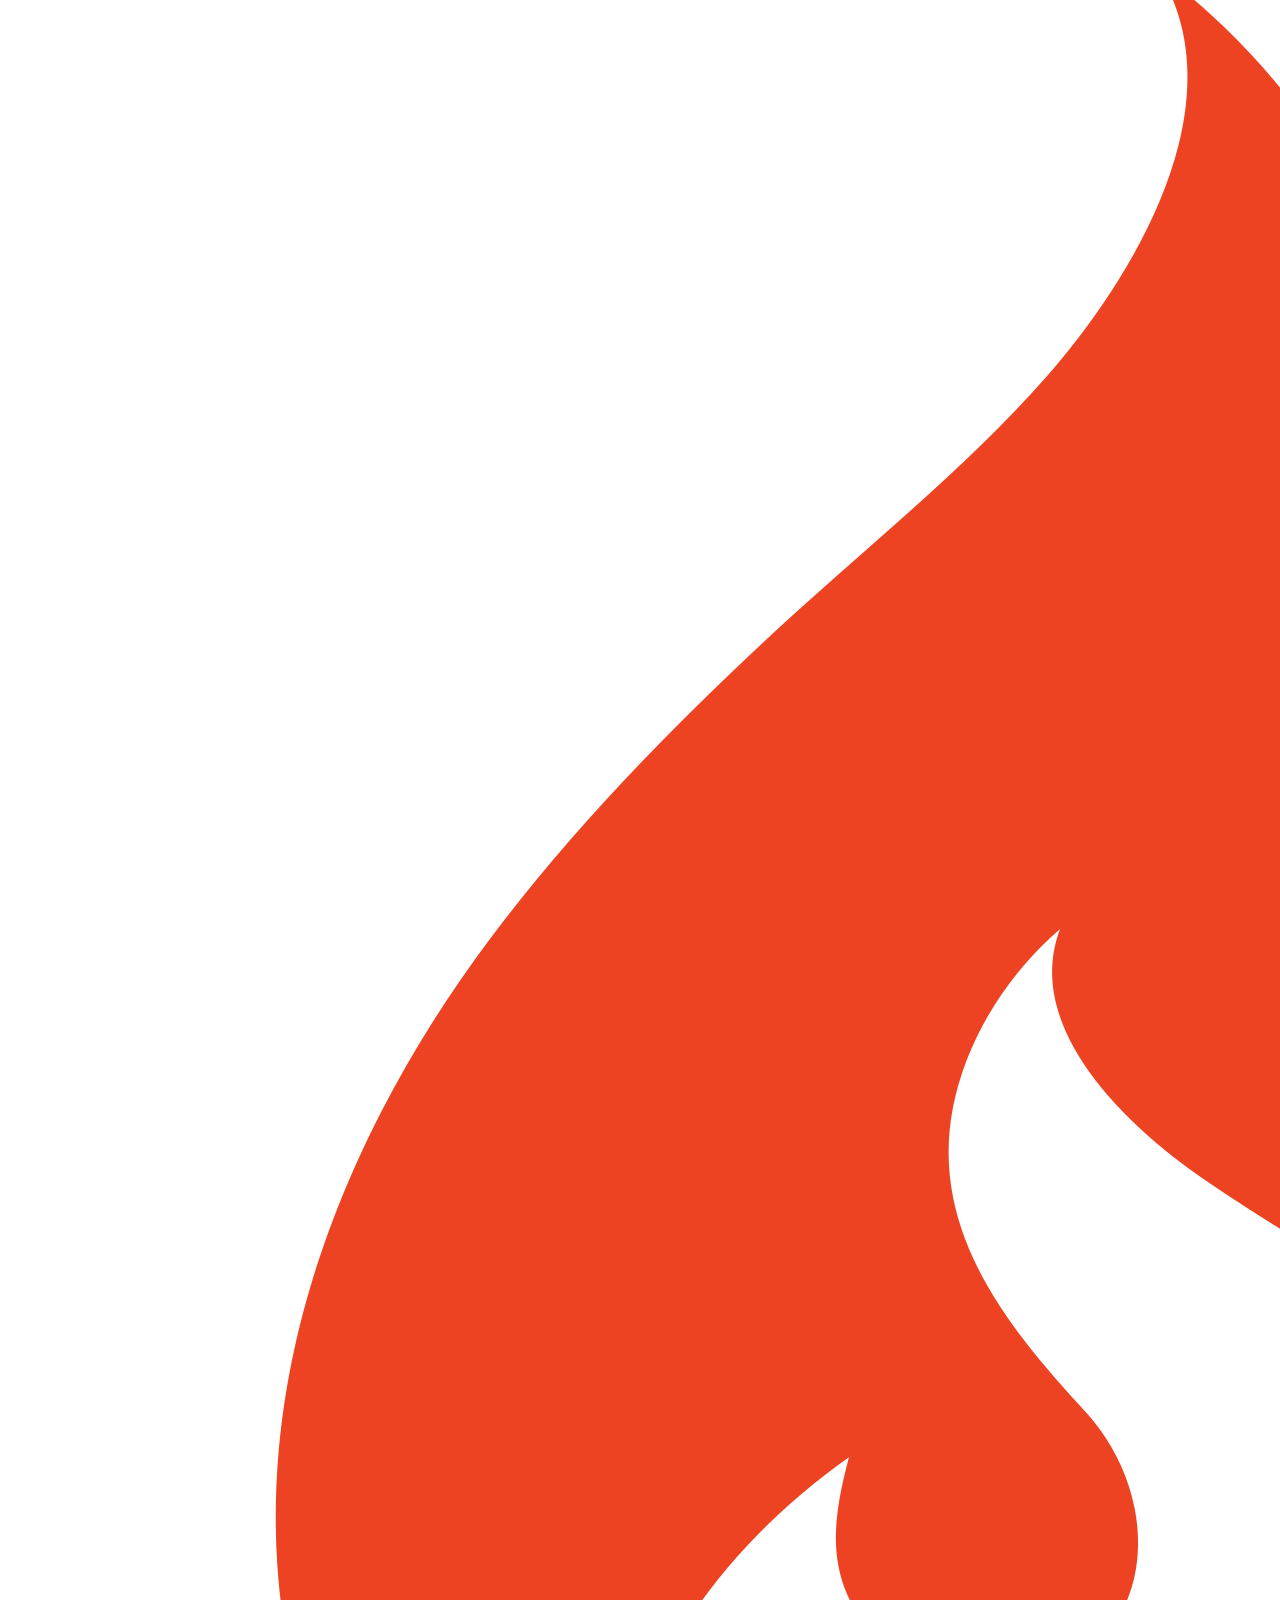
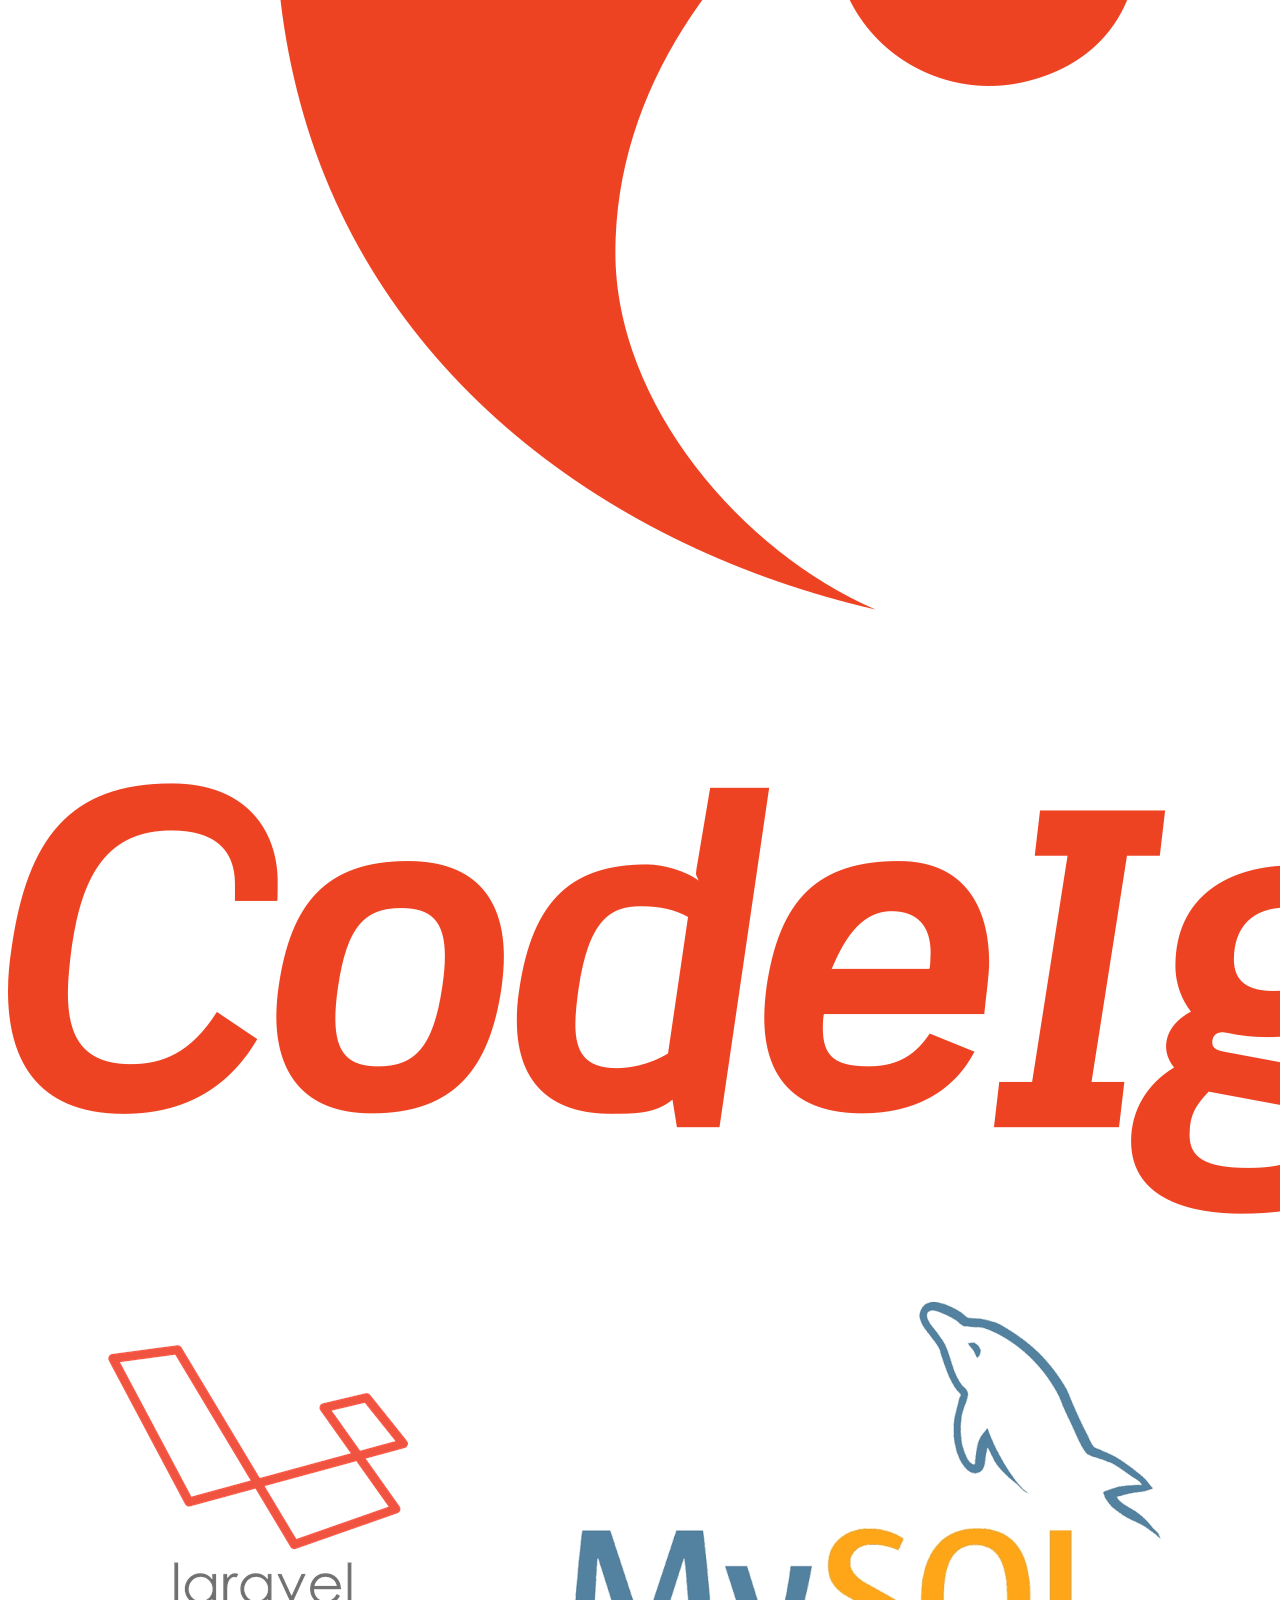
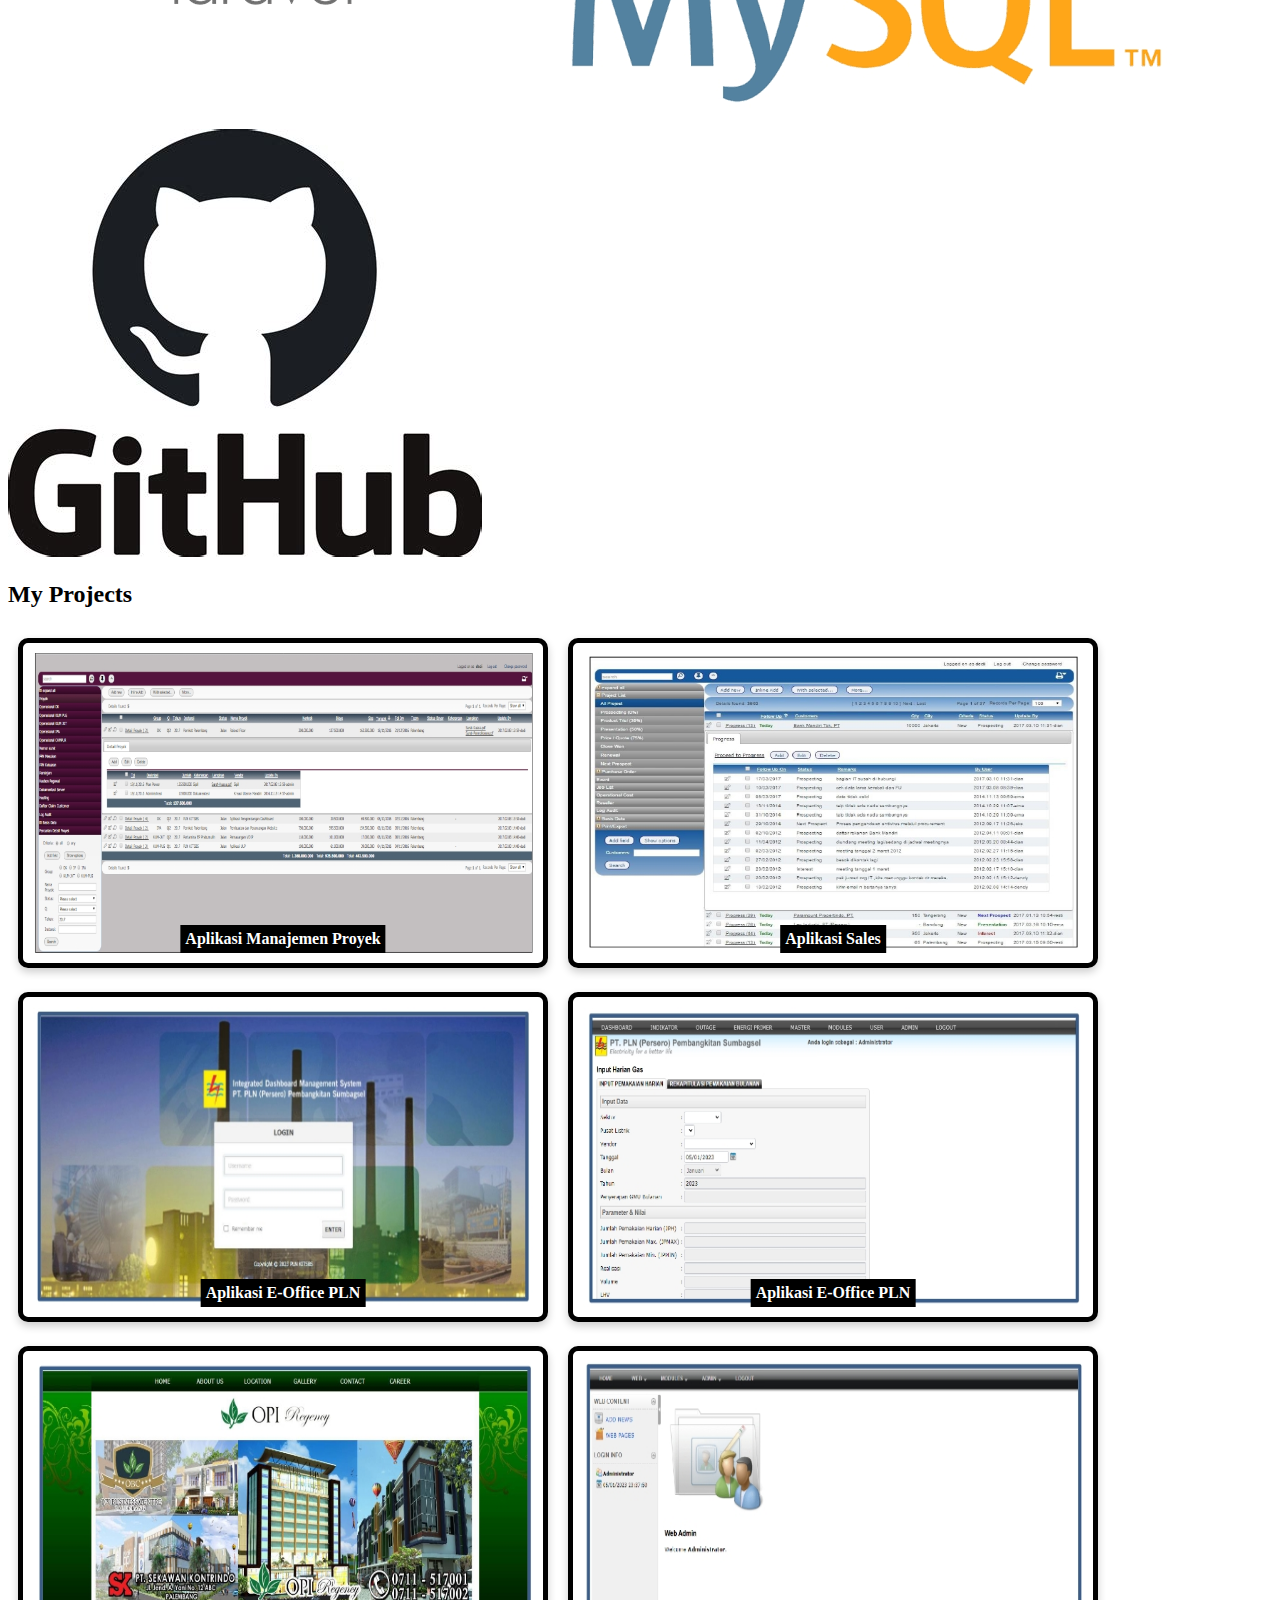
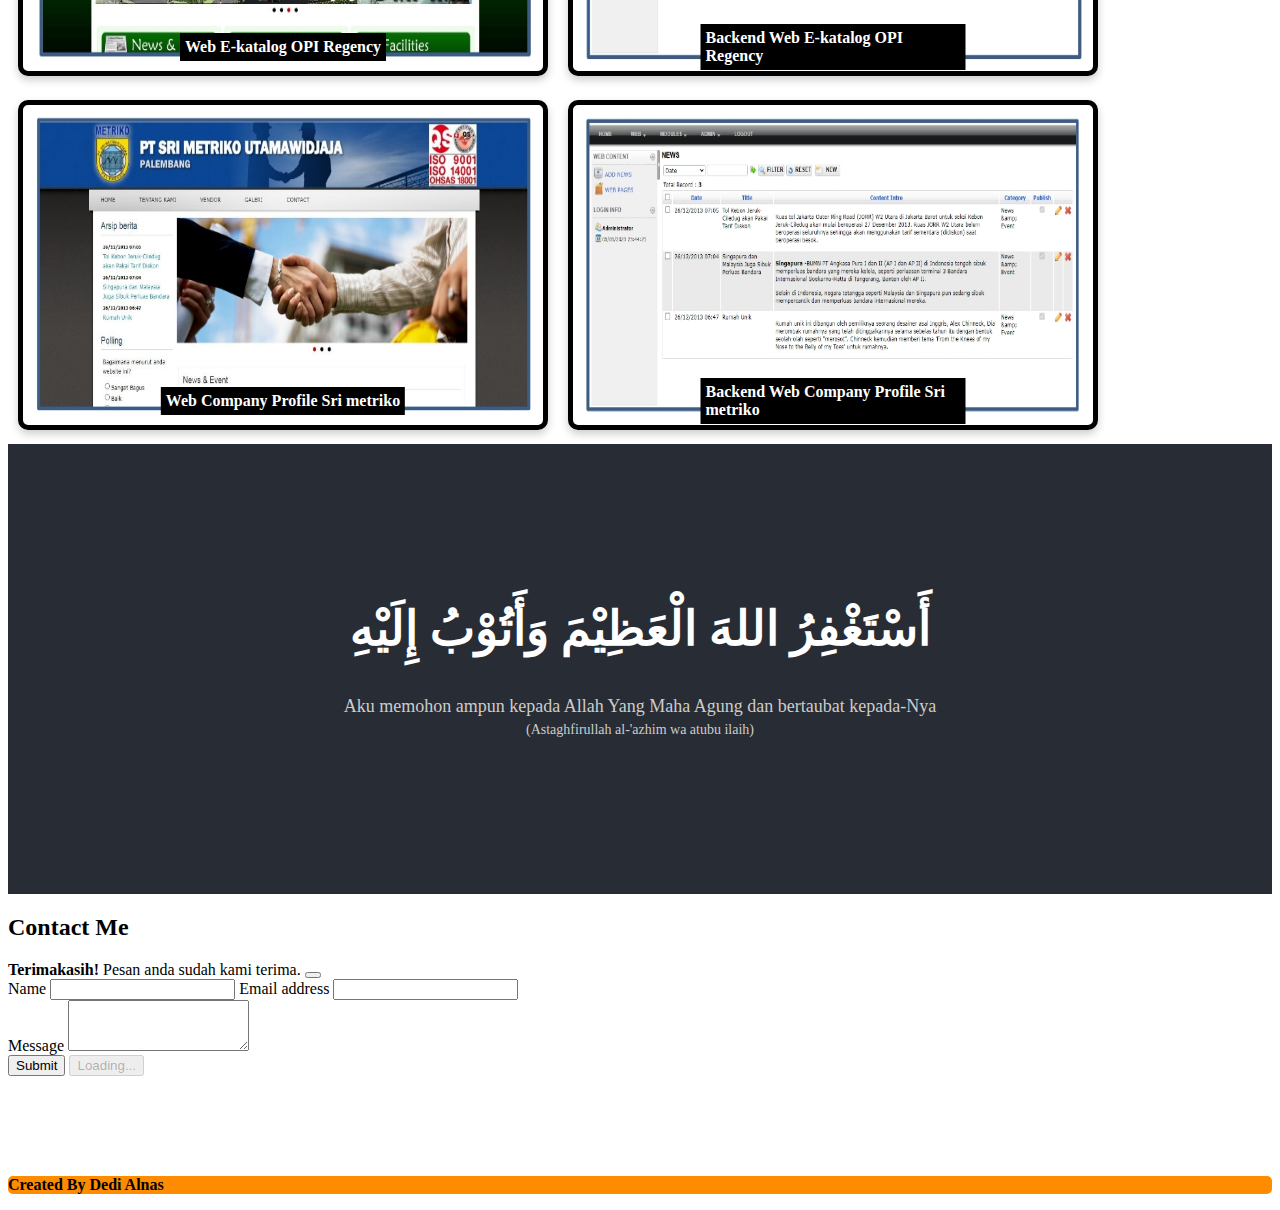
==== commit 5cdff1dd: "Update index.html" ====
--- a/index.html
+++ b/index.html
@@ -45,7 +45,7 @@
   
         <div id="home">
           <div class="jumbotron text-center">
-              <img src="img/dedi-5.png" alt="Dedi Alnas" class="rounded-circle" style="width: 200px;" data-aos="flip-left" data-aos-duration="2000"> 
+              <img src="img/dedi-3.png" alt="Dedi Alnas" class="rounded-circle" style="width: 200px;" data-aos="flip-left" data-aos-duration="2000"> 
               <h1 class="display-6 namaSaya" style="font-weight: bold;"></h1>
               <p class="lead"></p>
               <div class="mt-5">
